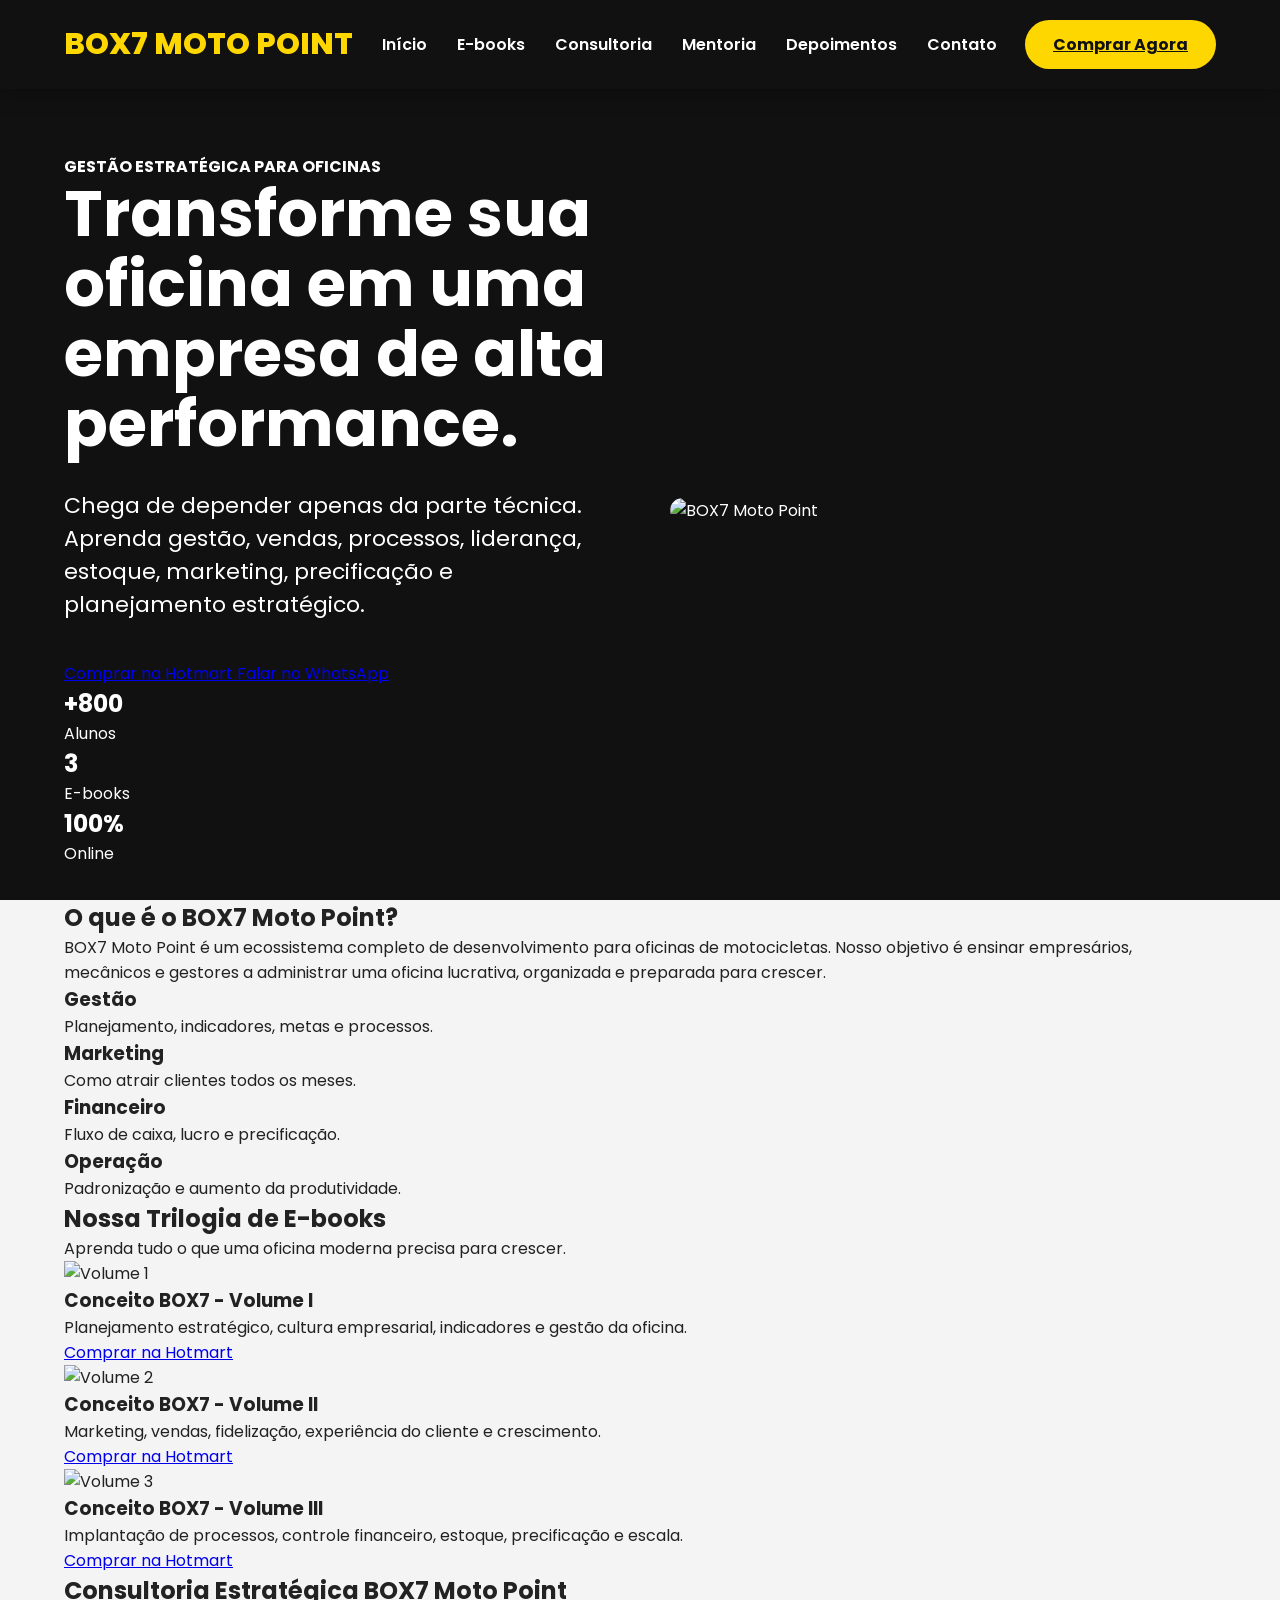
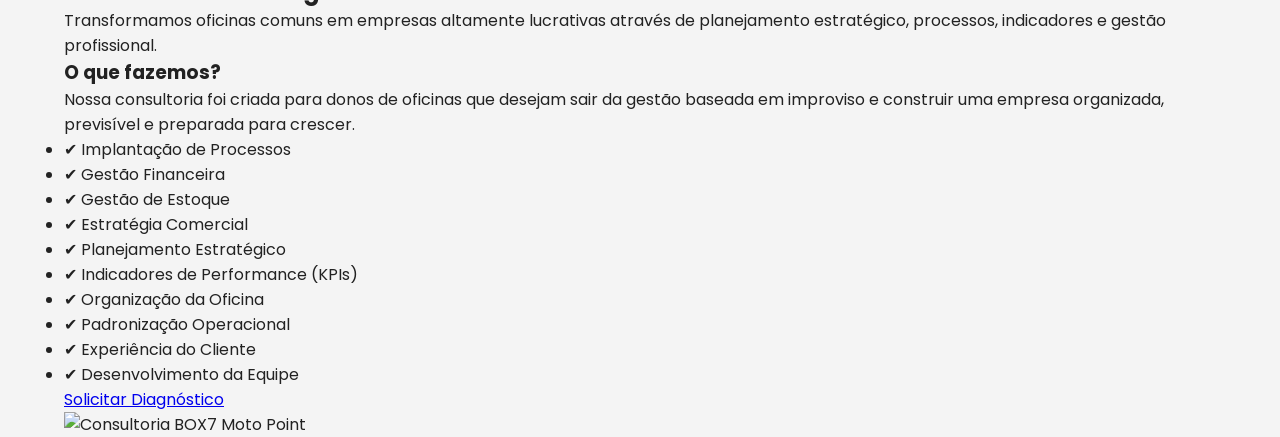
==== index.html @ c1606a13 "Update index.html" ====
<!DOCTYPE html>

<html lang="pt-BR">

<head>

<meta charset="UTF-8">

<meta name="viewport" content="width=device-width, initial-scale=1.0">

<title>BOX7 Moto Point | Gestão Estratégica para Oficinas de Motocicletas</title>

<meta name="description" content="Transforme sua oficina em uma empresa de alta performance através do método BOX7 Moto Point.">

<link rel="preconnect" href="https://fonts.googleapis.com">

<link rel="preconnect" href="https://fonts.gstatic.com" crossorigin>

<link href="https://fonts.googleapis.com/css2?family=Poppins:wght@300;400;500;600;700;800&display=swap" rel="stylesheet">

<link rel="stylesheet" href="css/style.css">

<link rel="stylesheet" href="css/responsive.css">

<link rel="stylesheet" href="css/animations.css">

</head>

<body>

<header>

<div class="container">

<div class="logo">

BOX7 <span>MOTO POINT</span>

</div>

<nav>

<ul>

<li><a href="#inicio">Início</a></li>

<li><a href="#ebooks">E-books</a></li>

<li><a href="#consultoria">Consultoria</a></li>

<li><a href="#mentoria">Mentoria</a></li>

<li><a href="#depoimentos">Depoimentos</a></li>

<li><a href="#contato">Contato</a></li>

</ul>

</nav>

<a class="btn-menu" href="#">Comprar Agora</a>

</div>

</header>

<section class="hero" id="inicio">

<div class="container hero-grid">

<div class="hero-text">

<h4>

GESTÃO ESTRATÉGICA PARA OFICINAS

</h4>

<h1>

Transforme sua oficina em uma empresa de alta performance.

</h1>

<p>

Chega de depender apenas da parte técnica.

Aprenda gestão, vendas, processos, liderança, estoque, marketing,

precificação e planejamento estratégico.

</p>

<div class="hero-buttons">

<a href="#" class="btn-primary">

Comprar na Hotmart

</a>

<a href="#" class="btn-secondary">

Falar no WhatsApp

</a>

</div>

<div class="hero-numbers">

<div>

<h2>+800</h2>

<span>Alunos</span>

</div>

<div>

<h2>3</h2>

<span>E-books</span>

</div>

<div>

<h2>100%</h2>

<span>Online</span>

</div>

</div>

</div>

<div class="hero-image">

<img src="img/banner.png" alt="BOX7 Moto Point">

</div>

</div>

</section>

<section class="sobre">

<div class="container">

<h2>

O que é o BOX7 Moto Point?

</h2>

<p>

BOX7 Moto Point é um ecossistema completo de desenvolvimento para oficinas de motocicletas.

Nosso objetivo é ensinar empresários, mecânicos e gestores a administrar uma oficina lucrativa,

organizada e preparada para crescer.

</p>

<div class="cards">

<div class="card">

<h3>

Gestão

</h3>

<p>

Planejamento, indicadores, metas e processos.

</p>

</div>

<div class="card">

<h3>

Marketing

</h3>

<p>

Como atrair clientes todos os meses.

</p>

</div>

<div class="card">

<h3>

Financeiro

</h3>

<p>

Fluxo de caixa, lucro e precificação.

</p>

</div>

<div class="card">

<h3>

Operação

</h3>

<p>

Padronização e aumento da produtividade.

</p>

</div>

</div>

</div>

</section>
<section class="ebooks" id="ebooks">

<div class="container">

<h2>Nossa Trilogia de E-books</h2>

<p class="subtitulo">
Aprenda tudo o que uma oficina moderna precisa para crescer.
</p>

<div class="ebooks-grid">

<div class="ebook-card">

<img src="img/ebook1.png" alt="Volume 1">

<h3>Conceito BOX7 - Volume I</h3>

<p>

Planejamento estratégico, cultura empresarial,
indicadores e gestão da oficina.

</p>

<a href="#" class="btn-primary">

Comprar na Hotmart

</a>

</div>

<div class="ebook-card">

<img src="img/ebook2.png" alt="Volume 2">

<h3>Conceito BOX7 - Volume II</h3>

<p>

Marketing, vendas, fidelização,
experiência do cliente e crescimento.

</p>

<a href="#" class="btn-primary">

Comprar na Hotmart

</a>

</div>

<div class="ebook-card">

<img src="img/ebook3.png" alt="Volume 3">

<h3>Conceito BOX7 - Volume III</h3>

<p>

Implantação de processos,
controle financeiro,
estoque,
precificação
e escala.

</p>

<a href="#" class="btn-primary">

Comprar na Hotmart

</a>

</div>

</div>

</div>

</section>
<section class="consultoria" id="consultoria">

<div class="container">

<div class="titulo-secao">

<h2>Consultoria Estratégica BOX7 Moto Point</h2>

<p>

Transformamos oficinas comuns em empresas altamente lucrativas através de planejamento estratégico, processos, indicadores e gestão profissional.

</p>

</div>

<div class="consultoria-grid">

<div class="consultoria-texto">

<h3>O que fazemos?</h3>

<p>

Nossa consultoria foi criada para donos de oficinas que desejam sair da gestão baseada em improviso e construir uma empresa organizada, previsível e preparada para crescer.

</p>

<ul>

<li>✔ Implantação de Processos</li>

<li>✔ Gestão Financeira</li>

<li>✔ Gestão de Estoque</li>

<li>✔ Estratégia Comercial</li>

<li>✔ Planejamento Estratégico</li>

<li>✔ Indicadores de Performance (KPIs)</li>

<li>✔ Organização da Oficina</li>

<li>✔ Padronização Operacional</li>

<li>✔ Experiência do Cliente</li>

<li>✔ Desenvolvimento da Equipe</li>

</ul>

<a href="#" class="btn-primary">

Solicitar Diagnóstico

</a>

</div>

<div class="consultoria-imagem">

<img src="img/consultoria.png" alt="Consultoria BOX7 Moto Point">

</div>

</div>

</div>

</section>
---- css/style.css ----
/* =====================================
   BOX7 MOTO POINT
   STYLE.CSS
===================================== */

*{
    margin:0;
    padding:0;
    box-sizing:border-box;
}

html{
    scroll-behavior:smooth;
}

body{

    font-family:'Poppins',sans-serif;
    background:#f4f4f4;
    color:#222;
    overflow-x:hidden;

}

.container{

    width:90%;
    max-width:1400px;
    margin:auto;

}

header{

    position:fixed;

    top:0;

    width:100%;

    background:#111;

    padding:20px 0;

    z-index:999;

    box-shadow:0 5px 20px rgba(0,0,0,.3);

}

header .container{

    display:flex;

    justify-content:space-between;

    align-items:center;

}

.logo{

    color:#FFD700;

    font-size:30px;

    font-weight:800;

}

nav ul{

    display:flex;

    gap:30px;

    list-style:none;

}

nav a{

    color:#fff;

    text-decoration:none;

    font-weight:600;

}

.btn-menu{

    background:#FFD700;

    color:#111;

    padding:12px 28px;

    border-radius:40px;

    font-weight:700;

}

.hero{

    min-height:100vh;

    display:flex;

    align-items:center;

    background:#111;

    color:white;

    padding-top:120px;

}

.hero-grid{

    display:grid;

    grid-template-columns:1fr 1fr;

    gap:60px;

    align-items:center;

}

.hero h1{

    font-size:64px;

    line-height:70px;

    margin-bottom:30px;

}

.hero p{

    font-size:22px;

    margin-bottom:40px;

}

.botoes{

    display:flex;

    gap:20px;

}

.btn-principal{

    background:#FFD700;

    color:#111;

    padding:18px 40px;

    border-radius:40px;

    text-decoration:none;

    font-weight:700;

}

.btn-secundario{

    border:2px solid #FFD700;

    color:#FFD700;

    padding:18px 40px;

    border-radius:40px;

    text-decoration:none;

}

.hero img{

    width:100%;

    border-radius:20px;

}
---- css/responsive.css ----
/*=====================================
RESPONSIVO
======================================*/

@media(max-width:992px){

.hero-grid{

display:flex;
flex-direction:column;

}

.hero h1{

font-size:42px;
line-height:48px;

}

nav ul{

display:none;

}

}

@media(max-width:768px){

.container{

width:95%;

}

.hero{

padding:120px 20px;

}

.hero p{

font-size:18px;

}

.botoes{

display:flex;
flex-direction:column;

}

.btn-principal,
.btn-secundario{

text-align:center;

}

}
---- css/animations.css ----

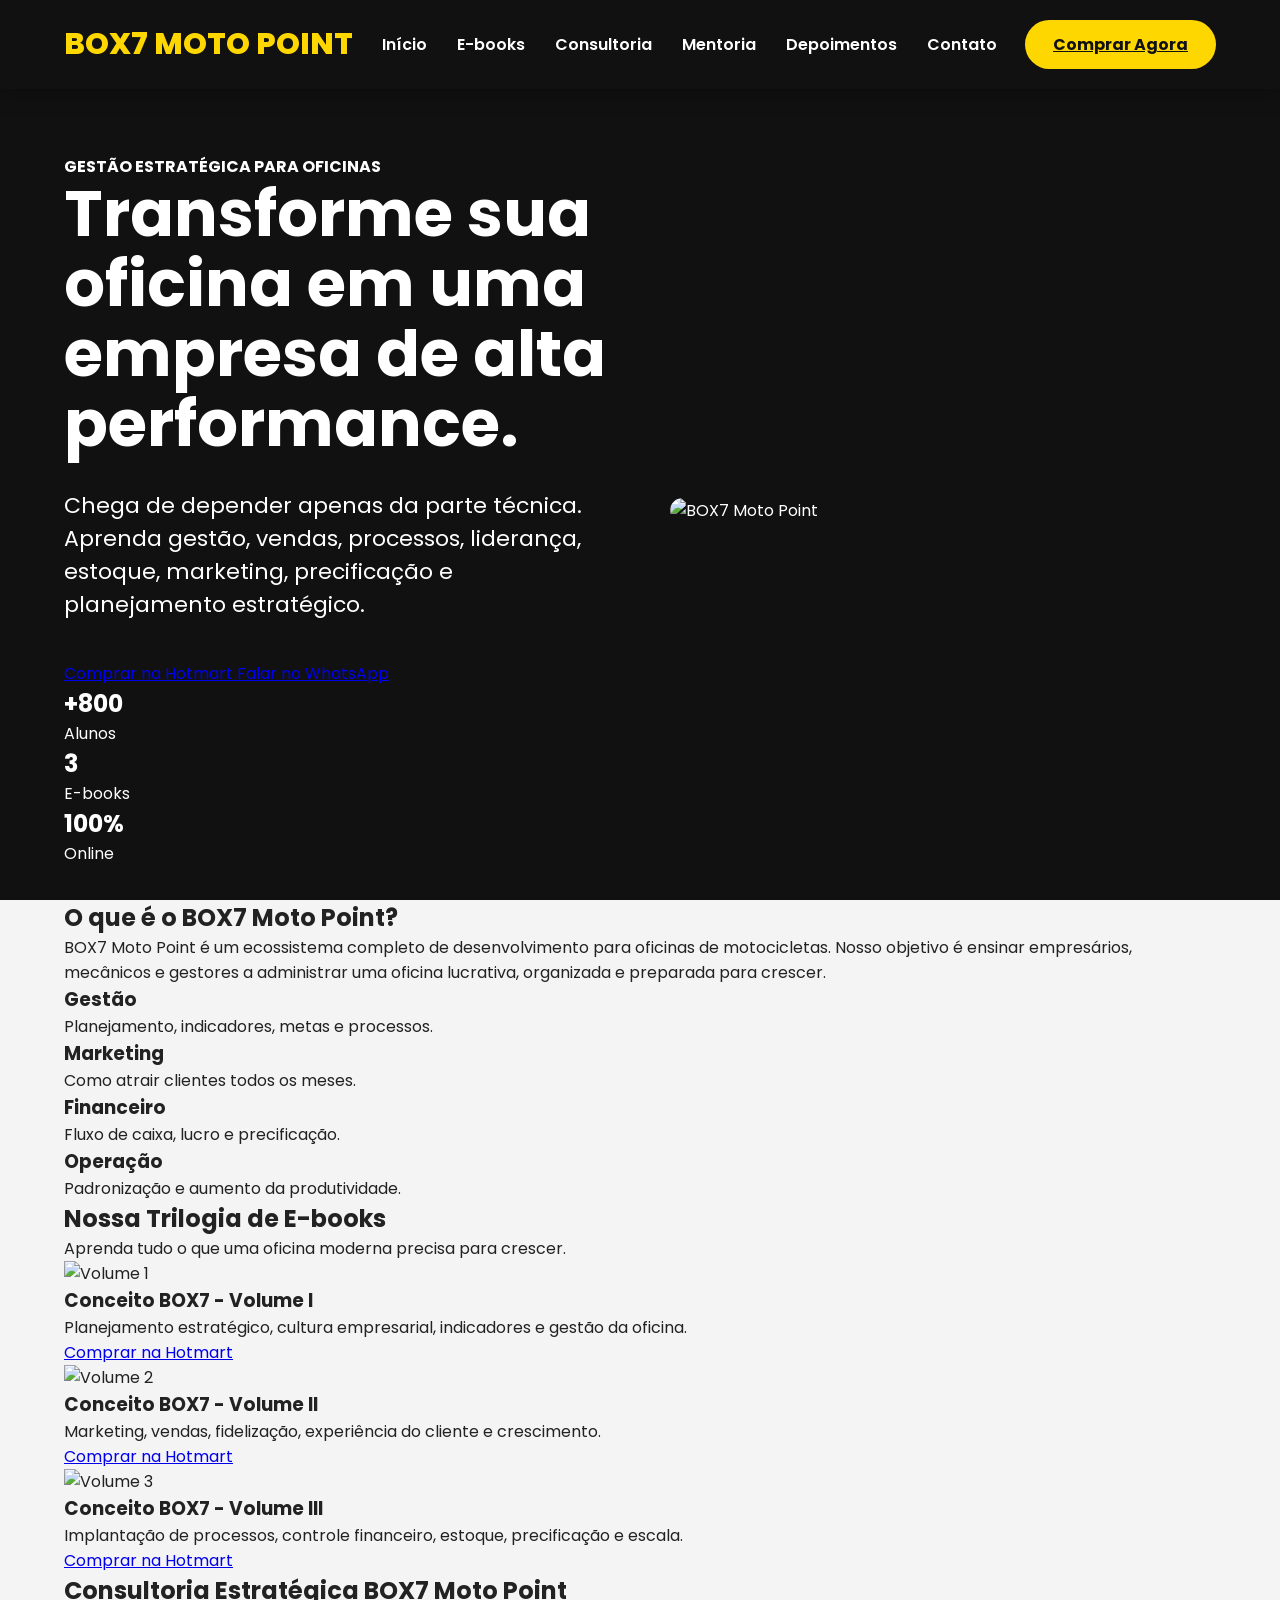
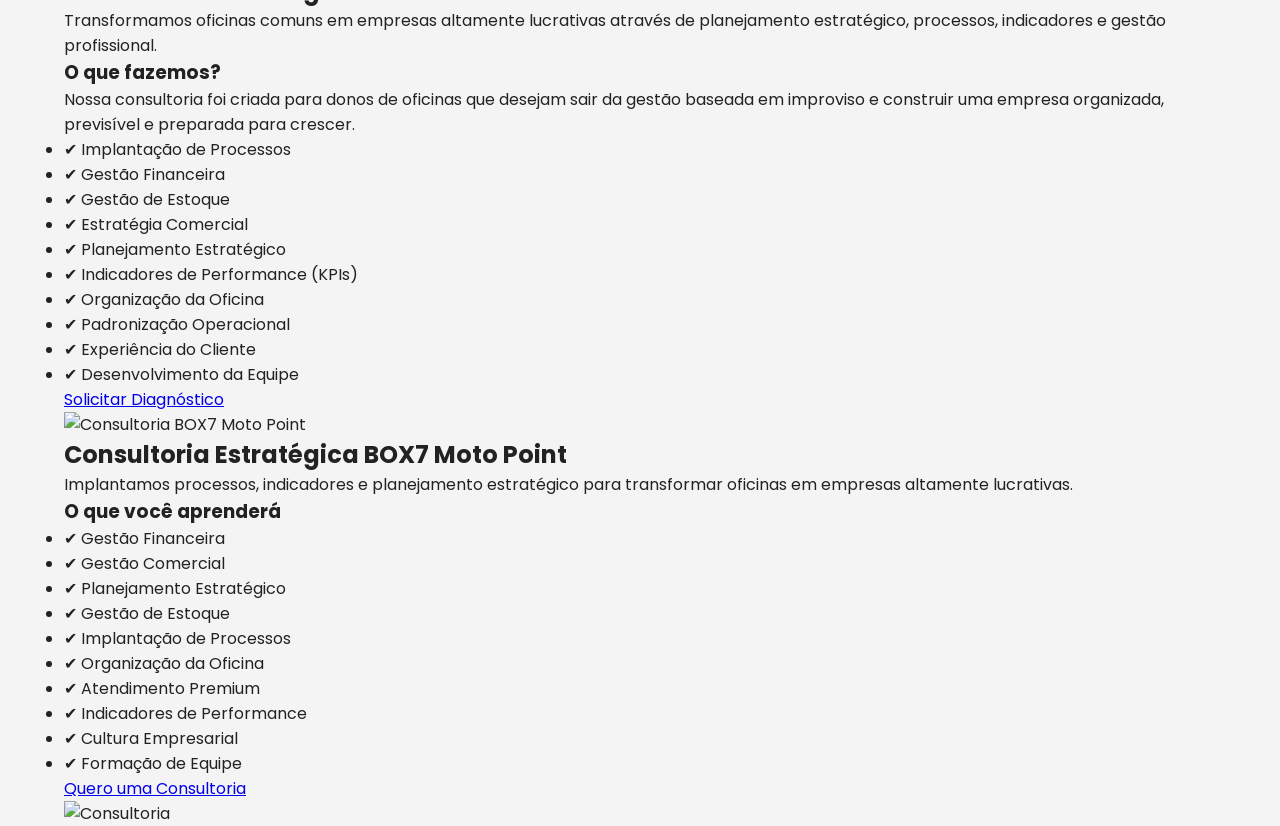
==== commit ba407b2e: "Update index.html" ====
--- a/index.html
+++ b/index.html
@@ -393,3 +393,68 @@
 </div>
 
 </section>
+<section class="consultoria" id="consultoria">
+
+<div class="container">
+
+<div class="titulo-secao">
+
+<h2>Consultoria Estratégica BOX7 Moto Point</h2>
+
+<p>
+
+Implantamos processos, indicadores e planejamento estratégico para transformar oficinas em empresas altamente lucrativas.
+
+</p>
+
+</div>
+
+<div class="consultoria-grid">
+
+<div class="consultoria-texto">
+
+<h3>O que você aprenderá</h3>
+
+<ul>
+
+<li>✔ Gestão Financeira</li>
+
+<li>✔ Gestão Comercial</li>
+
+<li>✔ Planejamento Estratégico</li>
+
+<li>✔ Gestão de Estoque</li>
+
+<li>✔ Implantação de Processos</li>
+
+<li>✔ Organização da Oficina</li>
+
+<li>✔ Atendimento Premium</li>
+
+<li>✔ Indicadores de Performance</li>
+
+<li>✔ Cultura Empresarial</li>
+
+<li>✔ Formação de Equipe</li>
+
+</ul>
+
+<a href="#" class="btn-primary">
+
+Quero uma Consultoria
+
+</a>
+
+</div>
+
+<div class="consultoria-imagem">
+
+<img src="img/consultoria.png" alt="Consultoria">
+
+</div>
+
+</div>
+
+</div>
+
+</section>
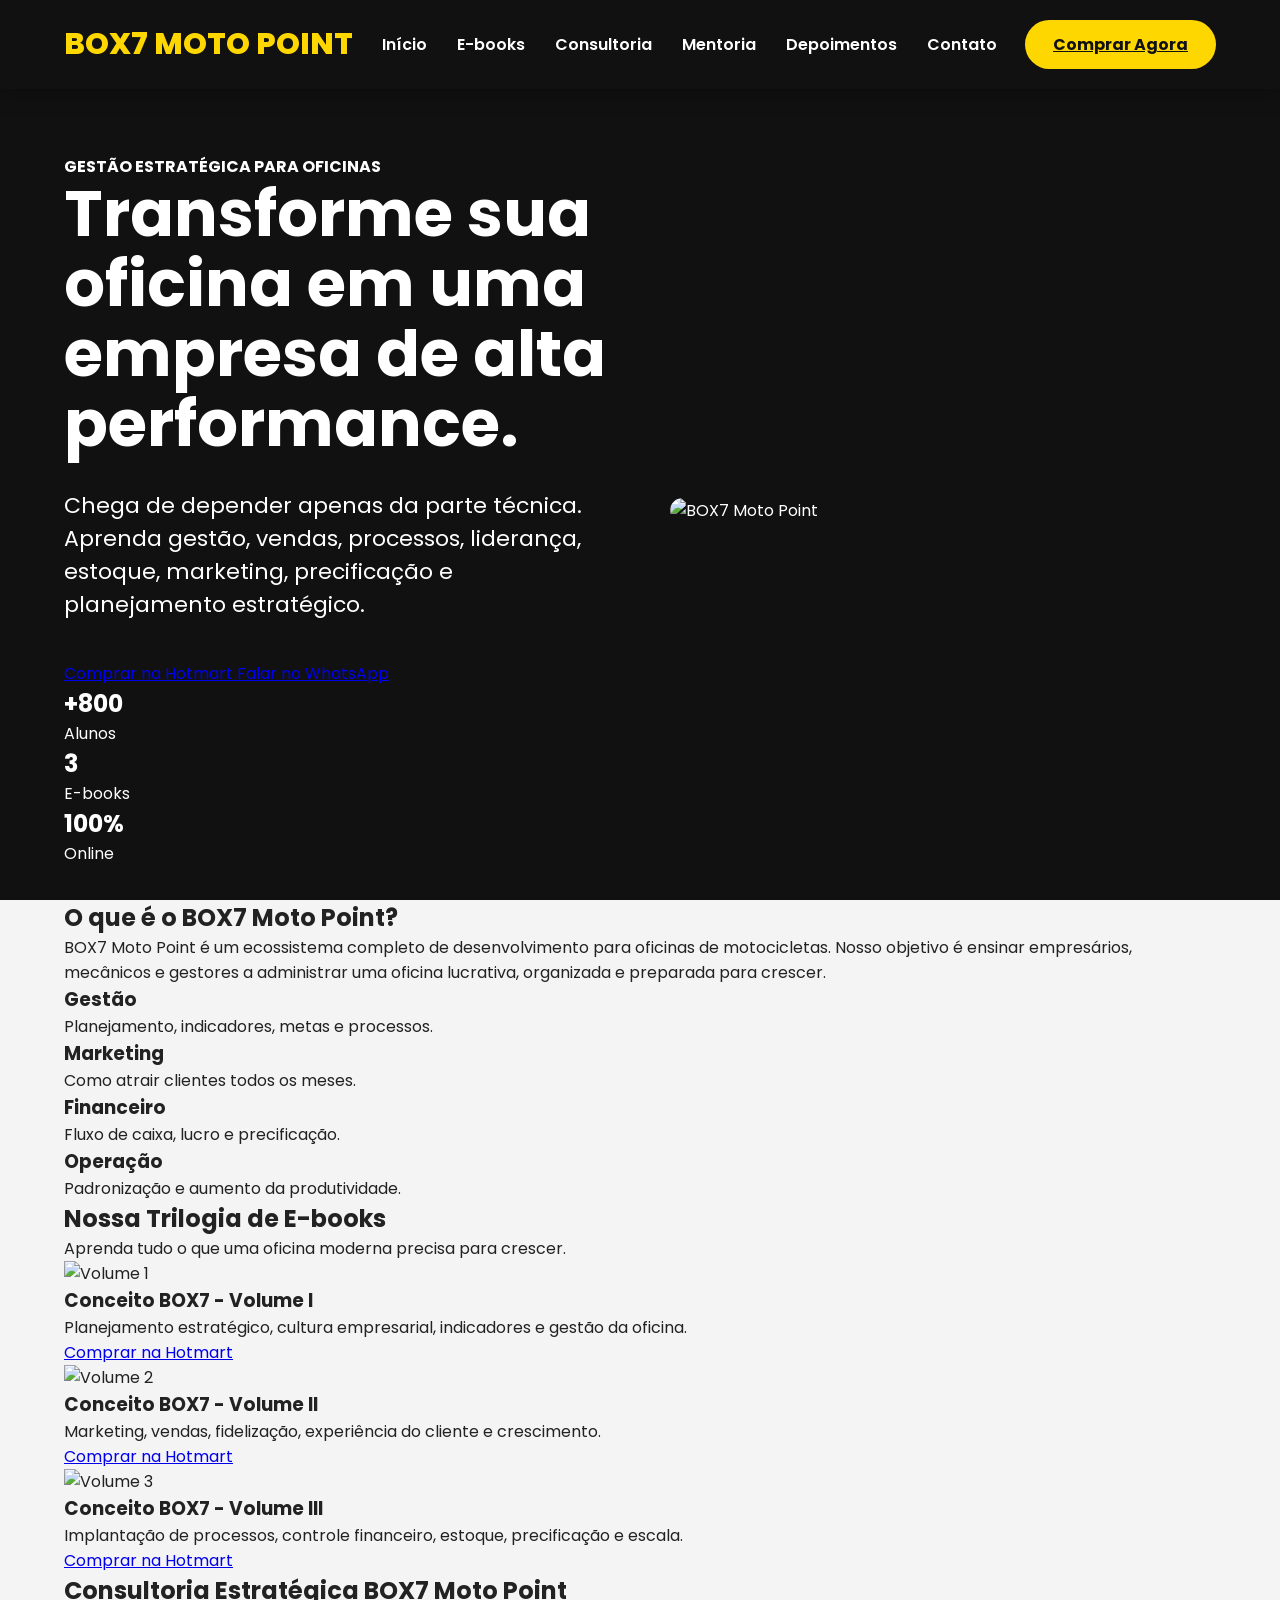
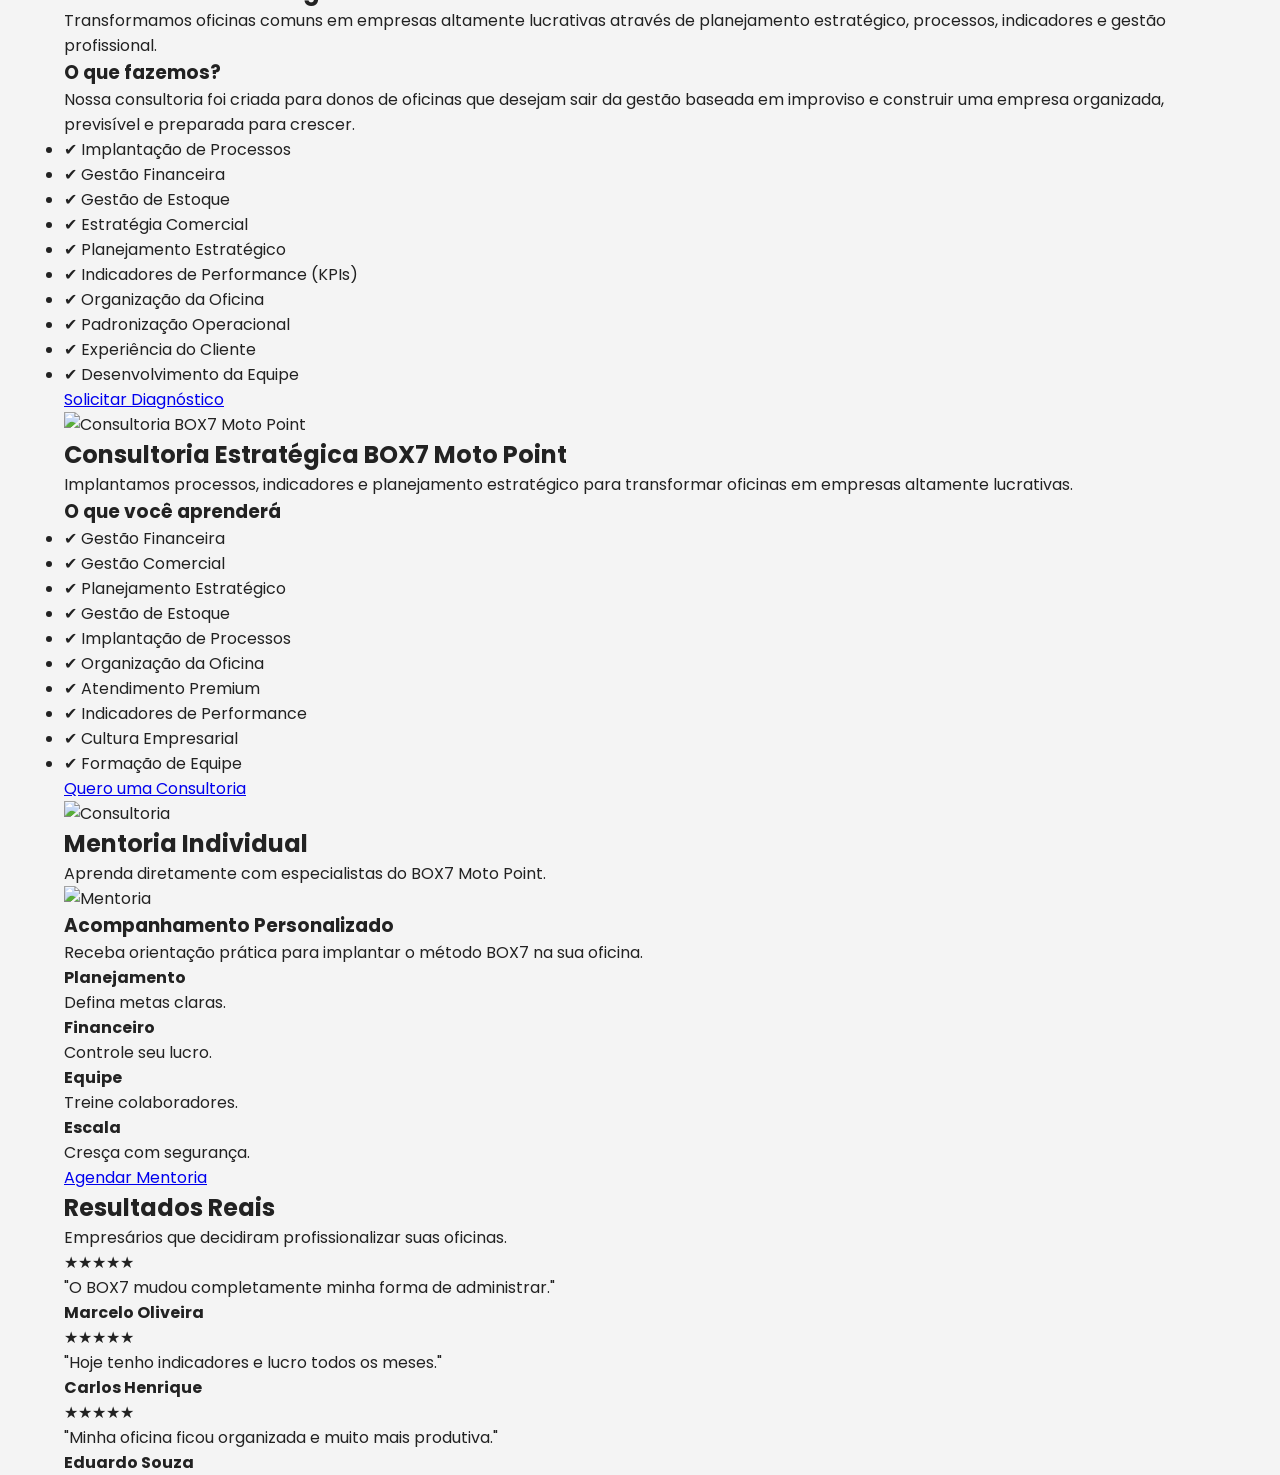
==== commit 3857bc54: "Update index.html" ====
--- a/index.html
+++ b/index.html
@@ -458,3 +458,163 @@
 </div>
 
 </section>
+<section class="mentoria" id="mentoria">
+
+<div class="container">
+
+<div class="titulo-secao">
+
+<h2>Mentoria Individual</h2>
+
+<p>
+
+Aprenda diretamente com especialistas do BOX7 Moto Point.
+
+</p>
+
+</div>
+
+<div class="mentoria-grid">
+
+<div>
+
+<img src="img/mentor.png" alt="Mentoria">
+
+</div>
+
+<div>
+
+<h3>
+
+Acompanhamento Personalizado
+
+</h3>
+
+<p>
+
+Receba orientação prática para implantar o método BOX7 na sua oficina.
+
+</p>
+
+<div class="cards-mentoria">
+
+<div>
+
+<h4>Planejamento</h4>
+
+<p>Defina metas claras.</p>
+
+</div>
+
+<div>
+
+<h4>Financeiro</h4>
+
+<p>Controle seu lucro.</p>
+
+</div>
+
+<div>
+
+<h4>Equipe</h4>
+
+<p>Treine colaboradores.</p>
+
+</div>
+
+<div>
+
+<h4>Escala</h4>
+
+<p>Cresça com segurança.</p>
+
+</div>
+
+</div>
+
+<a href="#" class="btn-primary">
+
+Agendar Mentoria
+
+</a>
+
+</div>
+
+</div>
+
+</div>
+
+</section>
+<section class="depoimentos" id="depoimentos">
+
+<div class="container">
+
+<h2>Resultados Reais</h2>
+
+<p>
+
+Empresários que decidiram profissionalizar suas oficinas.
+
+</p>
+
+<div class="depoimentos-grid">
+
+<div class="depoimento">
+
+★★★★★
+
+<p>
+
+"O BOX7 mudou completamente minha forma de administrar."
+
+</p>
+
+<strong>
+
+Marcelo Oliveira
+
+</strong>
+
+</div>
+
+<div class="depoimento">
+
+★★★★★
+
+<p>
+
+"Hoje tenho indicadores e lucro todos os meses."
+
+</p>
+
+<strong>
+
+Carlos Henrique
+
+</strong>
+
+</div>
+
+<div class="depoimento">
+
+★★★★★
+
+<p>
+
+"Minha oficina ficou organizada e muito mais produtiva."
+
+</p>
+
+<strong>
+
+Eduardo Souza
+
+</strong>
+
+</div>
+
+</div>
+
+</div>
+
+</section>
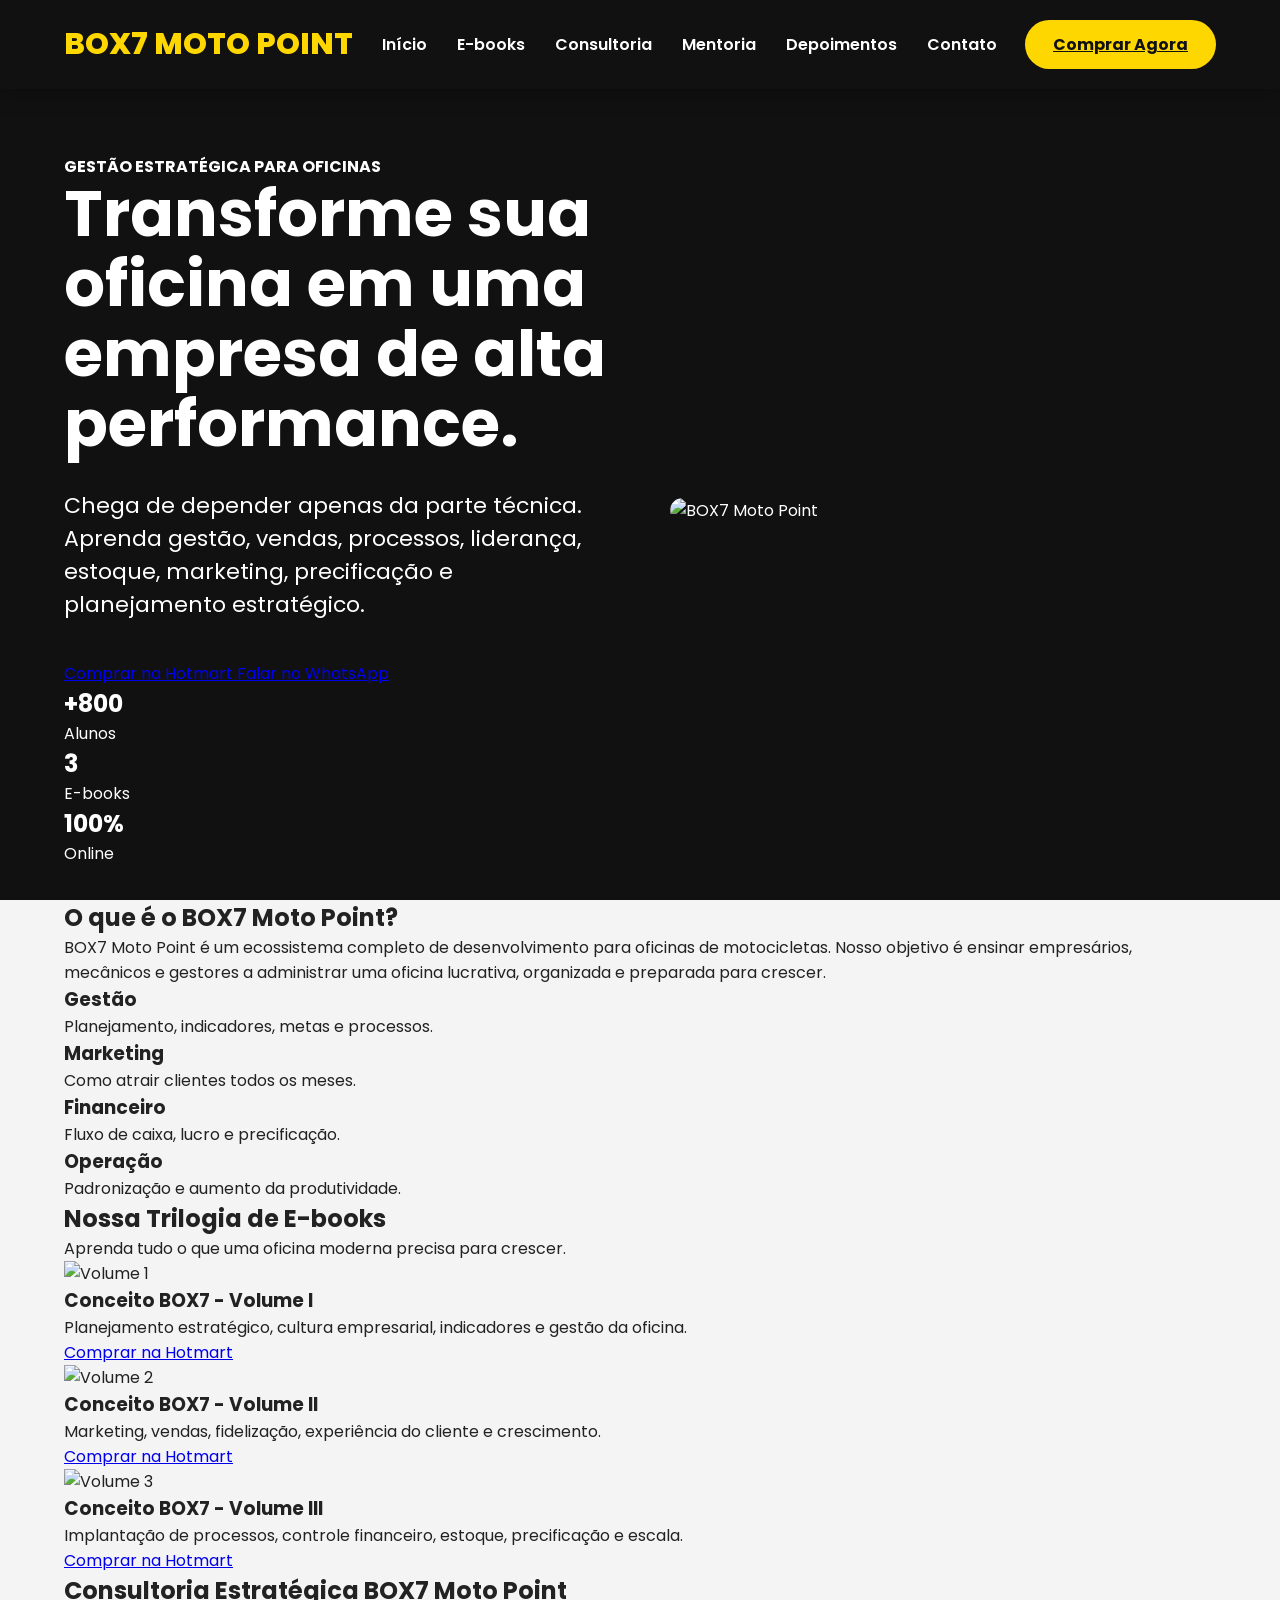
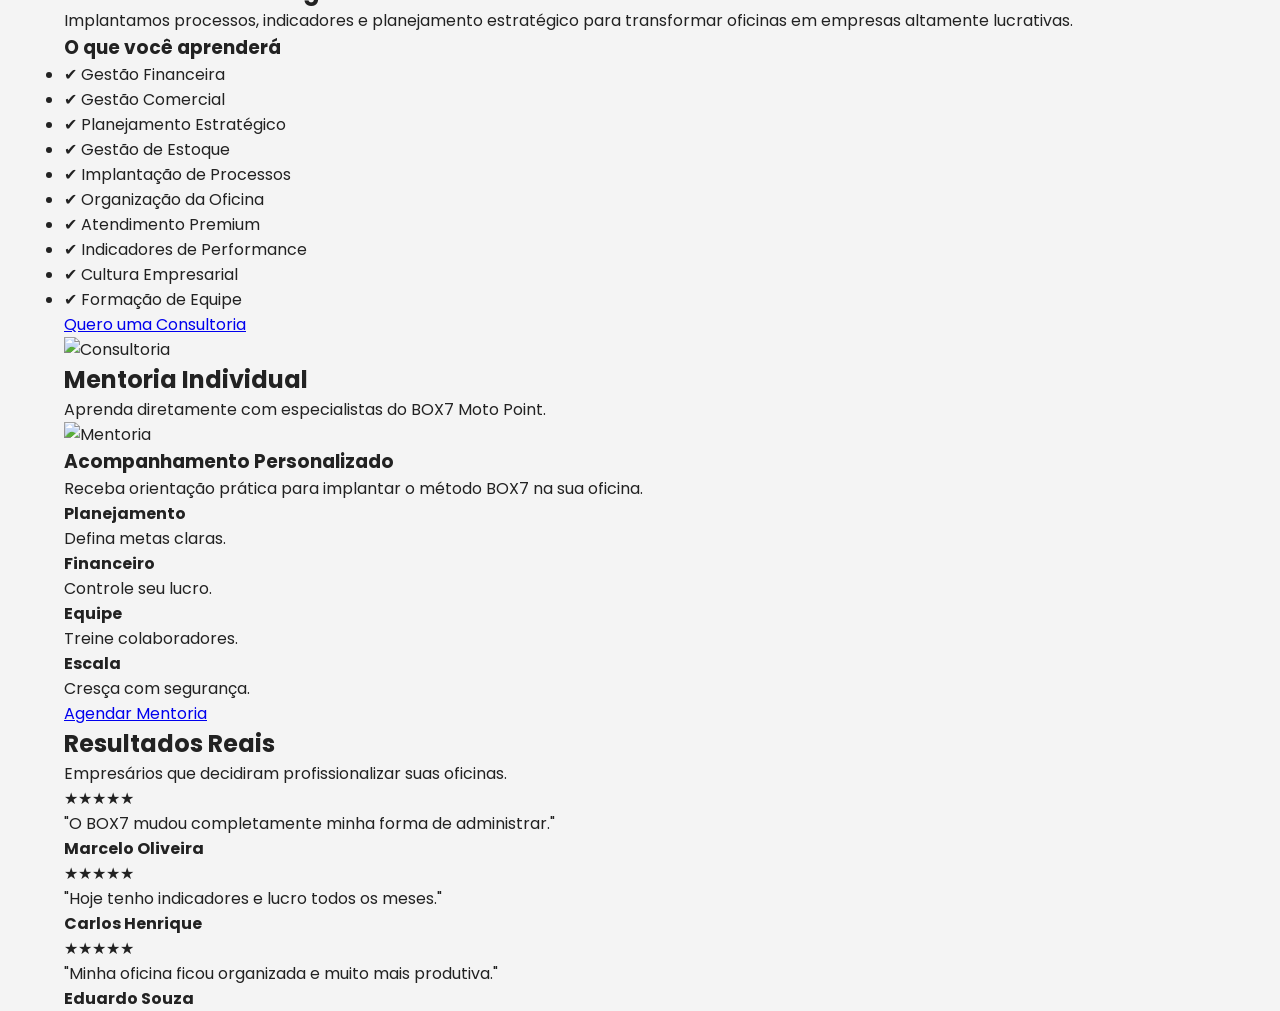
==== commit 8fa1a51f: "Etapa 1 - Estrutura da Landing Page BOX7 Moto Point Hero, Sobre, E-books, Consultoria, Mentoria e De" ====
--- a/index.html
+++ b/index.html
@@ -323,78 +323,6 @@
 
 </section>
 <section class="consultoria" id="consultoria">
-
-<div class="container">
-
-<div class="titulo-secao">
-
-<h2>Consultoria Estratégica BOX7 Moto Point</h2>
-
-<p>
-
-Transformamos oficinas comuns em empresas altamente lucrativas através de planejamento estratégico, processos, indicadores e gestão profissional.
-
-</p>
-
-</div>
-
-<div class="consultoria-grid">
-
-<div class="consultoria-texto">
-
-<h3>O que fazemos?</h3>
-
-<p>
-
-Nossa consultoria foi criada para donos de oficinas que desejam sair da gestão baseada em improviso e construir uma empresa organizada, previsível e preparada para crescer.
-
-</p>
-
-<ul>
-
-<li>✔ Implantação de Processos</li>
-
-<li>✔ Gestão Financeira</li>
-
-<li>✔ Gestão de Estoque</li>
-
-<li>✔ Estratégia Comercial</li>
-
-<li>✔ Planejamento Estratégico</li>
-
-<li>✔ Indicadores de Performance (KPIs)</li>
-
-<li>✔ Organização da Oficina</li>
-
-<li>✔ Padronização Operacional</li>
-
-<li>✔ Experiência do Cliente</li>
-
-<li>✔ Desenvolvimento da Equipe</li>
-
-</ul>
-
-<a href="#" class="btn-primary">
-
-Solicitar Diagnóstico
-
-</a>
-
-</div>
-
-<div class="consultoria-imagem">
-
-<img src="img/consultoria.png" alt="Consultoria BOX7 Moto Point">
-
-</div>
-
-</div>
-
-</div>
-
-</section>
-<section class="consultoria" id="consultoria">
-
 <div class="container">
 
 <div class="titulo-secao">
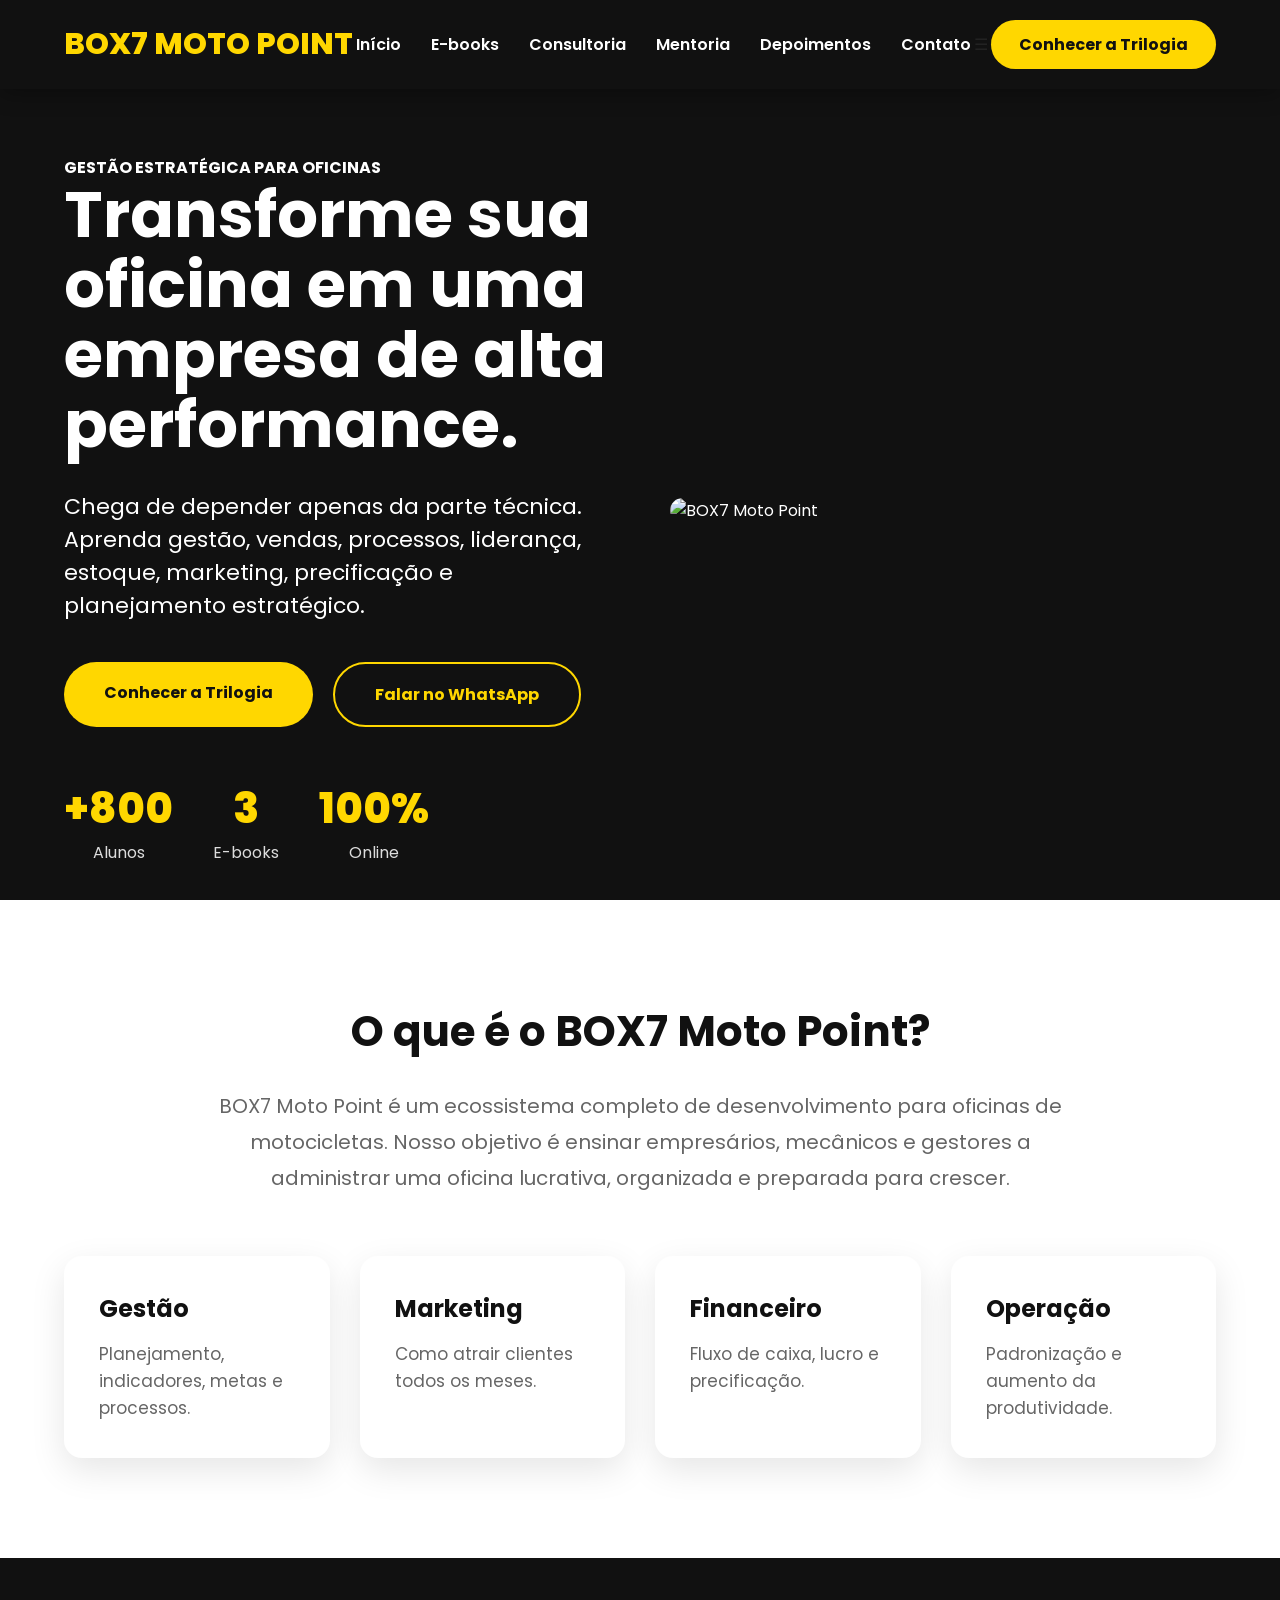
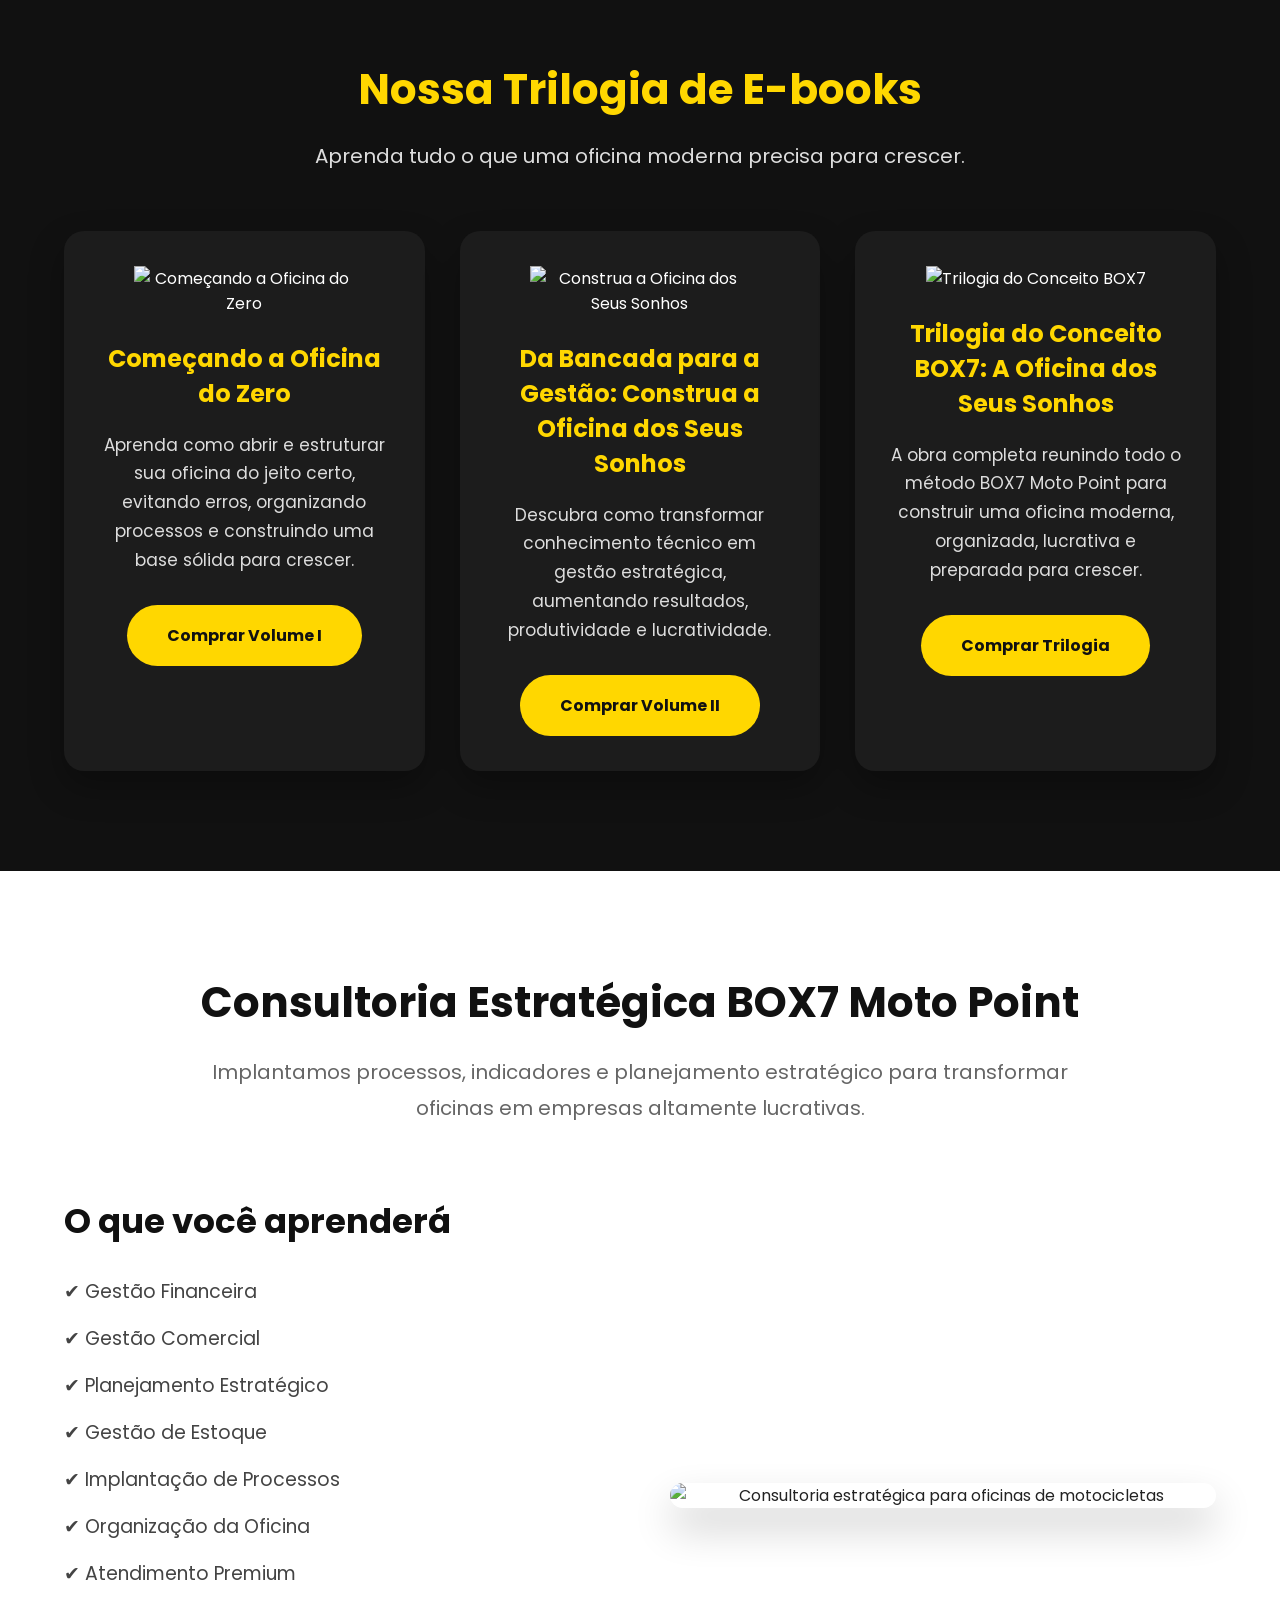
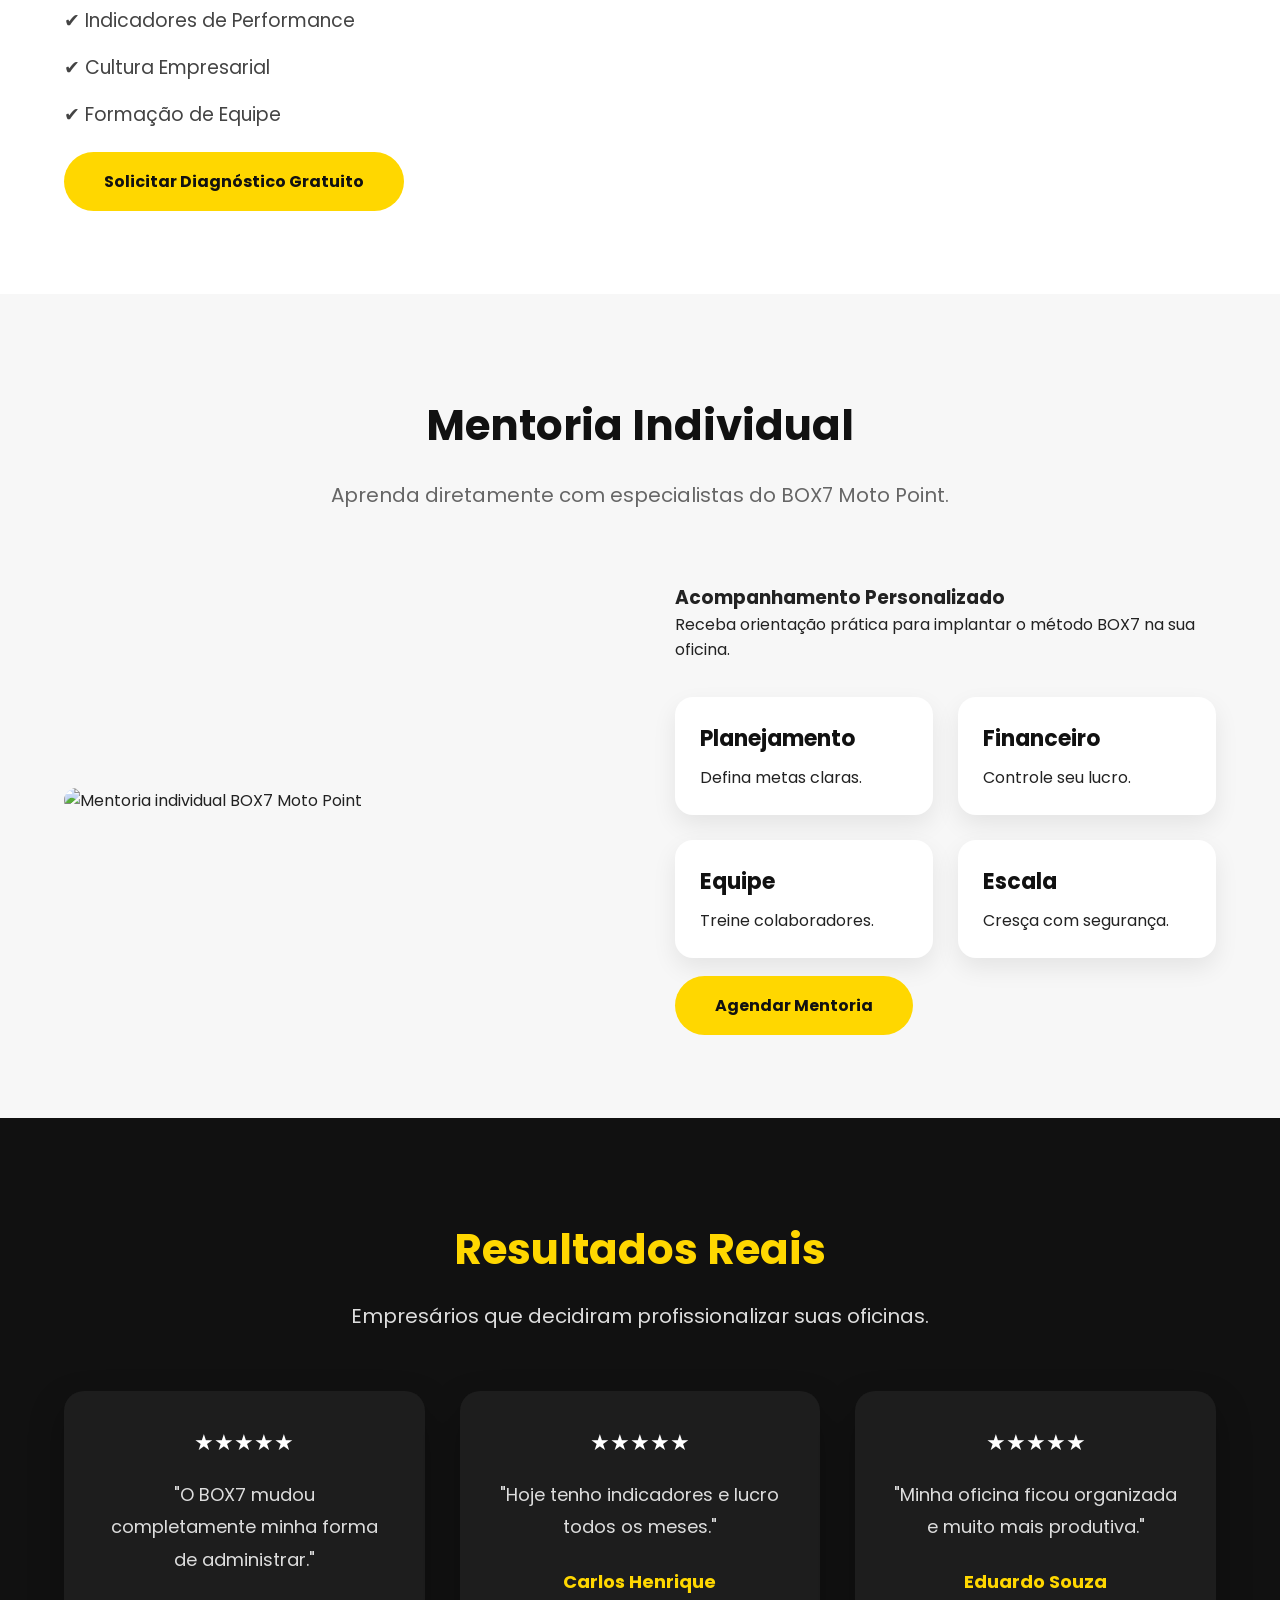
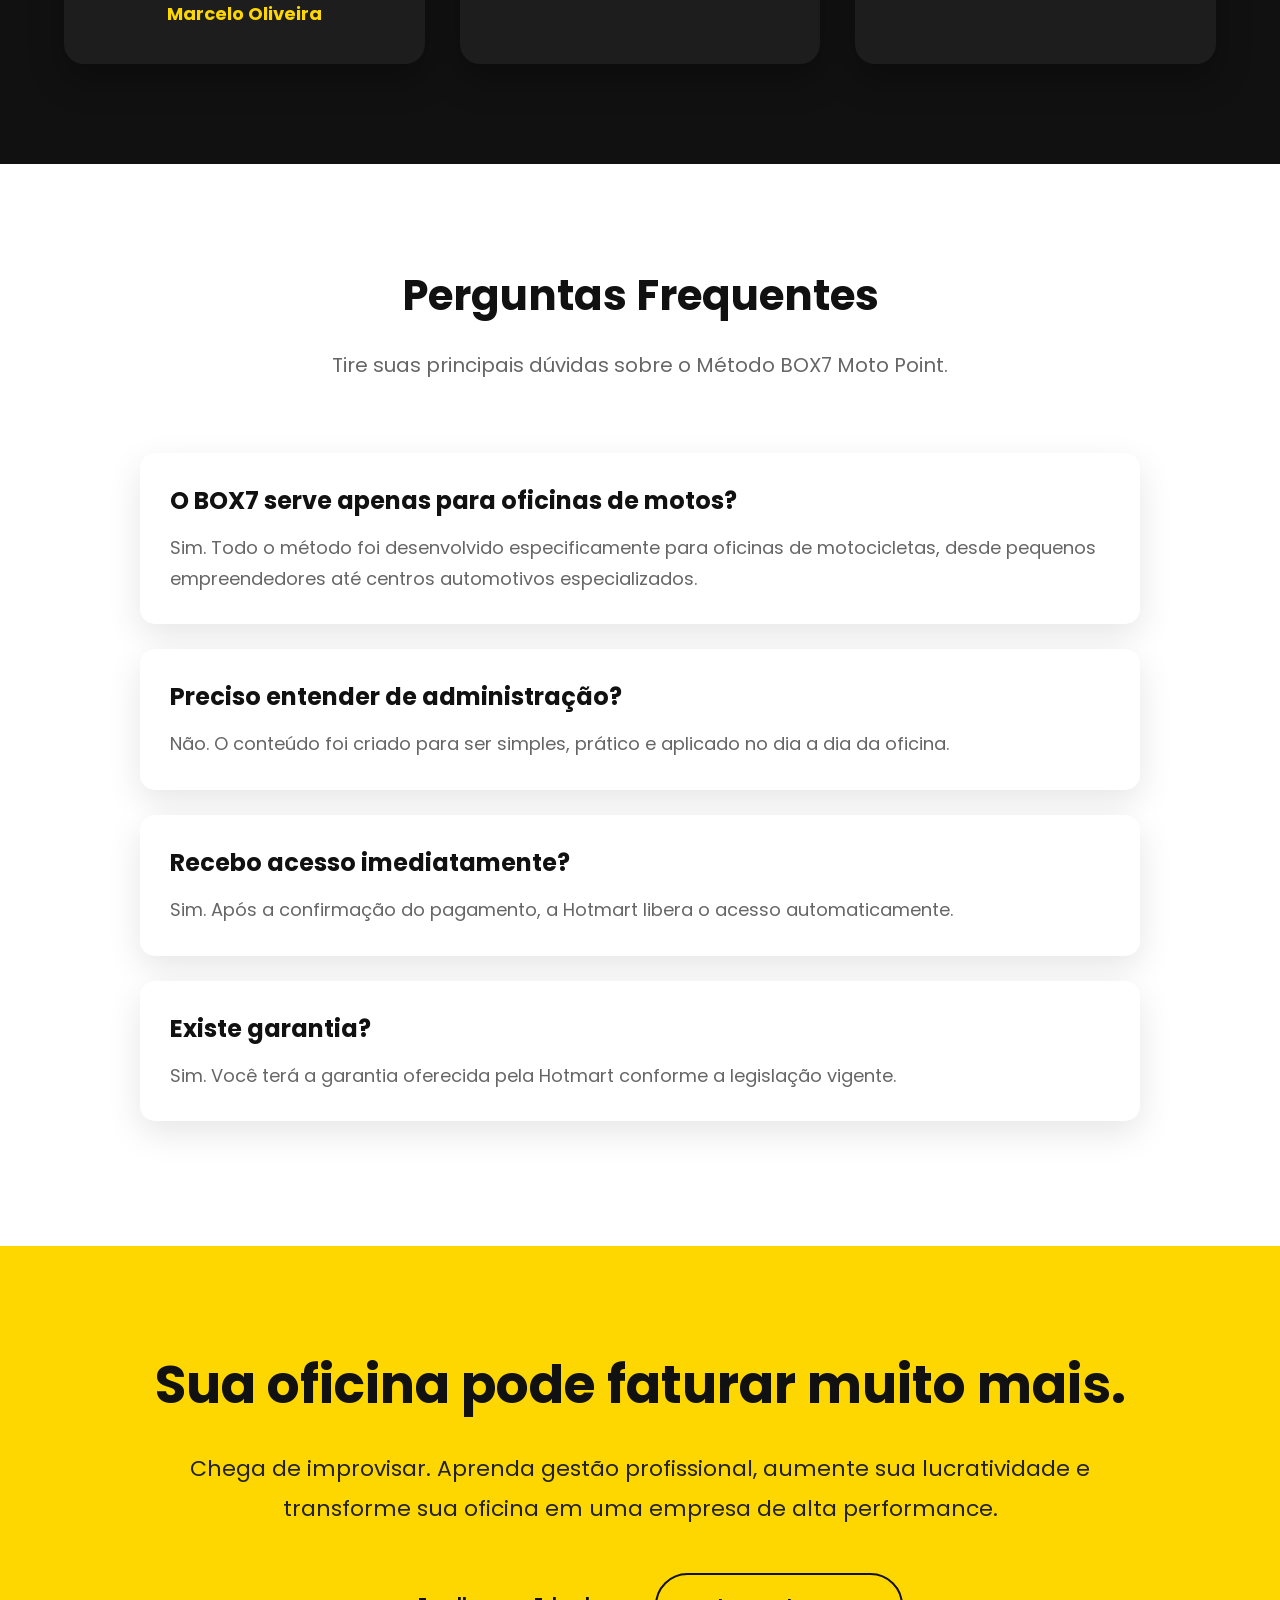
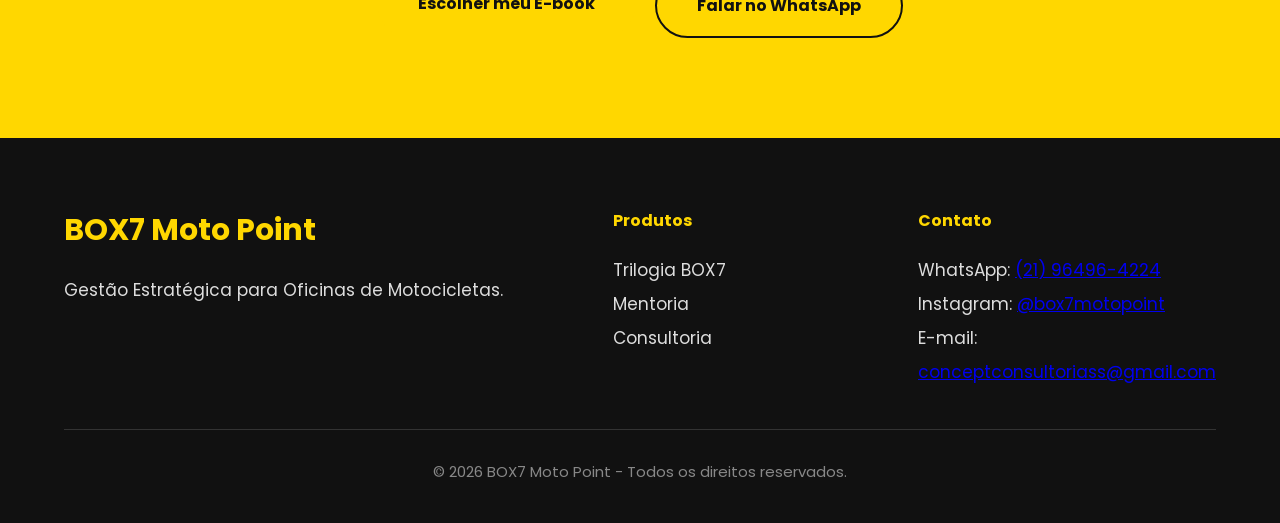
==== commit f2198426: "Update index.html" ====
--- a/index.html
+++ b/index.html
@@ -3,15 +3,33 @@
 <html lang="pt-BR">
 
 <head>
+ <link rel="canonical" href="https://www.box7motopoint.com.br/">
 
 <meta charset="UTF-8">
 
 <meta name="viewport" content="width=device-width, initial-scale=1.0">
 
 <title>BOX7 Moto Point | Gestão Estratégica para Oficinas de Motocicletas</title>
-
-<meta name="description" content="Transforme sua oficina em uma empresa de alta performance através do método BOX7 Moto Point.">
-
+   <meta name="description"
+content="Aprenda gestão estratégica para oficinas de motocicletas com a Trilogia BOX7 Moto Point. Consultoria, mentoria e e-books para aumentar lucro e produtividade.">
+<link rel="icon" href="img/favicon.png" type="image/png">
+   
+<meta name="theme-color" content="#111111">
+   
+<meta name="author" content="BOX7 Moto Point">
+
+<meta name="keywords" content="oficina de motos, gestão de oficina, mecânica de motos, empreendedorismo, consultoria, BOX7, e-book oficina">
+
+<meta property="og:title" content="BOX7 Moto Point">
+   
+  <meta property="og:type" content="website">
+
+<meta property="og:locale" content="pt_BR">
+
+<meta property="og:description" content="Transforme sua oficina em uma empresa de alta performance.">
+
+<meta property="og:image" content="img/banner.png">
+   
 <link rel="preconnect" href="https://fonts.googleapis.com">
 
 <link rel="preconnect" href="https://fonts.gstatic.com" crossorigin>
@@ -57,8 +75,14 @@
 </ul>
 
 </nav>
-
-<a class="btn-menu" href="#">Comprar Agora</a>
+<div class="menu-toggle">
+    ☰
+</div>
+<a class="btn-menu" href="#ebooks">
+
+Conhecer a Trilogia
+
+</a>
 
 </div>
 
@@ -94,13 +118,17 @@
 
 <div class="hero-buttons">
 
-<a href="#" class="btn-primary">
-
-Comprar na Hotmart
-
-</a>
-
-<a href="#" class="btn-secondary">
+<a href="#ebooks"
+   class="btn-primary">
+
+Conhecer a Trilogia
+
+</a>
+
+<a href="https://wa.me/5521964964224"
+   class="btn-secondary"
+   target="_blank"
+   rel="noopener noreferrer">
 
 Falar no WhatsApp
 
@@ -140,7 +168,9 @@
 
 <div class="hero-image">
 
-<img src="img/banner.png" alt="BOX7 Moto Point">
+<img src="img/banner.png"
+     alt="BOX7 Moto Point"
+     loading="lazy">
 
 </div>
 
@@ -148,7 +178,7 @@
 
 </section>
 
-<section class="sobre">
+<section class="sobre" id="sobre">
 
 <div class="container">
 
@@ -253,20 +283,23 @@
 
 <div class="ebook-card">
 
-<img src="img/ebook1.png" alt="Volume 1">
-
-<h3>Conceito BOX7 - Volume I</h3>
-
-<p>
-
-Planejamento estratégico, cultura empresarial,
-indicadores e gestão da oficina.
-
-</p>
-
-<a href="#" class="btn-primary">
-
-Comprar na Hotmart
+<img src="img/ebook1.png"
+     alt="Começando a Oficina do Zero"          
+     loading="lazy">
+<h3>Começando a Oficina do Zero</h3>
+
+<p>
+
+Aprenda como abrir e estruturar sua oficina do jeito certo, evitando erros, organizando processos e construindo uma base sólida para crescer.
+
+</p>
+
+<a href="https://go.hotmart.com/G106242407E"
+   class="btn-primary"
+   target="_blank"
+   rel="noopener noreferrer">
+
+Comprar Volume I
 
 </a>
 
@@ -274,20 +307,24 @@
 
 <div class="ebook-card">
 
-<img src="img/ebook2.png" alt="Volume 2">
-
-<h3>Conceito BOX7 - Volume II</h3>
-
-<p>
-
-Marketing, vendas, fidelização,
-experiência do cliente e crescimento.
-
-</p>
-
-<a href="#" class="btn-primary">
-
-Comprar na Hotmart
+<img src="img/ebook2.png"
+     alt="Construa a Oficina dos Seus Sonhos"
+     loading="lazy">
+
+<h3>Da Bancada para a Gestão: Construa a Oficina dos Seus Sonhos</h3>
+
+<p>
+
+Descubra como transformar conhecimento técnico em gestão estratégica, aumentando resultados, produtividade e lucratividade.
+
+</p>
+
+<a href="https://go.hotmart.com/M106240523O"
+   class="btn-primary"
+   target="_blank"
+   rel="noopener noreferrer">
+
+Comprar Volume II
 
 </a>
 
@@ -295,23 +332,23 @@
 
 <div class="ebook-card">
 
-<img src="img/ebook3.png" alt="Volume 3">
-
-<h3>Conceito BOX7 - Volume III</h3>
-
-<p>
-
-Implantação de processos,
-controle financeiro,
-estoque,
-precificação
-e escala.
-
-</p>
-
-<a href="#" class="btn-primary">
-
-Comprar na Hotmart
+<img src="img/ebook3.png"
+     alt="Trilogia do Conceito BOX7"
+     loading="lazy">
+<h3>Trilogia do Conceito BOX7: A Oficina dos Seus Sonhos</h3>
+
+<p>
+
+A obra completa reunindo todo o método BOX7 Moto Point para construir uma oficina moderna, organizada, lucrativa e preparada para crescer.
+
+</p>
+
+<a href="https://go.hotmart.com/K106467358R"
+   class="btn-primary"
+   target="_blank"
+   rel="noopener noreferrer">
+
+Comprar Trilogia
 
 </a>
 
@@ -367,17 +404,22 @@
 
 </ul>
 
-<a href="#" class="btn-primary">
-
-Quero uma Consultoria
-
-</a>
-
+<a href="https://wa.me/5521964964224"
+   class="btn-primary"
+   target="_blank"
+   rel="noopener noreferrer">
+
+Solicitar Diagnóstico Gratuito
+
+</a>
+  
 </div>
 
 <div class="consultoria-imagem">
 
-<img src="img/consultoria.png" alt="Consultoria">
+<img src="img/consultoria.png"
+     alt="Consultoria estratégica para oficinas de motocicletas"
+     loading="lazy">
 
 </div>
 
@@ -406,7 +448,9 @@
 
 <div>
 
-<img src="img/mentor.png" alt="Mentoria">
+<img src="img/mentor.png"
+     alt="Mentoria individual BOX7 Moto Point"
+     loading="lazy">
 
 </div>
 
@@ -460,7 +504,10 @@
 
 </div>
 
-<a href="#" class="btn-primary">
+<a href="https://wa.me/5521964964224"
+   class="btn-primary"
+   target="_blank"
+   rel="noopener noreferrer">
 
 Agendar Mentoria
 
@@ -546,3 +593,172 @@
 </div>
 
 </section>
+<section class="faq" id="faq">
+
+<div class="container">
+
+<div class="titulo-secao">
+
+<h2>Perguntas Frequentes</h2>
+
+<p>Tire suas principais dúvidas sobre o Método BOX7 Moto Point.</p>
+
+</div>
+
+<div class="faq-container">
+
+<div class="faq-item">
+
+<h3>O BOX7 serve apenas para oficinas de motos?</h3>
+
+<p>Sim. Todo o método foi desenvolvido especificamente para oficinas de motocicletas, desde pequenos empreendedores até centros automotivos especializados.</p>
+
+</div>
+
+<div class="faq-item">
+
+<h3>Preciso entender de administração?</h3>
+
+<p>Não. O conteúdo foi criado para ser simples, prático e aplicado no dia a dia da oficina.</p>
+
+</div>
+
+<div class="faq-item">
+
+<h3>Recebo acesso imediatamente?</h3>
+
+<p>Sim. Após a confirmação do pagamento, a Hotmart libera o acesso automaticamente.</p>
+
+</div>
+
+<div class="faq-item">
+
+<h3>Existe garantia?</h3>
+
+<p>Sim. Você terá a garantia oferecida pela Hotmart conforme a legislação vigente.</p>
+
+</div>
+
+</div>
+
+</div>
+
+</section>
+<section class="cta-final">
+
+<div class="container">
+
+<h2>
+
+Sua oficina pode faturar muito mais.
+
+</h2>
+
+<p>
+
+Chega de improvisar.
+
+Aprenda gestão profissional, aumente sua lucratividade e transforme sua oficina em uma empresa de alta performance.
+
+</p>
+
+<div class="hero-buttons">
+
+<a href="#ebooks"
+   class="btn-primary">
+
+Escolher meu E-book
+
+</a>
+
+<a href="https://wa.me/5521964964224"
+   class="btn-secondary"
+   target="_blank"
+   rel="noopener noreferrer">
+
+Falar no WhatsApp
+
+</a>
+
+</div>
+
+</div>
+
+</section>
+<footer id="contato">
+
+<div class="container">
+
+<div class="footer-grid">
+
+<div>
+
+<h3>BOX7 Moto Point</h3>
+
+<p>
+
+Gestão Estratégica para Oficinas de Motocicletas.
+
+</p>
+
+</div>
+
+<div>
+
+<h4>Produtos</h4>
+
+<ul>
+
+<li>Trilogia BOX7</li>
+
+<li>Mentoria</li>
+
+<li>Consultoria</li>
+
+</ul>
+
+</div>
+
+<div>
+
+<h4>Contato</h4>
+
+<p>
+   WhatsApp:
+<a href="https://wa.me/5521964964224" target="_blank">
+(21) 96496-4224
+</a>
+</p>   
+<p>
+ Instagram:
+   <a href="https://www.instagram.com/box7motopoint/" target="_blank">
+@box7motopoint  
+ </a>
+</p>  
+<p>
+   E-mail:
+   <a href="mailto:conceptconsultoriass@gmail.com">
+conceptconsultoriass@gmail.com
+   </a> 
+ </p>   
+</div>
+
+</div>
+
+<hr>
+
+<p class="copyright">
+
+© 2026 BOX7 Moto Point - Todos os direitos reservados.
+
+</p>
+
+</div>
+
+</footer>
+
+<script src="js/script.js" defer></script>
+
+</body>
+
+</html>
--- a/css/style.css
+++ b/css/style.css
@@ -71,9 +71,7 @@
 nav ul{
 
     display:flex;
-
     gap:30px;
-
     list-style:none;
 
 }
@@ -81,11 +79,17 @@
 nav a{
 
     color:#fff;
-
     text-decoration:none;
-
     font-weight:600;
-
+    cursor:pointer;
+    transition:all .3s;
+
+}
+
+nav a:hover{
+
+    color:#FFD700;
+     
 }
 
 .btn-menu{
@@ -99,7 +103,9 @@
     border-radius:40px;
 
     font-weight:700;
-
+   
+text-decoration:none;
+transition:all .3s; 
 }
 
 .hero{
@@ -148,48 +154,784 @@
 
 }
 
-.botoes{
-
-    display:flex;
-
-    gap:20px;
-
-}
-
-.btn-principal{
-
-    background:#FFD700;
-
-    color:#111;
-
-    padding:18px 40px;
-
-    border-radius:40px;
-
-    text-decoration:none;
-
-    font-weight:700;
-
-}
-
-.btn-secundario{
-
-    border:2px solid #FFD700;
-
-    color:#FFD700;
-
-    padding:18px 40px;
-
-    border-radius:40px;
-
-    text-decoration:none;
+.hero-buttons{
+
+display:flex;
+
+gap:20px;
+
+flex-wrap:wrap;
+
+}
+
+.btn-primary{
+
+background:#FFD700;
+
+color:#111;
+
+padding:18px 40px;
+
+border-radius:40px;
+
+text-decoration:none;
+
+font-weight:700;
+
+transition:all .3s; 
+
+cursor:pointer;
+   
+}
+
+.btn-primary:hover{
+background:#ffcc00;
+transform:translateY(-4px);
+ box-shadow:0 12px 30px rgba(255,215,0,.35);
+   
+}
+
+img{
+    max-width:100%;
+    height:auto;
+    display:block;
+}
+
+.ebook-card img{
+    width:220px;
+    margin:0 auto 25px;
+    transition:.4s;
+}
+
+.ebook-card:hover img{
+    transform:scale(1.05);
+}  
+
+.btn-secondary{
+
+border:2px solid #FFD700;
+
+color:#FFD700;
+
+padding:18px 40px;
+
+border-radius:40px;
+
+text-decoration:none;
+
+font-weight:700;
+
+transition:.3s;
+   
+cursor:pointer;
+}
+
+.btn-menu:hover{
+    background:#ffcc00;
+    transform:translateY(-3px);
+    box-shadow:0 10px 25px rgba(255,215,0,.35);
+}
+ 
+.btn-secondary:hover{
+
+background:#FFD700;
+
+color:#111;
 
 }
 
 .hero img{
 
     width:100%;
-
     border-radius:20px;
-
-}
+    transition:all .5s ease;
+
+}
+
+.hero img:hover{
+
+    transform:scale(1.03);
+
+}
+
+/* =====================================
+   HERO - ESTATÍSTICAS
+===================================== */
+
+.hero-numbers{
+
+display:flex;
+gap:40px;
+margin-top:50px;
+flex-wrap:wrap;
+
+}
+
+.hero-numbers div{
+
+text-align:center;
+
+}
+
+.hero-numbers h2{
+
+font-size:42px;
+color:#FFD700;
+font-weight:800;
+
+}
+
+.hero-numbers span{
+
+font-size:16px;
+color:#ddd;
+
+}
+
+/* =====================================
+   SEÇÃO SOBRE
+===================================== */
+
+.sobre{
+
+background:#ffffff;
+padding:100px 0;
+
+}
+
+.sobre h2{
+
+font-size:42px;
+text-align:center;
+margin-bottom:25px;
+color:#111;
+
+}
+
+.sobre > .container > p{
+
+max-width:900px;
+margin:0 auto 60px;
+text-align:center;
+font-size:20px;
+color:#666;
+line-height:1.8;
+
+}
+
+/* =====================================
+   CARDS
+===================================== */
+
+.cards{
+
+display:grid;
+grid-template-columns:repeat(4,1fr);
+gap:30px;
+
+}
+
+.card{
+
+background:#fff;
+padding:35px;
+border-radius:18px;
+box-shadow:0 12px 35px rgba(0,0,0,.10);
+ transition:.35s;
+
+}
+
+.card:hover{
+
+transform:translateY(-10px);
+box-shadow:0 20px 45px rgba(0,0,0,.15);
+
+}
+
+.card h3{
+
+font-size:24px;
+margin-bottom:15px;
+color:#111;
+
+}
+
+.card p{
+
+font-size:17px;
+color:#666;
+line-height:1.6;
+
+}   
+/* =====================================
+   E-BOOKS
+===================================== */
+
+.ebooks{
+
+background:#111;
+padding:100px 0;
+color:#fff;
+
+}
+
+.ebooks h2{
+
+font-size:42px;
+text-align:center;
+margin-bottom:20px;
+color:#FFD700;
+
+}
+
+.subtitulo{
+
+text-align:center;
+font-size:20px;
+color:#ddd;
+margin-bottom:60px;
+
+}
+
+.ebooks-grid{
+
+display:grid;
+grid-template-columns:repeat(3,1fr);
+gap:35px;
+
+}
+
+.ebook-card{
+
+background:#1c1c1c;
+border-radius:20px;
+padding:35px;
+text-align:center;
+box-shadow:0 15px 35px rgba(0,0,0,.30);
+transition:.35s;
+
+}
+
+.ebook-card:hover{
+
+    transform:translateY(-12px);
+    box-shadow:0 25px 45px rgba(212,175,55,.25);
+
+}
+
+.ebook-card h3{
+
+font-size:24px;
+margin-bottom:20px;
+color:#FFD700;
+
+}
+
+.ebook-card p{
+
+font-size:17px;
+line-height:1.7;
+color:#ddd;
+margin-bottom:30px;
+
+}
+
+.ebook-card .btn-primary{
+
+display:inline-block;
+
+}
+/* =====================================
+   CONSULTORIA
+===================================== */
+
+.consultoria{
+
+padding:100px 0;
+background:#ffffff;
+
+}
+
+.titulo-secao{
+
+text-align:center;
+margin-bottom:70px;
+
+}
+
+.titulo-secao h2{
+
+font-size:42px;
+color:#111;
+margin-bottom:20px;
+
+}
+
+.titulo-secao p{
+
+max-width:900px;
+margin:auto;
+font-size:20px;
+line-height:1.8;
+color:#666;
+
+}
+
+.consultoria-grid{
+
+display:grid;
+grid-template-columns:1fr 1fr;
+gap:60px;
+align-items:center;
+
+}
+
+.consultoria-texto h3{
+
+font-size:34px;
+margin-bottom:30px;
+color:#111;
+
+}
+
+.consultoria-texto ul{
+
+list-style:none;
+padding:0;
+margin-bottom:40px;
+
+}
+
+.consultoria-texto li{
+
+font-size:19px;
+margin-bottom:18px;
+color:#444;
+
+}
+
+.consultoria-imagem{
+
+text-align:center;
+
+}
+
+.consultoria-imagem img{
+
+width:100%;
+max-width:550px;
+border-radius:20px;
+box-shadow:0 20px 40px rgba(0,0,0,.20);
+
+}
+
+/* =====================================
+   MENTORIA
+===================================== */
+
+.mentoria{
+
+padding:100px 0;
+background:#f7f7f7;
+
+}
+
+.mentoria-grid{
+
+display:grid;
+grid-template-columns:1fr 1fr;
+gap:70px;
+align-items:center;
+
+}
+
+.mentoria-grid img{
+
+width:100%;
+max-width:500px;
+border-radius:20px;
+
+}
+
+.cards-mentoria{
+
+display:grid;
+grid-template-columns:repeat(2,1fr);
+gap:25px;
+margin:35px 0;
+
+}
+
+.cards-mentoria div{
+
+background:#fff;
+padding:25px;
+border-radius:18px;
+box-shadow:0 10px 25px rgba(0,0,0,.08);
+
+}
+
+.cards-mentoria h4{
+
+font-size:22px;
+margin-bottom:10px;
+color:#111;
+
+}
+
+/* =====================================
+   DEPOIMENTOS
+===================================== */
+
+.depoimentos{
+
+background:#111;
+padding:100px 0;
+color:#fff;
+
+}
+
+.depoimentos h2{
+
+text-align:center;
+font-size:42px;
+color:#FFD700;
+margin-bottom:20px;
+
+}
+
+.depoimentos> .container> p{
+
+text-align:center;
+margin-bottom:60px;
+font-size:20px;
+color:#ddd;
+
+}
+
+.depoimentos-grid{
+
+display:grid;
+grid-template-columns:repeat(3,1fr);
+gap:35px;
+
+}
+
+.depoimento{
+
+background:#1d1d1d;
+padding:35px;
+border-radius:20px;
+text-align:center;
+font-size:22px;
+box-shadow:0 15px 35px rgba(0,0,0,.30);
+
+}
+
+.depoimento p{
+
+margin:20px 0;
+font-size:18px;
+line-height:1.8;
+color:#ddd;
+
+}
+
+.depoimento strong{
+
+color:#FFD700;
+font-size:18px;
+
+}
+
+/* =====================================
+   FAQ
+===================================== */
+
+.faq{
+
+padding:100px 0;
+background:#ffffff;
+
+}
+
+.faq-container{
+
+max-width:1000px;
+margin:auto;
+
+}
+
+.faq-item{
+
+background:#fff;
+padding:30px;
+margin-bottom:25px;
+border-radius:15px;
+box-shadow:0 12px 35px rgba(0,0,0,.10);
+
+}
+
+.faq-item h3{
+
+font-size:24px;
+margin-bottom:15px;
+color:#111;
+
+}
+
+.faq-item p{
+
+font-size:18px;
+line-height:1.7;
+color:#666;
+
+}
+
+/* =====================================
+   CTA FINAL
+===================================== */
+
+.cta-final{
+
+background:#FFD700;
+padding:100px 0;
+text-align:center;
+
+}
+
+.cta-final h2{
+
+font-size:52px;
+margin-bottom:25px;
+color:#111;
+
+}
+
+.cta-final p{
+
+font-size:22px;
+max-width:900px;
+margin:0 auto 45px;
+line-height:1.8;
+
+}
+
+.cta-final .hero-buttons{
+
+justify-content:center;
+
+}
+
+.cta-final .btn-secondary{
+
+border:2px solid #111;
+color:#111;
+
+}
+
+.cta-final .btn-secondary:hover{
+
+background:#111;
+color:#FFD700;
+
+}
+
+/* =====================================
+   FOOTER
+===================================== */
+
+footer{
+
+background:#111;
+color:#fff;
+padding:70px 0 40px;
+
+}
+
+.footer-grid{
+
+display:grid;
+grid-template-columns:2fr 1fr 1fr;
+gap:60px;
+margin-bottom:40px;
+
+}
+
+.footer-grid h3{
+
+font-size:30px;
+color:#FFD700;
+margin-bottom:20px;
+
+}
+
+.footer-grid h4{
+
+margin-bottom:20px;
+color:#FFD700;
+
+}
+
+.footer-grid p,
+.footer-grid li{
+
+font-size:17px;
+line-height:2;
+color:#ddd;
+list-style:none;
+
+}
+
+footer hr{
+
+border:none;
+height:1px;
+background:#333;
+margin:30px 0;
+
+}
+
+.copyright{
+
+text-align:center;
+color:#888;
+font-size:15px;
+
+}
+
+/* =====================================
+   RESPONSIVO
+===================================== */
+
+@media(max-width:992px){
+
+.hero-grid,
+.consultoria-grid,
+.mentoria-grid,
+.footer-grid{
+
+grid-template-columns:1fr;
+
+}
+
+.cards{
+
+grid-template-columns:repeat(2,1fr);
+
+}
+
+.ebooks-grid{
+
+grid-template-columns:1fr;
+
+}
+
+.depoimentos-grid{
+
+grid-template-columns:1fr;
+
+}
+
+.hero h1{
+
+font-size:46px;
+line-height:55px;
+
+}
+
+.hero{
+
+text-align:center;
+
+}
+
+.hero-buttons{
+
+justify-content:center;
+
+}
+
+.hero-numbers{
+
+justify-content:center;
+
+}
+
+header .container{
+
+flex-direction:column;
+gap:20px;
+
+}
+
+nav ul{
+
+flex-wrap:wrap;
+justify-content:center;
+
+}
+
+}
+
+@media(max-width:768px){
+
+.cards{
+
+grid-template-columns:1fr;
+
+}
+
+.cards-mentoria{
+
+grid-template-columns:1fr;
+
+}
+
+.hero h1{
+
+font-size:36px;
+line-height:45px;
+
+}
+
+.hero p{
+
+font-size:18px;
+
+}
+
+.titulo-secao h2,
+.sobre h2,
+.ebooks h2,
+.depoimentos h2,
+.cta-final h2{
+
+font-size:34px;
+
+}
+
+.btn-primary,
+.btn-secondary{
+
+display:block;
+width:100%;
+text-align:center;
+
+}
+
+.hero-buttons{
+
+flex-direction:column;
+
+}
+
+nav{
+
+display:none;
+
+}
+
+}
+
+
--- a/css/animations.css
+++ b/css/animations.css
@@ -1 +1,89 @@
 
+/* =====================================
+   ANIMAÇÕES BOX7 MOTO POINT
+===================================== */
+
+/* Estado inicial */
+.card,
+.ebook-card,
+.depoimento,
+.faq-item,
+.consultoria,
+.mentoria{
+    opacity:0;
+    transform:translateY(40px);
+    transition:all .8s ease;
+}
+
+/* Estado visível */
+.show{
+    opacity:1 !important;
+    transform:translateY(0) !important;
+}
+
+/* Hero */
+.hero h1{
+    animation:fadeUp 1s ease forwards;
+}
+
+.hero p{
+    animation:fadeUp 1.3s ease forwards;
+}
+
+.hero-buttons{
+    animation:fadeUp 1.6s ease forwards;
+}
+
+.hero img{
+    animation:zoom 1.2s ease forwards;
+}
+
+/* Botões */
+.btn-primary,
+.btn-secondary,
+.btn-menu{
+    transition:all .3s ease;
+}
+
+.btn-primary:hover,
+.btn-secondary:hover,
+.btn-menu:hover{
+    transform:translateY(-4px);
+}
+
+/* Cards */
+.card:hover,
+.ebook-card:hover,
+.depoimento:hover{
+    transform:translateY(-10px) scale(1.02);
+}
+
+/* Keyframes */
+
+@keyframes fadeUp{
+
+    from{
+        opacity:0;
+        transform:translateY(40px);
+    }
+
+    to{
+        opacity:1;
+        transform:translateY(0);
+    }
+
+}
+
+@keyframes zoom{
+
+    from{
+        opacity:0;
+        transform:scale(.9);
+    }
+
+    to{
+        opacity:1;
+        transform:scale(1);
+    }
+
+}
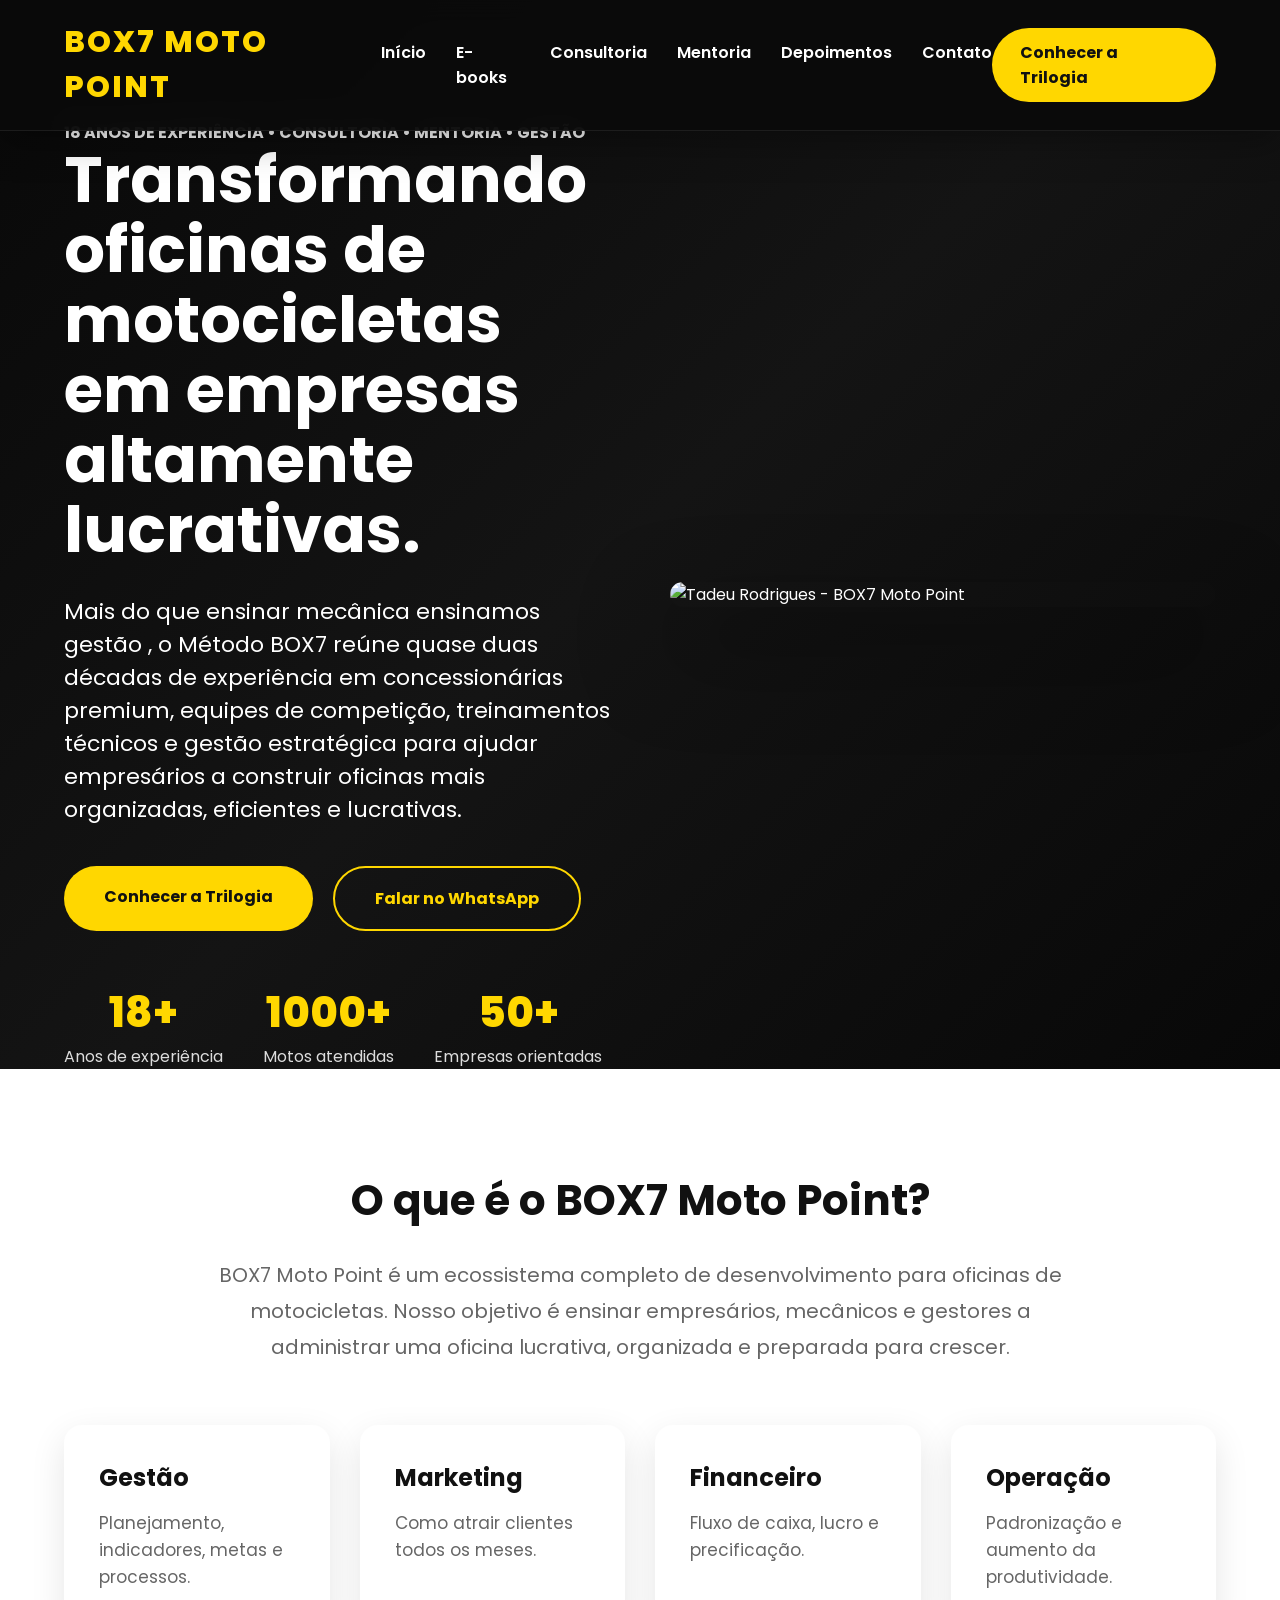
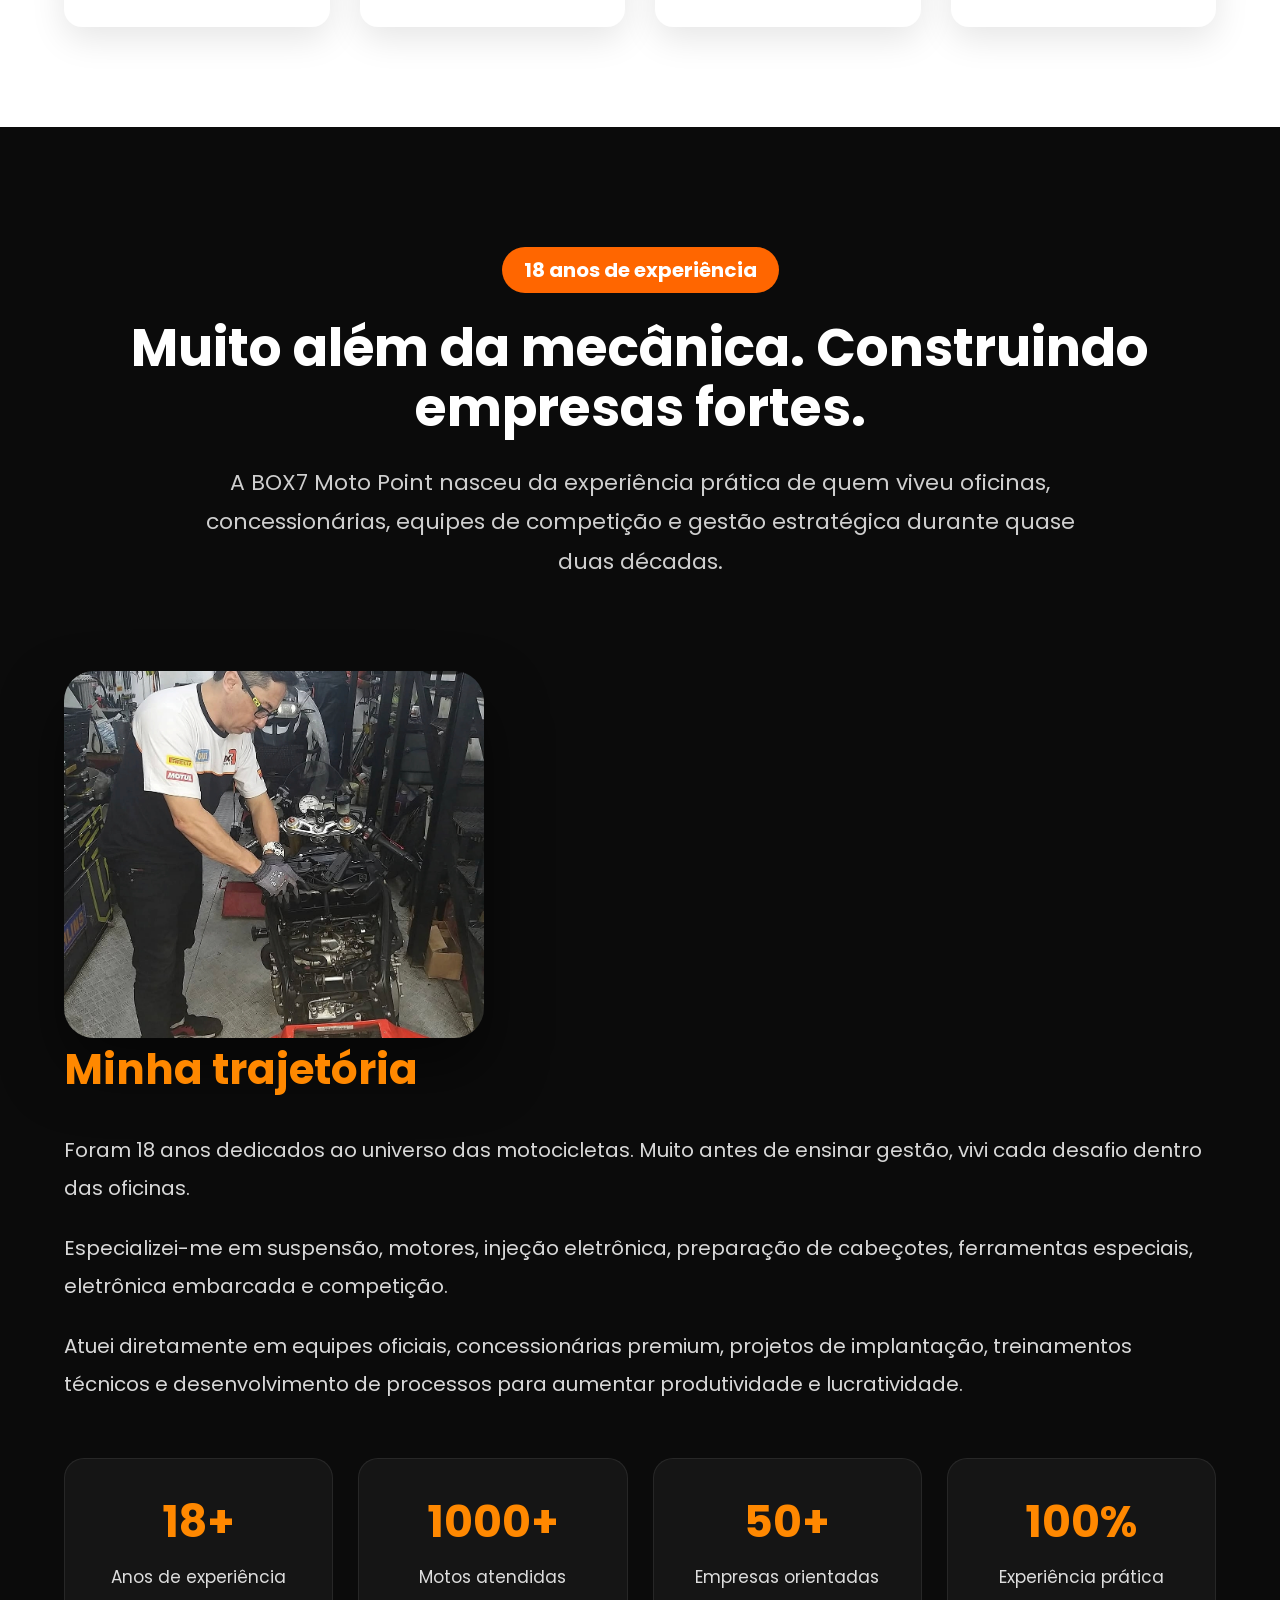
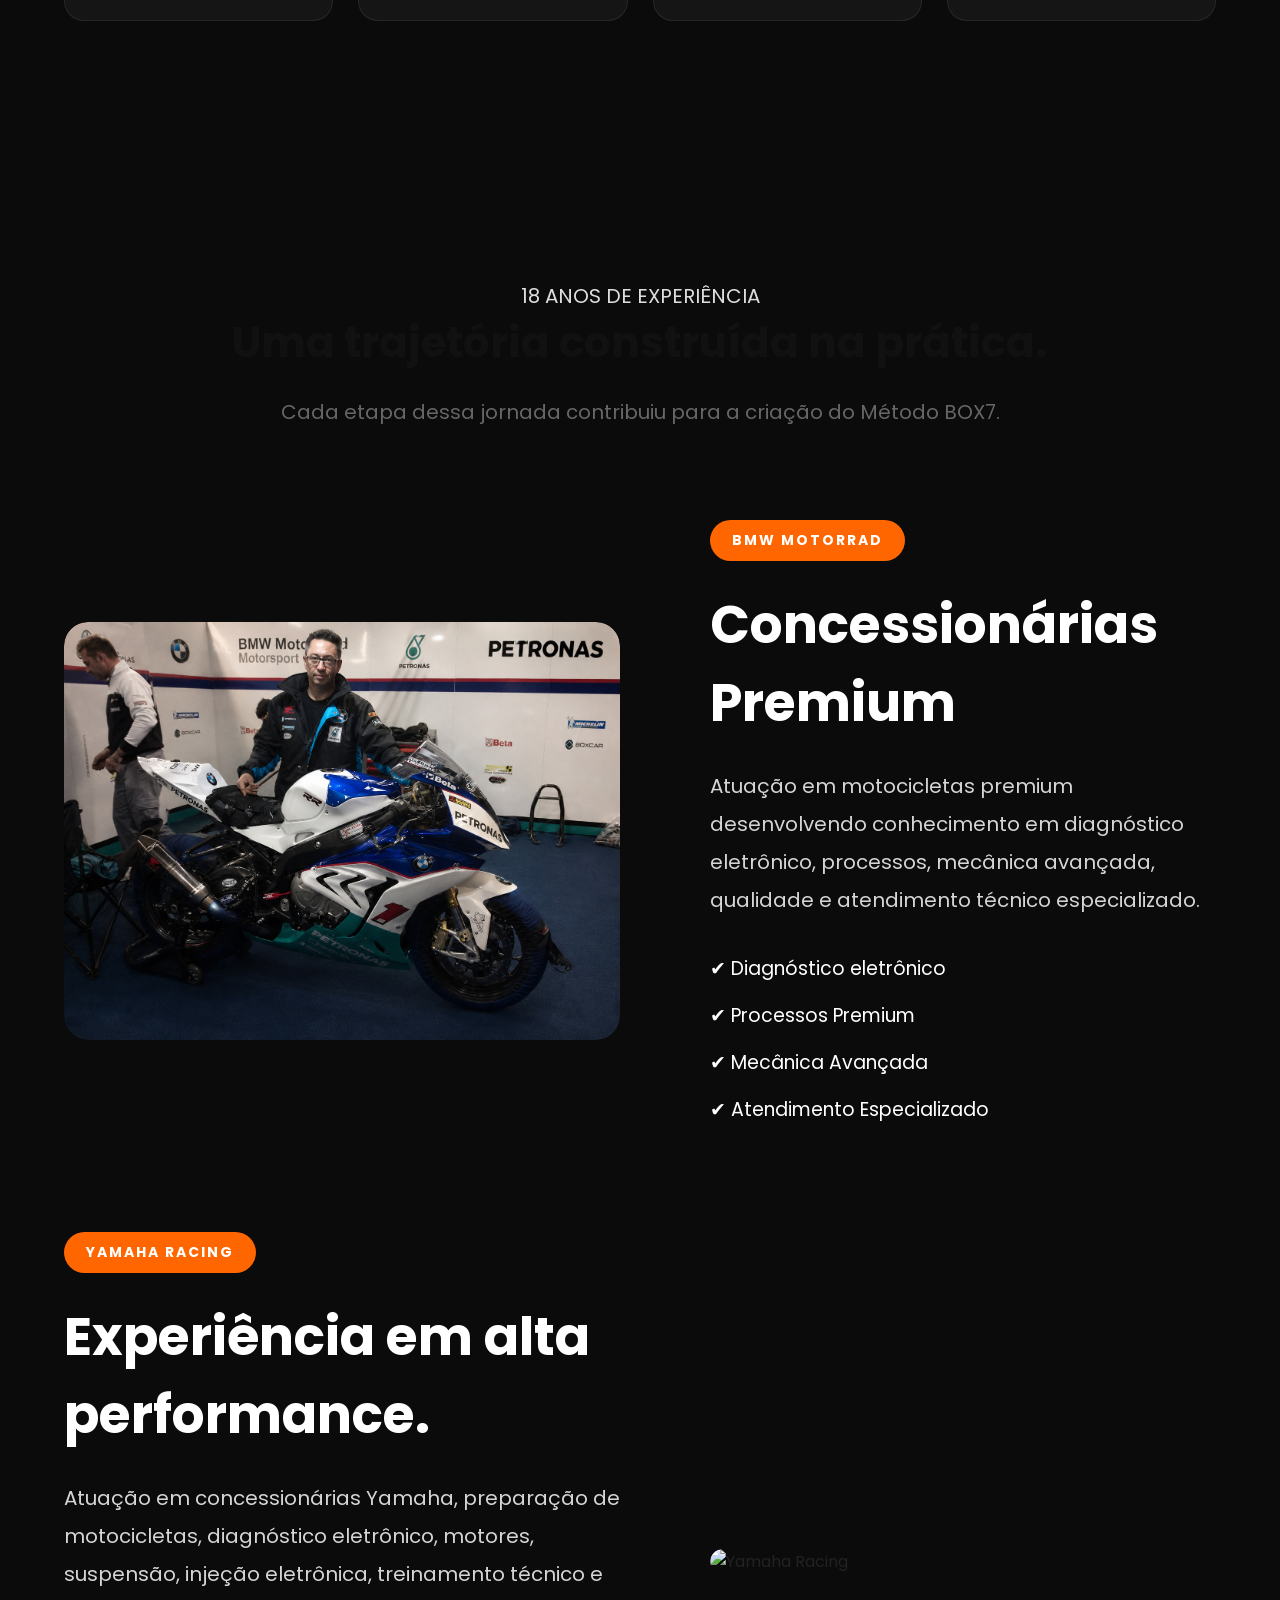
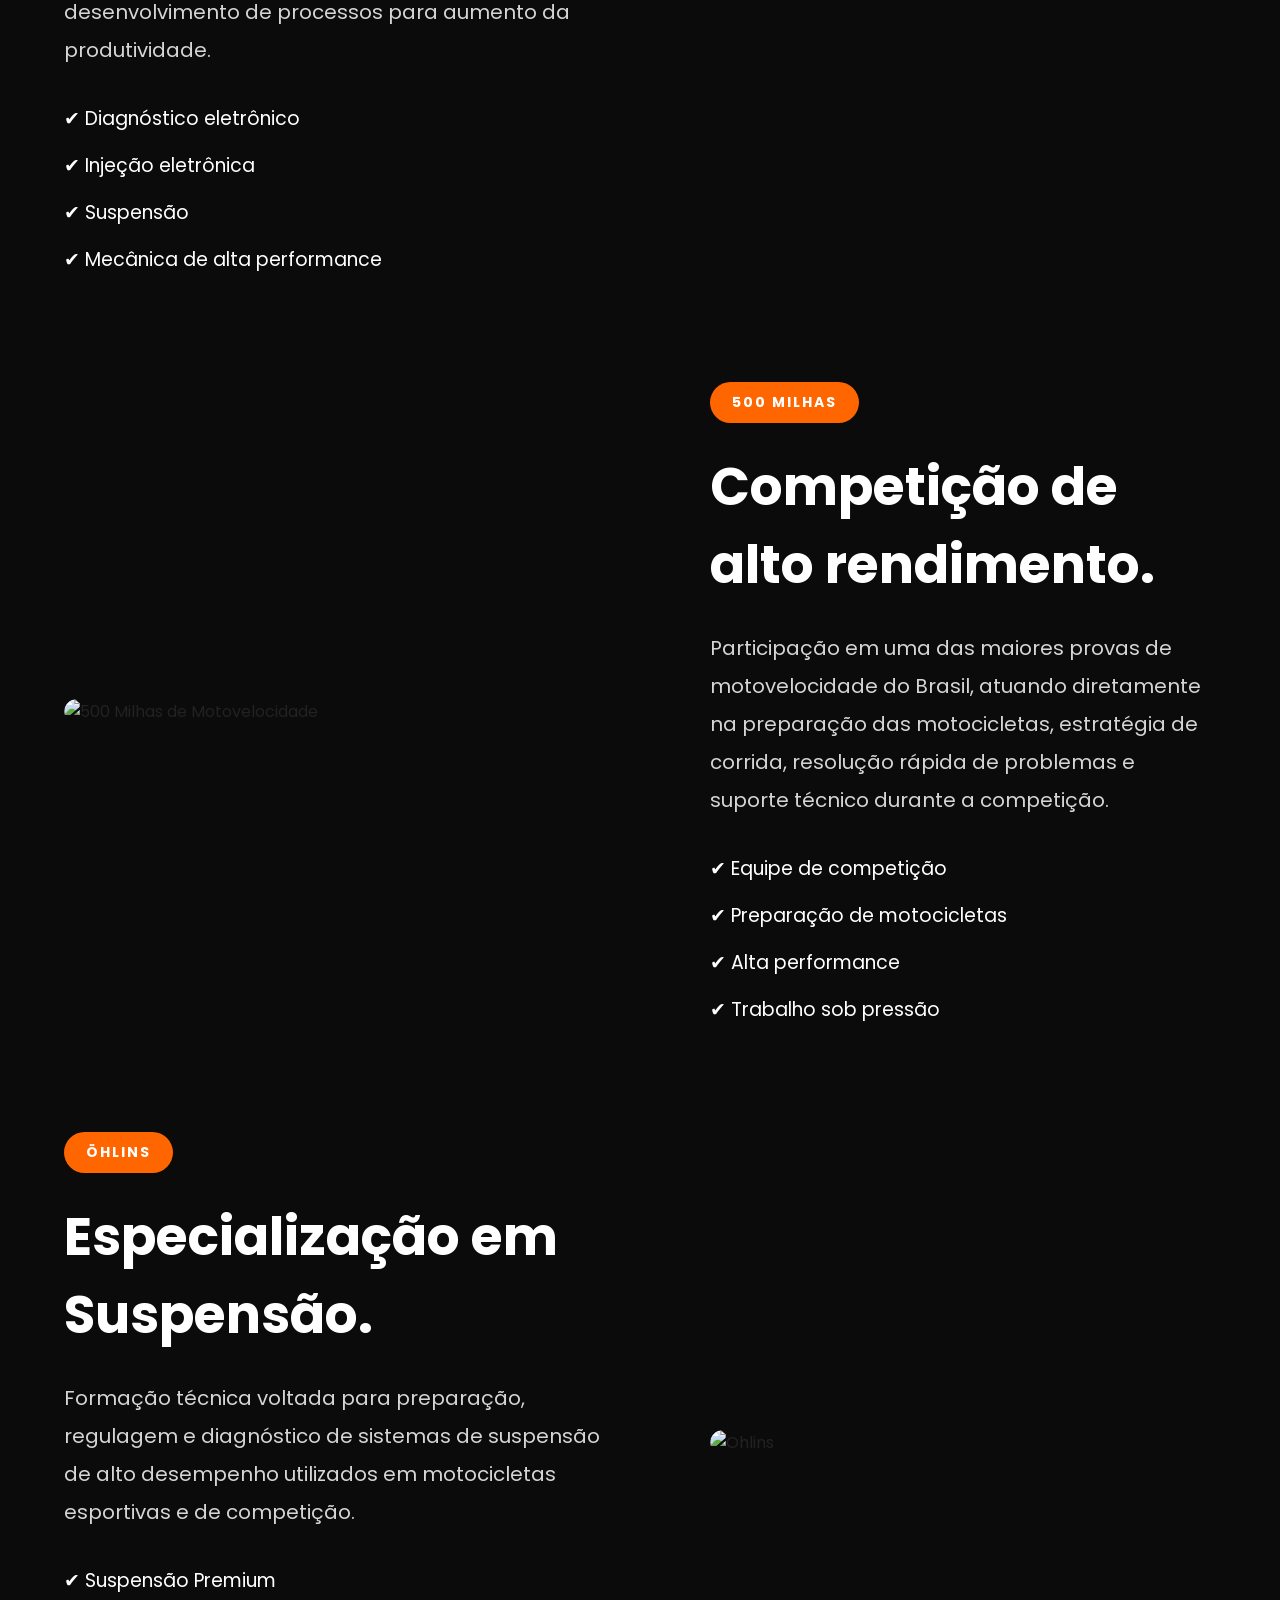
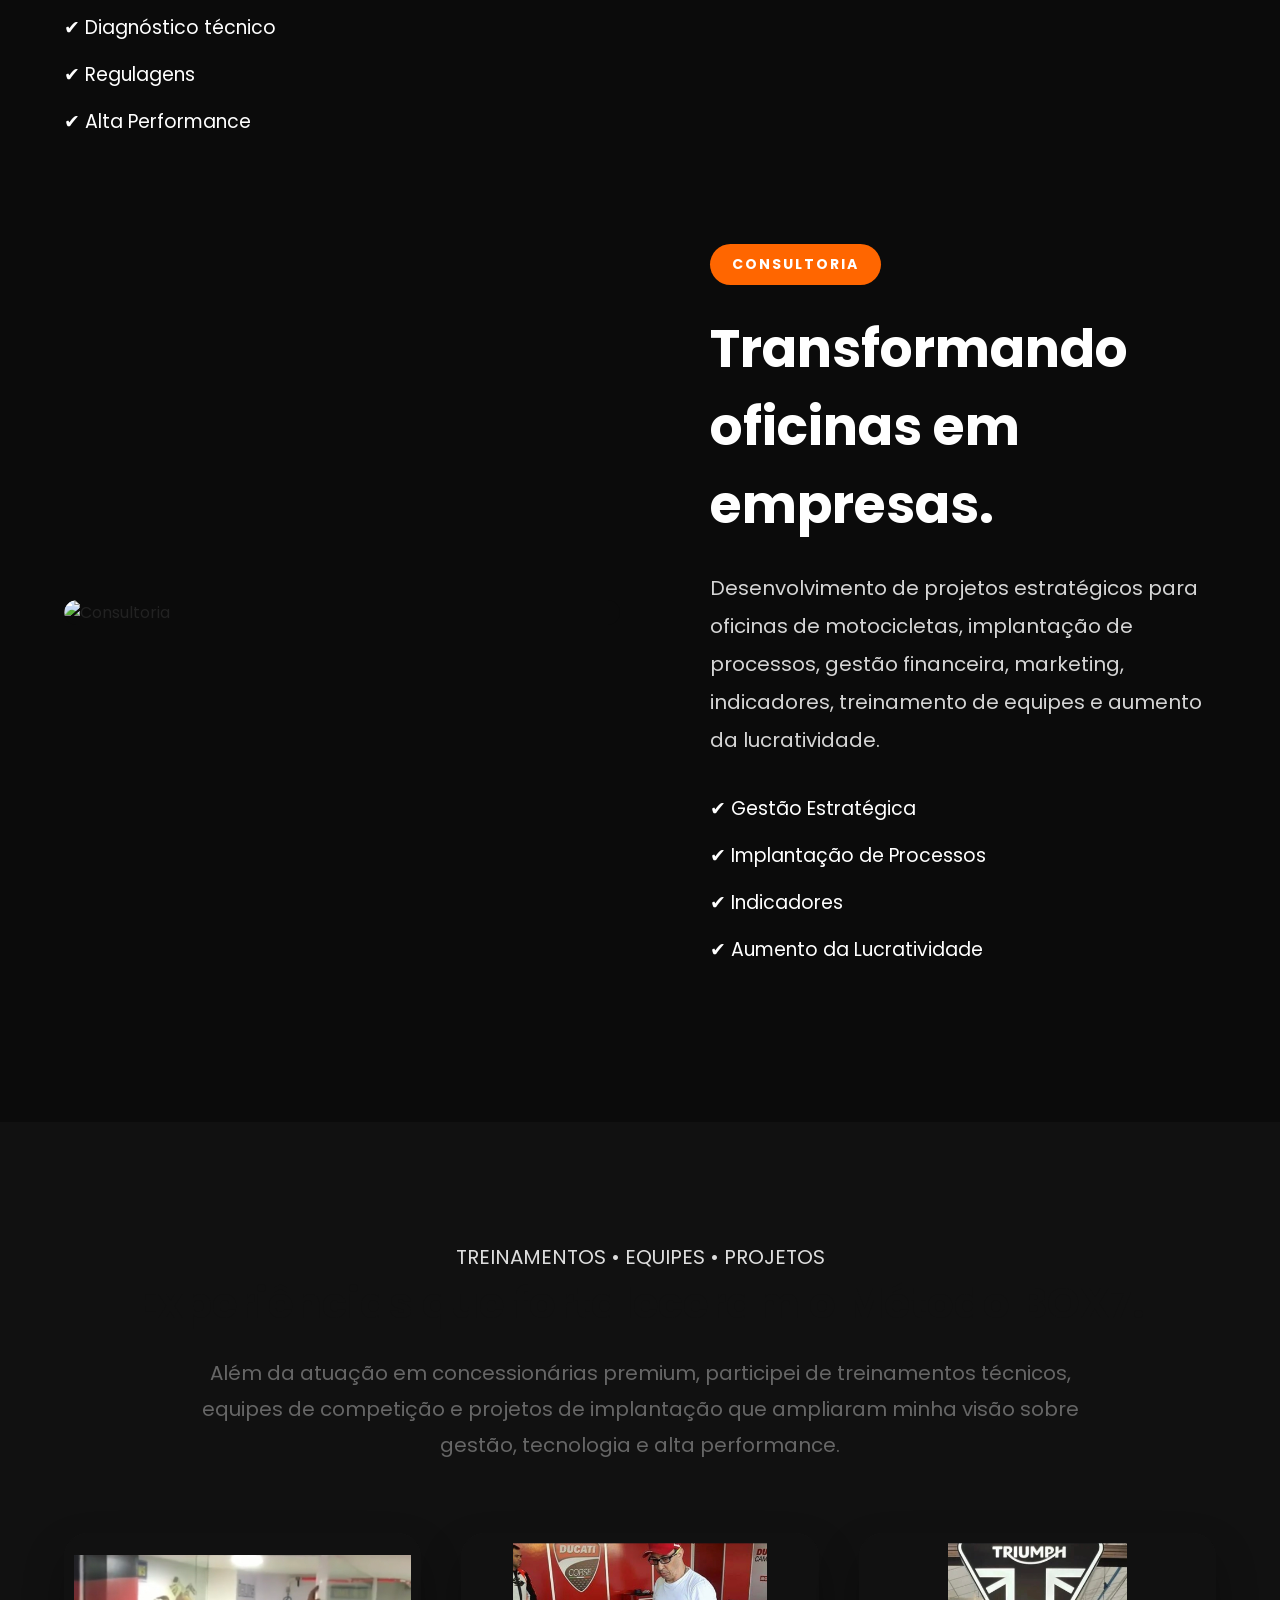
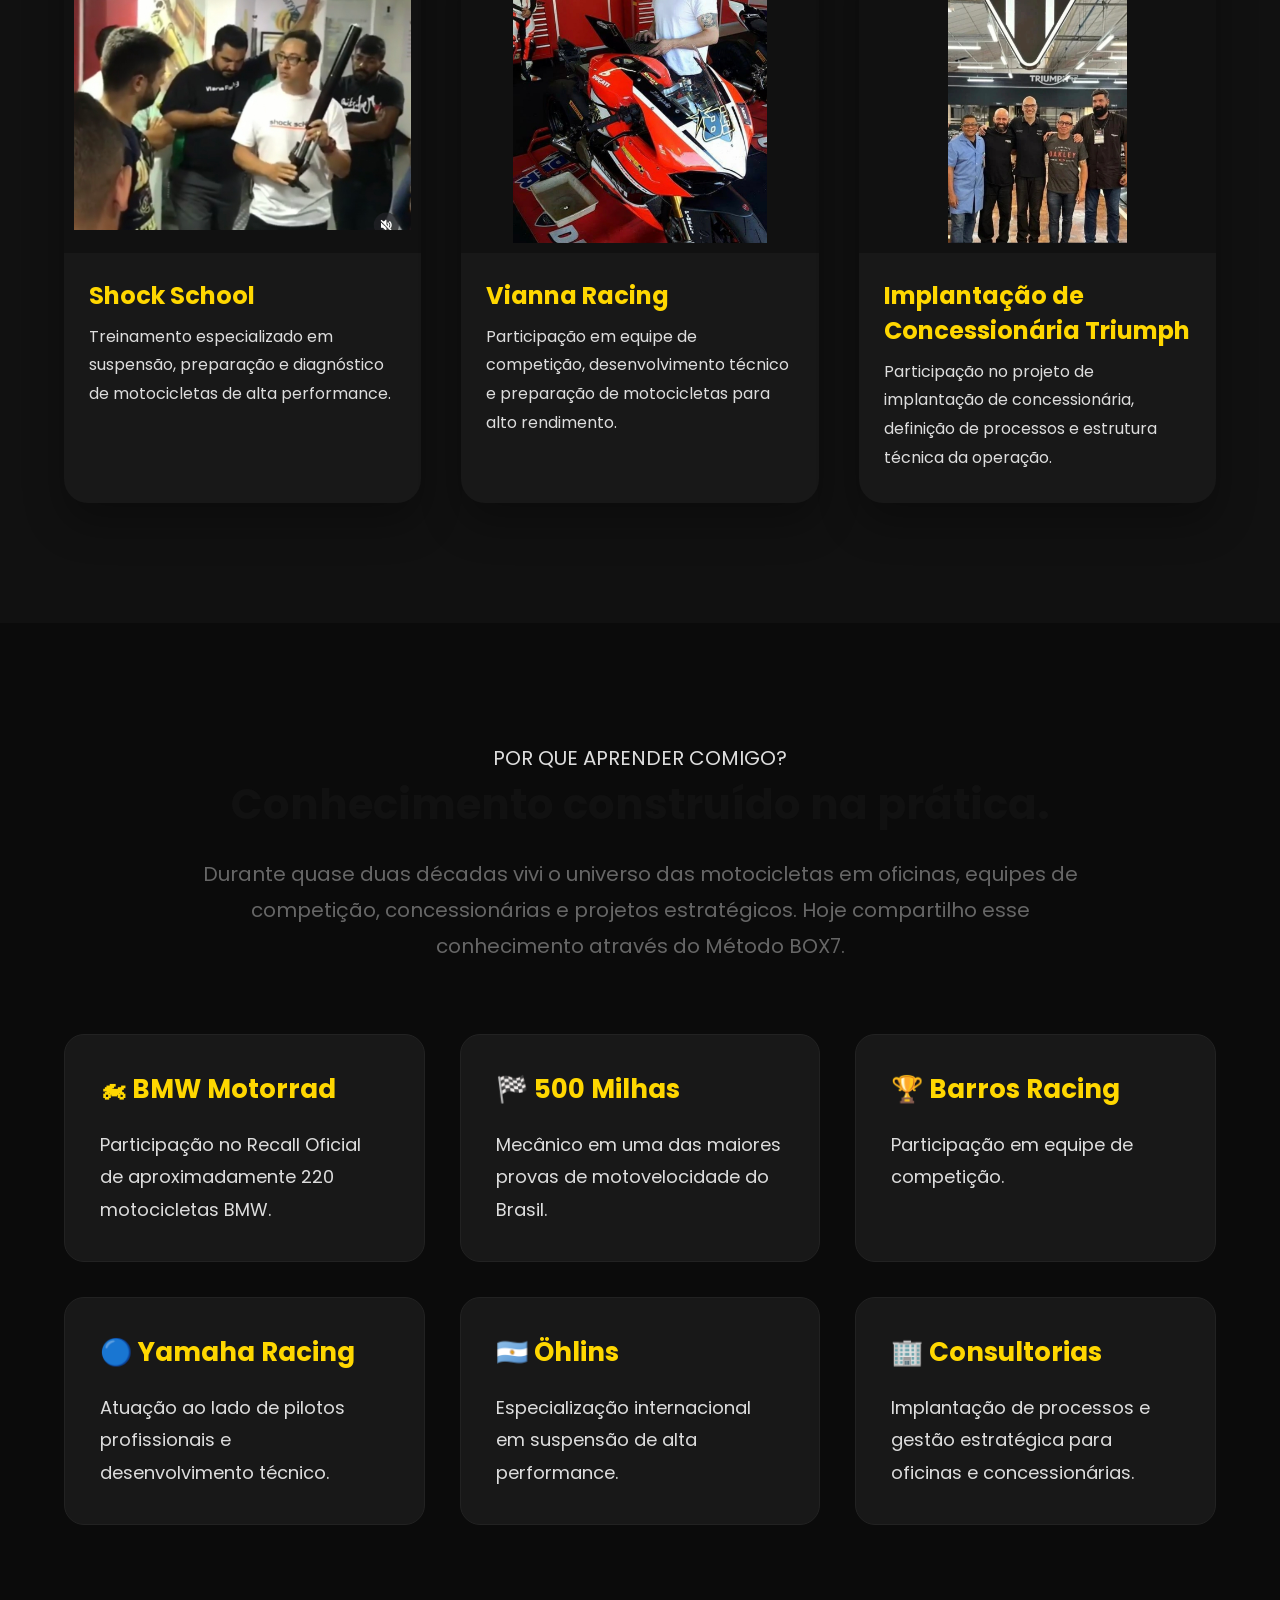
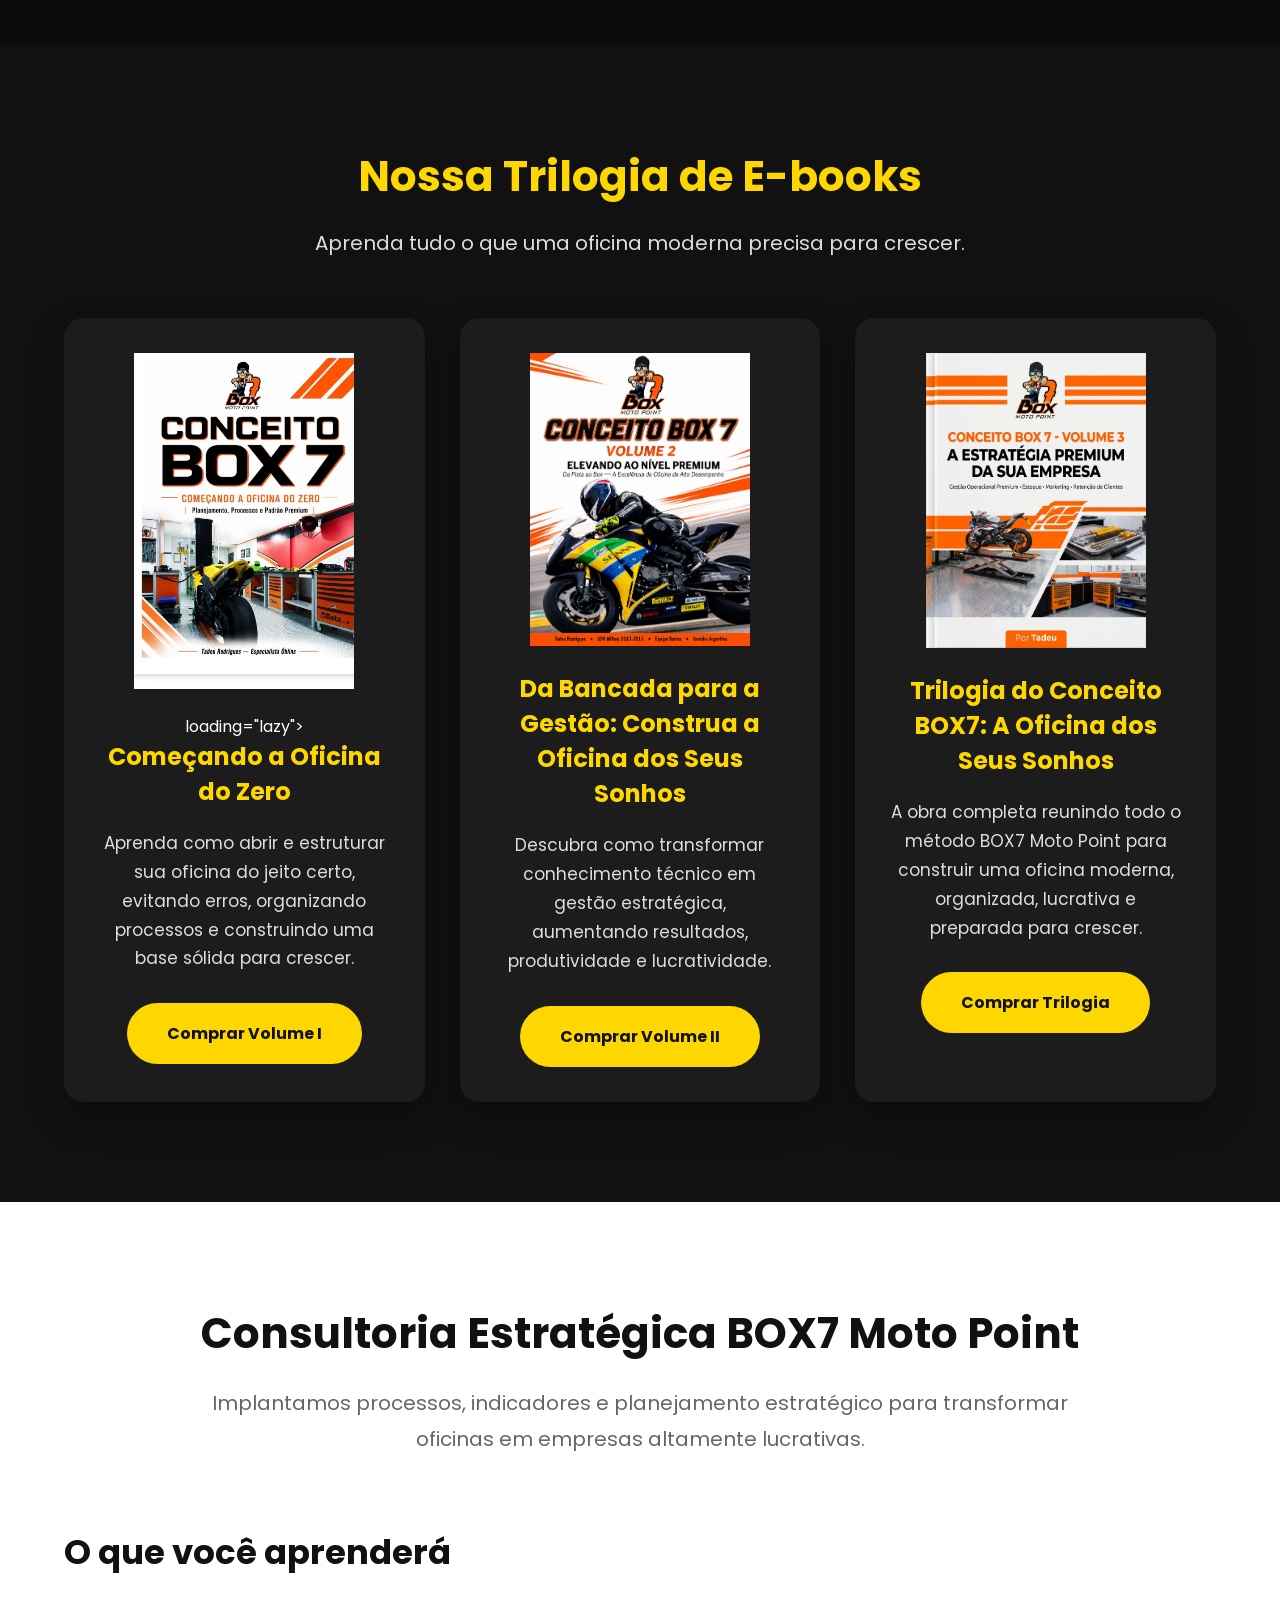
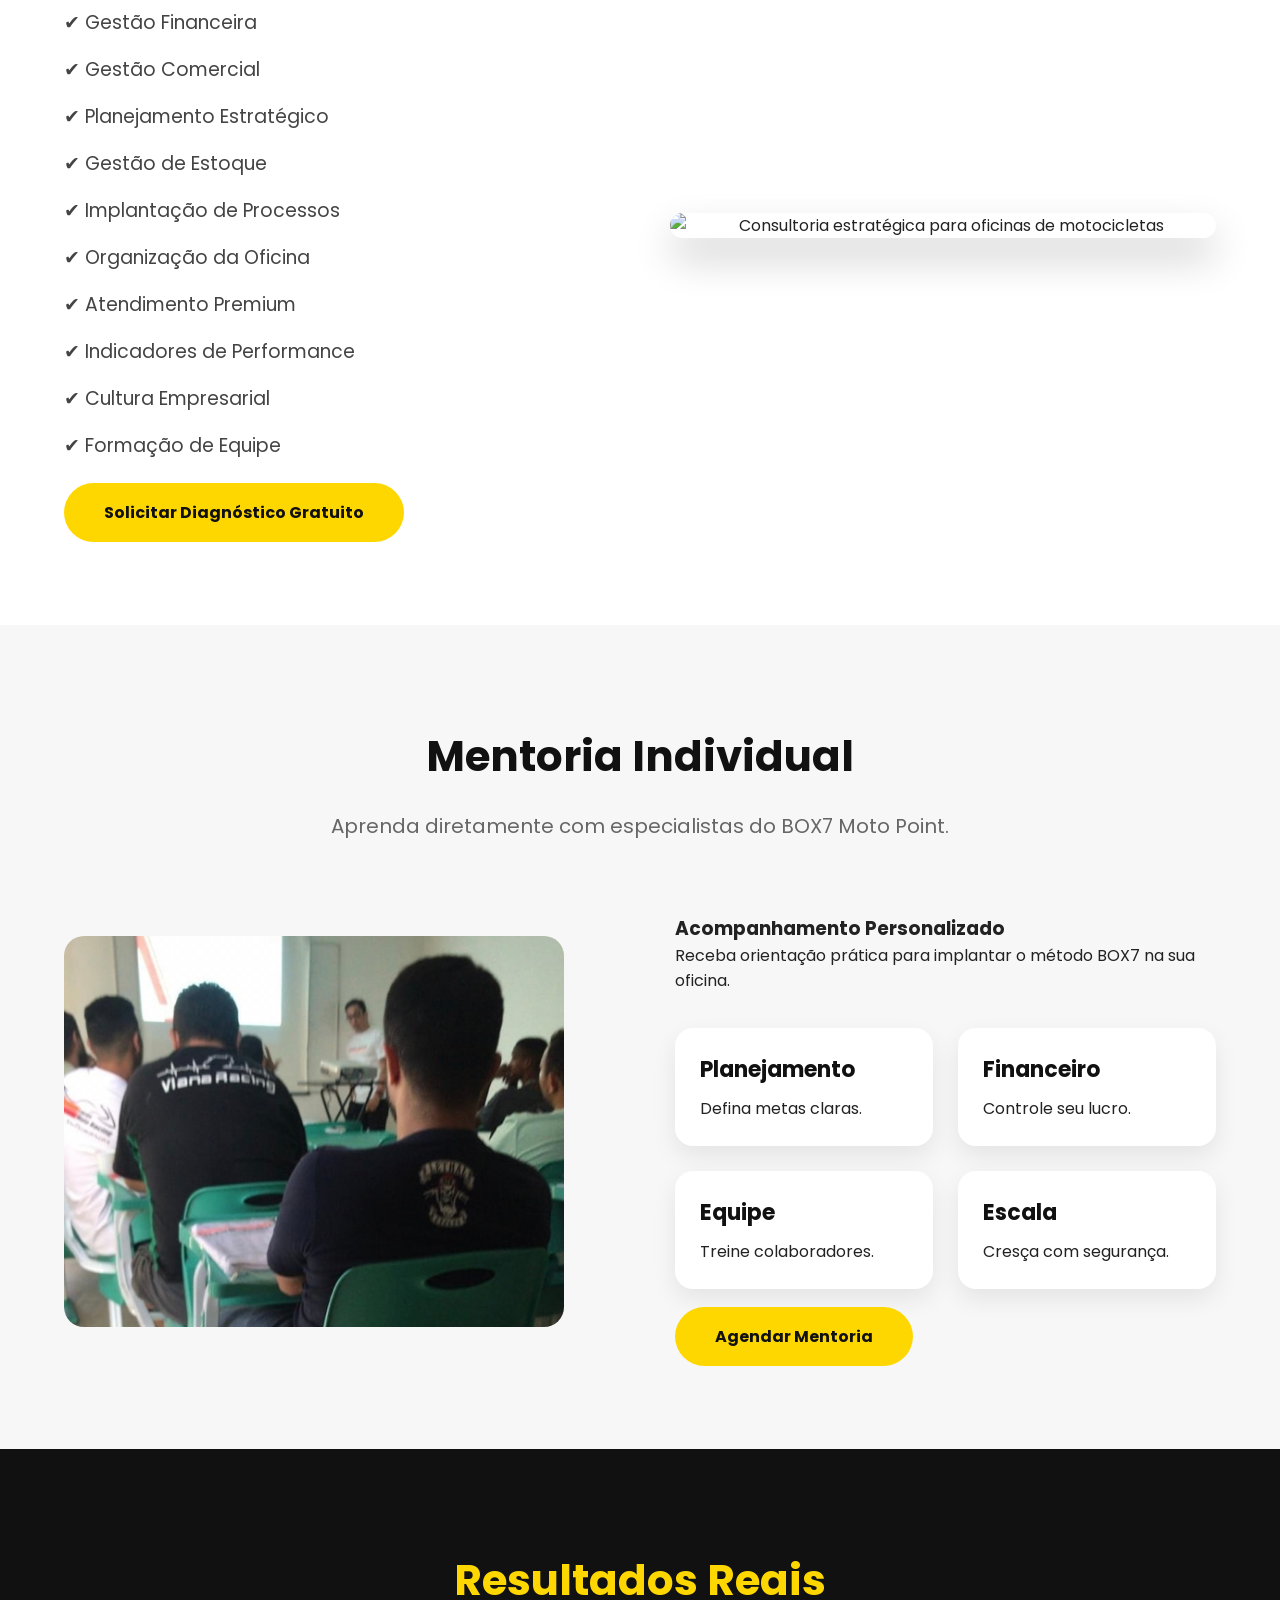
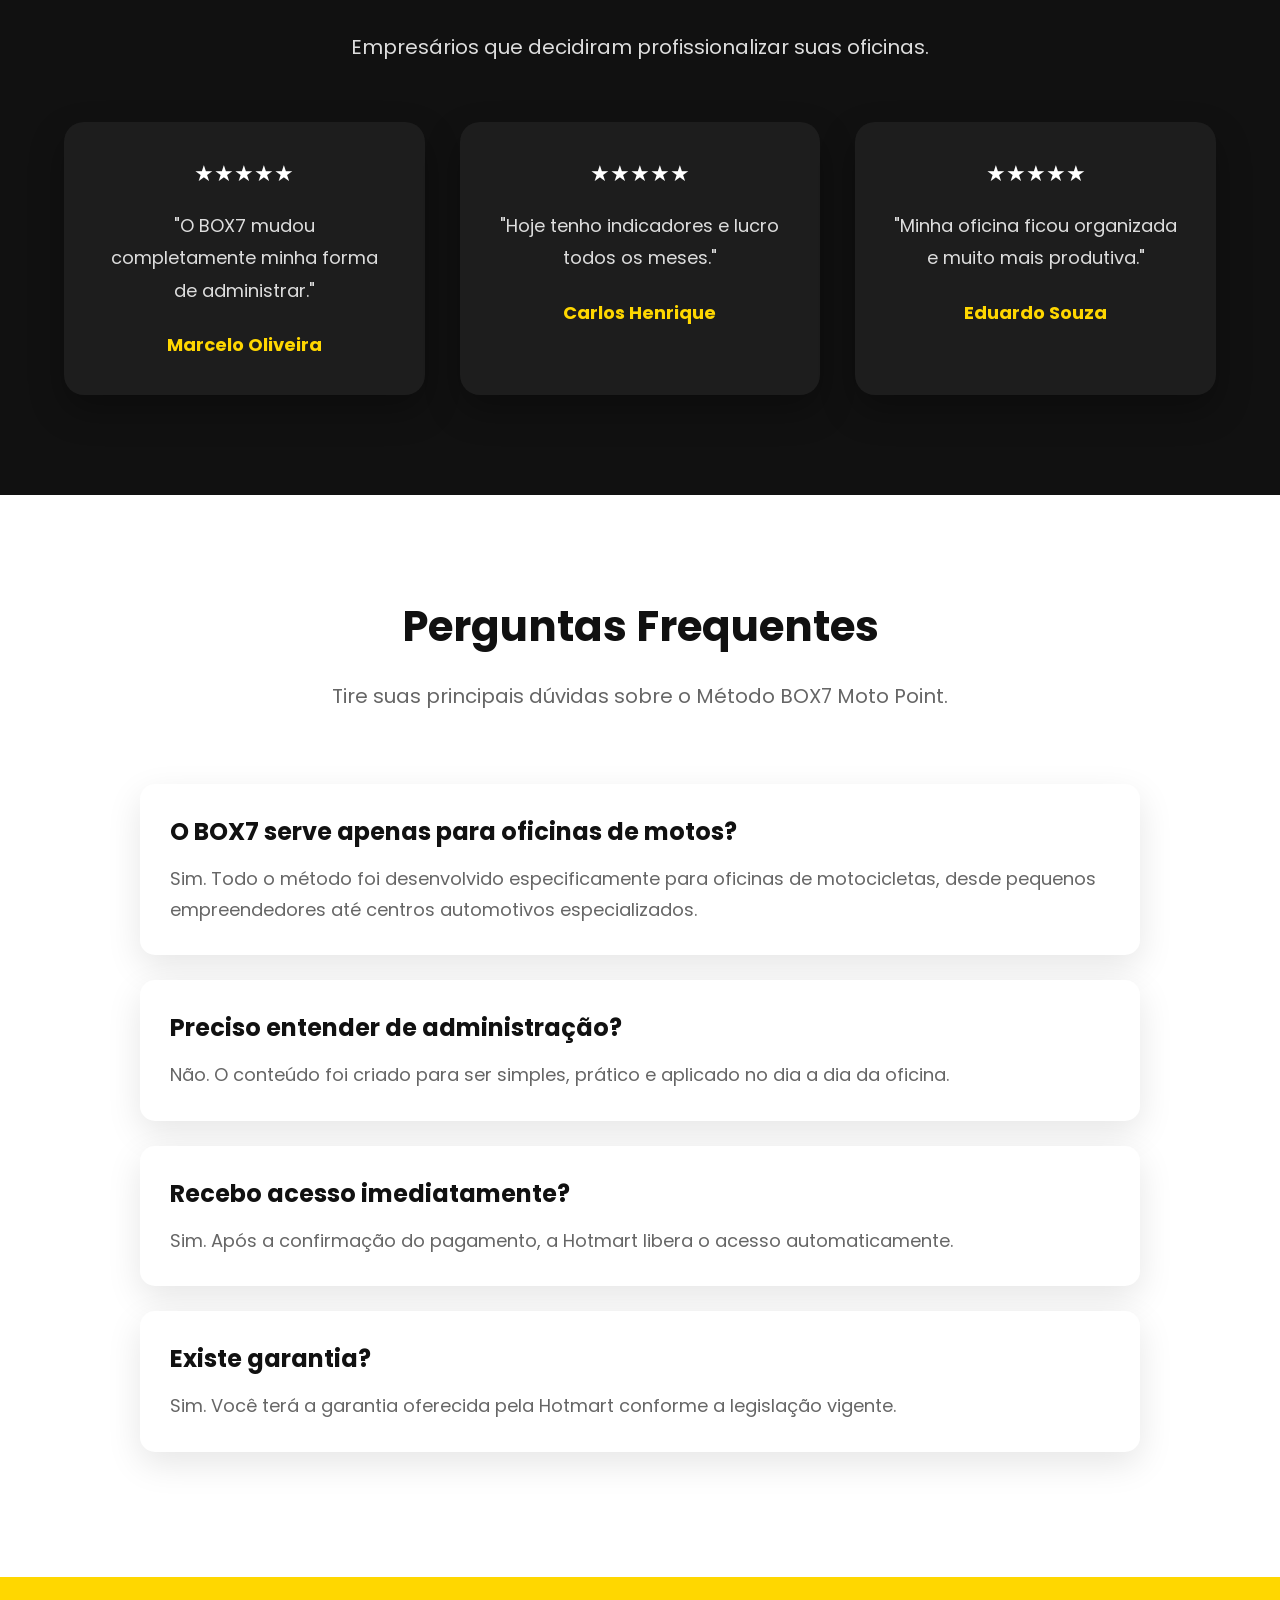
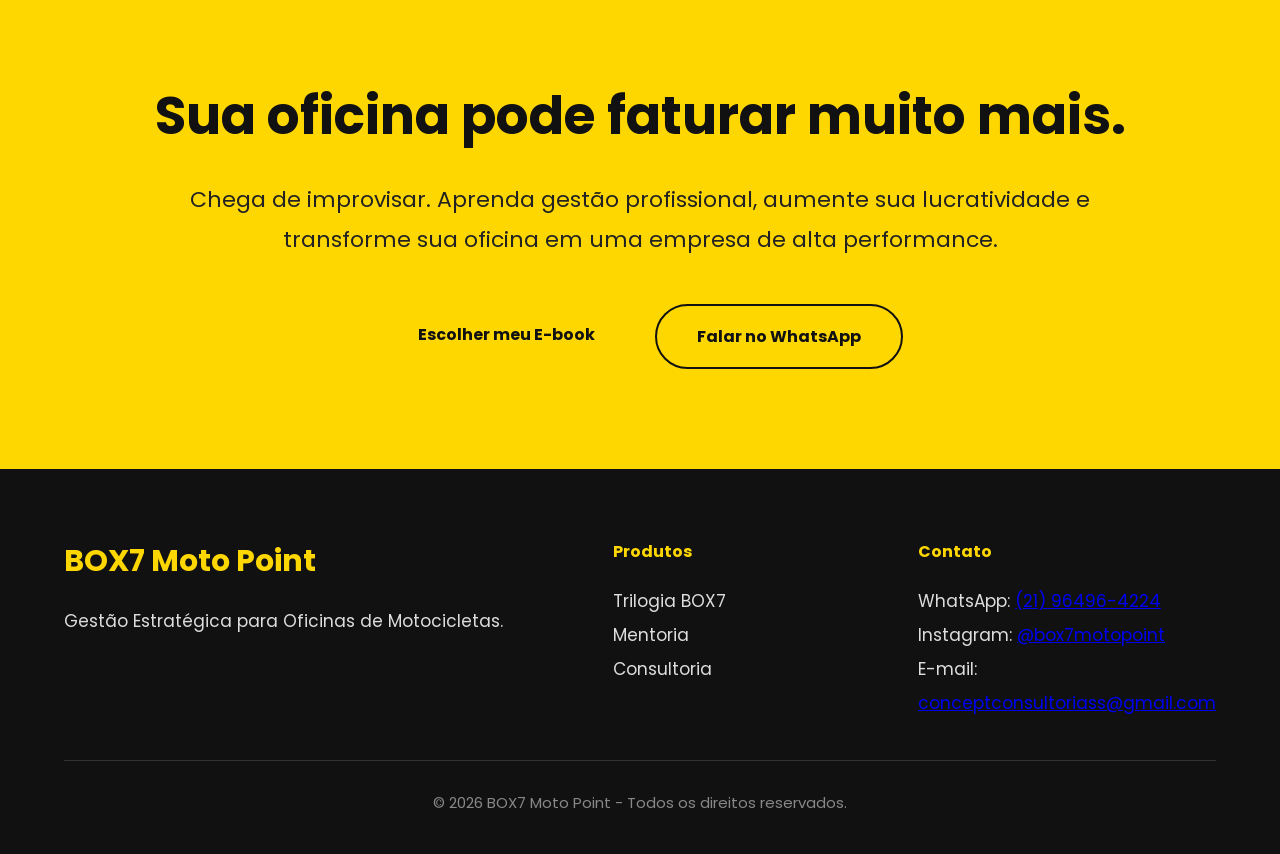
==== commit 25982e9b: "Versão 1.0 - Ajustes finais do site Correção das imagens, melhorias nas seções, atualização do HTML " ====
--- a/index.html
+++ b/index.html
@@ -96,23 +96,20 @@
 
 <h4>
 
-GESTÃO ESTRATÉGICA PARA OFICINAS
+18 ANOS DE EXPERIÊNCIA • CONSULTORIA • MENTORIA • GESTÃO
 
 </h4>
 
 <h1>
 
-Transforme sua oficina em uma empresa de alta performance.
+Transformando oficinas de motocicletas em empresas altamente lucrativas.
 
 </h1>
 
-<p>
-
-Chega de depender apenas da parte técnica.
-
-Aprenda gestão, vendas, processos, liderança, estoque, marketing,
-
-precificação e planejamento estratégico.
+
+<p>
+
+Mais do que ensinar mecânica ensinamos gestão , o Método BOX7 reúne quase duas décadas de experiência em concessionárias premium, equipes de competição, treinamentos técnicos e gestão estratégica para ajudar empresários a construir oficinas mais organizadas, eficientes e lucrativas.
 
 </p>
 
@@ -140,17 +137,231 @@
 
 <div>
 
-<h2>+800</h2>
-
-<span>Alunos</span>
-
-</div>
-
-<div>
-
-<h2>3</h2>
-
-<span>E-books</span>
+<h2>18+</h2>
+
+<span>Anos de experiência</span>
+
+</div>
+
+<div>
+
+<h2>1000+</h2>
+
+<span>Motos atendidas</span>
+
+</div>
+
+<div>
+
+<h2>50+</h2>
+
+<span>Empresas orientadas
+</span>
+
+</div>
+
+</div>
+
+</div>
+
+<div class="hero-image">
+
+   <img src="img/HERO/hero.jpg"
+     alt="Tadeu Rodrigues - BOX7 Moto Point"
+     loading="lazy">
+
+</div>
+
+</div>
+
+</section>
+
+<section class="sobre" id="sobre">
+
+<div class="container">
+
+<h2>
+
+O que é o BOX7 Moto Point?
+
+</h2>
+
+<p>
+
+BOX7 Moto Point é um ecossistema completo de desenvolvimento para oficinas de motocicletas.
+
+Nosso objetivo é ensinar empresários, mecânicos e gestores a administrar uma oficina lucrativa,
+
+organizada e preparada para crescer.
+
+</p>
+
+<div class="cards">
+
+<div class="card">
+
+<h3>
+
+Gestão
+
+</h3>
+
+<p>
+
+Planejamento, indicadores, metas e processos.
+
+</p>
+
+</div>
+
+<div class="card">
+
+<h3>
+
+Marketing
+
+</h3>
+
+<p>
+
+Como atrair clientes todos os meses.
+
+</p>
+
+</div>
+
+<div class="card">
+
+<h3>
+
+Financeiro
+
+</h3>
+
+<p>
+
+Fluxo de caixa, lucro e precificação.
+
+</p>
+
+</div>
+
+<div class="card">
+
+<h3>
+
+Operação
+
+</h3>
+
+<p>
+
+Padronização e aumento da produtividade.
+
+</p>
+
+</div>
+
+</div>
+
+</div>
+
+</section>
+<!-- ========================================= -->
+<!-- MINHA HISTÓRIA -->
+<!-- ========================================= -->
+
+<section class="historia-box7" id="historia">
+
+<div class="container">
+
+<div class="titulo-secao">
+
+<span class="subtitulo">
+
+18 anos de experiência
+
+</span>
+
+<h2>
+
+Muito além da mecânica.
+
+Construindo empresas fortes.
+
+</h2>
+
+<p>
+
+A BOX7 Moto Point nasceu da experiência prática de quem viveu oficinas, concessionárias, equipes de competição e gestão estratégica durante quase duas décadas.
+
+</p>
+
+</div>
+
+<div class="historia-grid">
+
+<div class="historia-imagem">
+
+    <img src="img/HISTORIA/tadeu-historia.jpg"
+         alt="Tadeu Rodrigues"
+         loading="lazy">
+
+</div>
+
+</div>
+
+<div class="historia-texto">
+
+<h3>
+
+Minha trajetória
+
+</h3>
+
+<p>
+
+Foram 18 anos dedicados ao universo das motocicletas.
+
+Muito antes de ensinar gestão, vivi cada desafio dentro das oficinas.
+
+</p>
+
+<p>
+
+Especializei-me em suspensão, motores, injeção eletrônica, preparação de cabeçotes, ferramentas especiais, eletrônica embarcada e competição.
+
+</p>
+
+<p>
+
+Atuei diretamente em equipes oficiais, concessionárias premium, projetos de implantação, treinamentos técnicos e desenvolvimento de processos para aumentar produtividade e lucratividade.
+
+</p>
+
+<div class="numeros-box7">
+
+<div>
+
+<h2>18+</h2>
+
+<span>Anos de experiência</span>
+
+</div>
+
+<div>
+
+<h2>1000+</h2>
+
+<span>Motos atendidas</span>
+
+</div>
+
+<div>
+
+<h2>50+</h2>
+
+<span>Empresas orientadas</span>
 
 </div>
 
@@ -158,107 +369,488 @@
 
 <h2>100%</h2>
 
-<span>Online</span>
-
-</div>
-
-</div>
-
-</div>
-
-<div class="hero-image">
-
-<img src="img/banner.png"
-     alt="BOX7 Moto Point"
+<span>Experiência prática</span>
+
+</div>
+
+</div>
+
+</div>
+
+</div>
+
+</div>
+
+</section>   <!-- fecha Minha História -->
+
+<section class="experiencia" id="carreira">
+
+<div class="container">
+
+<div class="titulo-secao">
+
+<span class="subtitulo">
+
+18 ANOS DE EXPERIÊNCIA
+
+</span>
+
+<h2>
+
+Uma trajetória construída na prática.
+
+</h2>
+
+<p>
+
+Cada etapa dessa jornada contribuiu para a criação do Método BOX7.
+
+</p>
+
+</div>
+
+<!-- BMW -->
+
+<div class="exp-item">
+
+<div class="exp-image">
+
+<img src="img/HERO/bmw-premium.jpg"
+     alt="BMW Motorrad Motorsport"
      loading="lazy">
 
 </div>
 
+<div class="exp-text">
+
+<span>BMW MOTORRAD</span>
+
+<h2>
+
+Concessionárias Premium
+
+</h2>
+
+<p>
+
+Atuação em motocicletas premium desenvolvendo conhecimento em
+diagnóstico eletrônico, processos, mecânica avançada,
+qualidade e atendimento técnico especializado.
+
+</p>
+
+<ul>
+
+<li>✔ Diagnóstico eletrônico</li>
+
+<li>✔ Processos Premium</li>
+
+<li>✔ Mecânica Avançada</li>
+
+<li>✔ Atendimento Especializado</li>
+
+</ul>
+
+</div>
+
+</div>
+
+<div class="exp-item reverse">
+
+    <div class="exp-text">
+
+        <span>YAMAHA RACING</span>
+
+        <h2>
+
+            Experiência em alta performance.
+
+        </h2>
+
+        <p>
+
+            Atuação em concessionárias Yamaha, preparação de motocicletas,
+            diagnóstico eletrônico, motores, suspensão, injeção eletrônica,
+            treinamento técnico e desenvolvimento de processos para aumento da
+            produtividade.
+
+        </p>
+
+        <ul>
+
+            <li>✔ Diagnóstico eletrônico</li>
+
+            <li>✔ Injeção eletrônica</li>
+
+            <li>✔ Suspensão</li>
+
+            <li>✔ Mecânica de alta performance</li>
+
+        </ul>
+
+    </div>
+
+    <div class="exp-image">
+
+        <img src="img/HERO/yamaha.jpg"
+             alt="Yamaha Racing"
+             loading="lazy">
+
+    </div>
+
+</div>
+<!-- ===================================================== -->
+<!-- 500 MILHAS -->
+<!-- ===================================================== -->
+
+<div class="exp-item">
+
+    <div class="exp-image">
+
+        <img src="img/HERO/500milhas.jpg"
+             alt="500 Milhas de Motovelocidade"
+             loading="lazy">
+
+    </div>
+
+    <div class="exp-text">
+
+        <span>500 MILHAS</span>
+
+        <h2>
+
+            Competição de alto rendimento.
+
+        </h2>
+
+        <p>
+
+            Participação em uma das maiores provas de motovelocidade do Brasil,
+            atuando diretamente na preparação das motocicletas, estratégia de
+            corrida, resolução rápida de problemas e suporte técnico durante a competição.
+
+        </p>
+
+        <ul>
+
+            <li>✔ Equipe de competição</li>
+
+            <li>✔ Preparação de motocicletas</li>
+
+            <li>✔ Alta performance</li>
+
+            <li>✔ Trabalho sob pressão</li>
+
+        </ul>
+
+    </div>
+
+</div>
+<!-- ===================================================== -->
+<!-- OHLINS -->
+<!-- ===================================================== -->
+
+<div class="exp-item reverse">
+
+    <div class="exp-text">
+
+        <span>ÖHLINS</span>
+
+        <h2>
+
+            Especialização em Suspensão.
+
+        </h2>
+
+        <p>
+
+            Formação técnica voltada para preparação, regulagem e diagnóstico de
+            sistemas de suspensão de alto desempenho utilizados em motocicletas
+            esportivas e de competição.
+
+        </p>
+
+        <ul>
+
+            <li>✔ Suspensão Premium</li>
+
+            <li>✔ Diagnóstico técnico</li>
+
+            <li>✔ Regulagens</li>
+
+            <li>✔ Alta Performance</li>
+
+        </ul>
+
+    </div>
+
+    <div class="exp-image">
+
+        <img src="img/HERO/ohlins.jpg"
+             alt="Ohlins"
+             loading="lazy">
+
+    </div>
+
+</div>
+<!-- ===================================================== -->
+<!-- CONSULTORIA -->
+<!-- ===================================================== -->
+
+<div class="exp-item">
+
+    <div class="exp-image">
+
+        <img src="img/HERO/consultoria.jpg"
+             alt="Consultoria"
+
+             loading="lazy">
+
+    </div>
+
+    <div class="exp-text">
+
+        <span>CONSULTORIA</span>
+
+        <h2>
+
+            Transformando oficinas em empresas.
+
+        </h2>
+
+        <p>
+
+            Desenvolvimento de projetos estratégicos para oficinas de motocicletas,
+            implantação de processos, gestão financeira, marketing, indicadores,
+            treinamento de equipes e aumento da lucratividade.
+
+        </p>
+
+        <ul>
+
+            <li>✔ Gestão Estratégica</li>
+
+            <li>✔ Implantação de Processos</li>
+
+            <li>✔ Indicadores</li>
+
+            <li>✔ Aumento da Lucratividade</li>
+
+        </ul>
+
+    </div>
+
+</div>
+
 </div>
 
 </section>
-
-<section class="sobre" id="sobre">
+<!-- ===================================================== -->
+<!-- TREINAMENTOS E EQUIPES -->
+<!-- ===================================================== -->
+
+<section class="experiencia-extra">
 
 <div class="container">
 
+<div class="titulo-secao">
+
+<span class="subtitulo">
+
+TREINAMENTOS • EQUIPES • PROJETOS
+
+</span>
+
 <h2>
 
-O que é o BOX7 Moto Point?
+Experiências que fortaleceram o Método BOX7.
 
 </h2>
 
 <p>
 
-BOX7 Moto Point é um ecossistema completo de desenvolvimento para oficinas de motocicletas.
-
-Nosso objetivo é ensinar empresários, mecânicos e gestores a administrar uma oficina lucrativa,
-
-organizada e preparada para crescer.
-
-</p>
-
-<div class="cards">
-
-<div class="card">
+Além da atuação em concessionárias premium, participei de treinamentos técnicos, equipes de competição e projetos de implantação que ampliaram minha visão sobre gestão, tecnologia e alta performance.
+
+</p>
+
+</div>
+
+<div class="experiencia-extra-grid">
+
+<div class="extra-card">
+
+<img src="img/HERO/shock-school.jpg"
+     alt="Shock School"
+     loading="lazy">
+
+<h3>Shock School</h3>
+
+<p>
+
+Treinamento especializado em suspensão, preparação e diagnóstico de motocicletas de alta performance.
+
+</p>
+
+</div>
+
+<div class="extra-card">
+
+<img src="img/HERO/vianna-racing.jpg"
+     alt="Vianna Racing"
+     loading="lazy">
+
+<h3>Vianna Racing</h3>
+
+<p>
+
+Participação em equipe de competição, desenvolvimento técnico e preparação de motocicletas para alto rendimento.
+
+</p>
+
+</div>
+
+<div class="extra-card">
+
+<img src="img/HERO/triumph.jpg"
+     alt="Implantação Concessionária Triumph"
+     loading="lazy">
+
+<h3>Implantação de Concessionária Triumph</h3>
+
+<p>
+
+Participação no projeto de implantação de concessionária, definição de processos e estrutura técnica da operação.
+
+</p>
+
+</div>
+
+</div>
+
+</div>
+
+</section>
+<section class="autoridade-box7" id="autoridade">
+
+<div class="container">
+
+<div class="titulo-secao">
+
+<span class="subtitulo">
+
+POR QUE APRENDER COMIGO?
+
+</span>
+
+<h2>
+
+Conhecimento construído na prática.
+
+</h2>
+
+<p>
+
+Durante quase duas décadas vivi o universo das motocicletas em oficinas, equipes de competição, concessionárias e projetos estratégicos.
+
+Hoje compartilho esse conhecimento através do Método BOX7.
+
+</p>
+
+</div>
+
+<div class="autoridade-grid">
+
+<div class="autoridade-card">
 
 <h3>
 
-Gestão
+🏍 BMW Motorrad
 
 </h3>
 
 <p>
 
-Planejamento, indicadores, metas e processos.
-
-</p>
-
-</div>
-
-<div class="card">
+Participação no Recall Oficial de aproximadamente 220 motocicletas BMW.
+
+</p>
+
+</div>
+
+<div class="autoridade-card">
 
 <h3>
 
-Marketing
+🏁 500 Milhas
 
 </h3>
 
 <p>
 
-Como atrair clientes todos os meses.
-
-</p>
-
-</div>
-
-<div class="card">
+Mecânico em uma das maiores provas de motovelocidade do Brasil.
+
+</p>
+
+</div>
+
+<div class="autoridade-card">
 
 <h3>
 
-Financeiro
+🏆 Barros Racing
 
 </h3>
 
 <p>
 
-Fluxo de caixa, lucro e precificação.
-
-</p>
-
-</div>
-
-<div class="card">
+Participação em equipe de competição.
+
+</p>
+
+</div>
+
+<div class="autoridade-card">
 
 <h3>
 
-Operação
+🔵 Yamaha Racing
 
 </h3>
 
 <p>
 
-Padronização e aumento da produtividade.
+Atuação ao lado de pilotos profissionais e desenvolvimento técnico.
+
+</p>
+
+</div>
+
+<div class="autoridade-card">
+
+<h3>
+
+🇦🇷 Öhlins
+
+</h3>
+
+<p>
+
+Especialização internacional em suspensão de alta performance.
+
+</p>
+
+</div>
+
+<div class="autoridade-card">
+
+<h3>
+
+🏢 Consultorias
+
+</h3>
+
+<p>
+
+Implantação de processos e gestão estratégica para oficinas e concessionárias.
 
 </p>
 
@@ -269,6 +861,7 @@
 </div>
 
 </section>
+
 <section class="ebooks" id="ebooks">
 
 <div class="container">
@@ -276,15 +869,17 @@
 <h2>Nossa Trilogia de E-books</h2>
 
 <p class="subtitulo">
+
 Aprenda tudo o que uma oficina moderna precisa para crescer.
+
 </p>
 
 <div class="ebooks-grid">
 
 <div class="ebook-card">
 
-<img src="img/ebook1.png"
-     alt="Começando a Oficina do Zero"          
+<img src="img/EBOOK/volume1.jpg"
+     alt="Começando a Oficina do Zero">
      loading="lazy">
 <h3>Começando a Oficina do Zero</h3>
 
@@ -307,7 +902,7 @@
 
 <div class="ebook-card">
 
-<img src="img/ebook2.png"
+<img src="img/EBOOK/volume2.jpg"
      alt="Construa a Oficina dos Seus Sonhos"
      loading="lazy">
 
@@ -332,7 +927,7 @@
 
 <div class="ebook-card">
 
-<img src="img/ebook3.png"
+<img src="img/EBOOK/volume3.jpg"
      alt="Trilogia do Conceito BOX7"
      loading="lazy">
 <h3>Trilogia do Conceito BOX7: A Oficina dos Seus Sonhos</h3>
@@ -417,7 +1012,7 @@
 
 <div class="consultoria-imagem">
 
-<img src="img/consultoria.png"
+<img src="img/CONSULTORIA/consultoria-estrategica.jpg"
      alt="Consultoria estratégica para oficinas de motocicletas"
      loading="lazy">
 
@@ -448,7 +1043,7 @@
 
 <div>
 
-<img src="img/mentor.png"
+<img src="img/MENTORIA/mentoria.jpg"
      alt="Mentoria individual BOX7 Moto Point"
      loading="lazy">
 
--- a/css/style.css
+++ b/css/style.css
@@ -38,16 +38,22 @@
 
     width:100%;
 
-    background:#111;
+    background:rgba(10,10,10,.92);
+
+    backdrop-filter:blur(12px);
+
+    -webkit-backdrop-filter:blur(12px);
+
+    border-bottom:1px solid rgba(255,255,255,.08);
 
     padding:20px 0;
 
     z-index:999;
 
-    box-shadow:0 5px 20px rgba(0,0,0,.3);
-
-}
-
+    box-shadow:0 10px 35px rgba(0,0,0,.35);
+
+}
+   
 header .container{
 
     display:flex;
@@ -60,6 +66,8 @@
 
 .logo{
 
+letter-spacing:2px;
+text-transform:uppercase;
     color:#FFD700;
 
     font-size:30px;
@@ -78,10 +86,47 @@
 
 nav a{
 
+    position:relative;
     color:#fff;
     text-decoration:none;
     font-weight:600;
     cursor:pointer;
+    transition:.3s;
+
+}
+
+nav a::after{
+
+    content:"";
+
+    position:absolute;
+
+    left:0;
+
+    bottom:-8px;
+
+    width:0;
+
+    height:2px;
+
+    background:#FFD700;
+
+    transition:.35s;
+
+}
+
+nav a:hover::after{
+
+    width:100%;
+
+}
+
+nav a:hover{
+
+    color:#FFD700;
+
+}
+    cursor:pointer;
     transition:all .3s;
 
 }
@@ -108,16 +153,14 @@
 transition:all .3s; 
 }
 
-.hero{
+.hero{background:linear-gradient(135deg,#080808,#141414,#080808);
 
     min-height:100vh;
 
     display:flex;
 
     align-items:center;
-
-    background:#111;
-
+    
     color:white;
 
     padding-top:120px;
@@ -240,20 +283,20 @@
 
 }
 
-.hero img{
+.hero-image img{
 
     width:100%;
-    border-radius:20px;
-    transition:all .5s ease;
-
-}
-
-.hero img:hover{
-
-    transform:scale(1.03);
-
-}
-
+    border-radius:28px;
+    box-shadow:0 40px 90px rgba(0,0,0,.60);
+    transition:.7s;
+
+}
+
+.hero-image img:hover{
+
+    transform:scale(1.04);
+
+}
 /* =====================================
    HERO - ESTATÍSTICAS
 ===================================== */
@@ -933,5 +976,616 @@
 }
 
 }
-
-
+/* =====================================
+   MENU MOBILE
+===================================== */
+
+.menu-toggle{
+
+    display:none;
+    font-size:34px;
+    color:#FFD700;
+    cursor:pointer;
+    user-select:none;
+
+}
+
+/* =======================================================
+   HISTÓRIA BOX7
+======================================================= */
+
+.historia-box7{
+
+background:#0b0b0b;
+padding:120px 0;
+color:#fff;
+
+}
+
+.historia-box7 .subtitulo{
+
+display:inline-block;
+padding:8px 22px;
+border-radius:30px;
+background:#ff6600;
+color:#fff;
+font-weight:bold;
+margin-bottom:25px;
+
+}
+
+.historia-box7 .titulo-secao h2{
+
+font-size:52px;
+line-height:60px;
+margin-bottom:25px;
+color:#fff;
+
+}
+
+.historia-box7 .titulo-secao p{
+
+font-size:22px;
+max-width:900px;
+margin:auto;
+color:#cfcfcf;
+
+}
+
+.historia-grid{
+
+display:grid;
+grid-template-columns:420px 1fr;
+gap:80px;
+align-items:center;
+margin-top:90px;
+
+}
+
+.historia-imagem{
+
+text-align:center;
+
+}
+
+.historia-imagem img{
+
+width:100%;
+max-width:420px;
+border-radius:30px;
+box-shadow:0 30px 60px rgba(0,0,0,.50);
+
+}
+
+.historia-texto h3{
+
+font-size:42px;
+margin-bottom:30px;
+color:#ff8800;
+
+}
+
+.historia-texto p{
+
+font-size:20px;
+line-height:1.9;
+margin-bottom:22px;
+color:#d8d8d8;
+
+}
+
+.numeros-box7{
+
+display:grid;
+grid-template-columns:repeat(4,1fr);
+gap:25px;
+margin-top:55px;
+
+}
+
+.numeros-box7 div{
+
+background:#151515;
+padding:30px;
+border-radius:20px;
+text-align:center;
+border:1px solid rgba(255,255,255,.08);
+transition:.35s;
+
+}
+
+.numeros-box7 div:hover{
+
+transform:translateY(-10px);
+border-color:#ff6600;
+
+}
+
+.numeros-box7 h2{
+
+font-size:44px;
+color:#ff8800;
+margin-bottom:10px;
+
+}
+
+.numeros-box7 span{
+
+font-size:17px;
+color:#ddd;
+
+}
+/* =======================================================
+   LINHA DO TEMPO
+======================================================= */
+
+.timeline-box7{
+
+background:#111;
+padding:120px 0;
+color:#fff;
+
+}
+
+.timeline{
+
+max-width:1000px;
+margin:70px auto 0;
+
+}
+
+.timeline-item{
+
+display:grid;
+grid-template-columns:120px 1fr;
+gap:40px;
+margin-bottom:45px;
+align-items:flex-start;
+
+}
+
+.timeline-ano{
+
+background:#ff6600;
+color:#fff;
+font-size:28px;
+font-weight:700;
+padding:18px;
+border-radius:15px;
+text-align:center;
+
+}
+
+.timeline-conteudo{
+
+background:#1b1b1b;
+padding:30px;
+border-radius:20px;
+box-shadow:0 20px 40px rgba(0,0,0,.30);
+
+}
+
+.timeline-conteudo h3{
+
+font-size:30px;
+margin-bottom:18px;
+color:#FFD700;
+
+}
+
+.timeline-conteudo p{
+
+font-size:18px;
+line-height:1.8;
+color:#ddd;
+
+}
+
+/* ==========================================
+AUTORIDADE
+========================================== */
+
+.autoridade-box7{
+
+padding:120px 0;
+background:#0b0b0b;
+color:#fff;
+
+}
+
+.autoridade-grid{
+
+display:grid;
+grid-template-columns:repeat(3,1fr);
+gap:35px;
+margin-top:60px;
+
+}
+
+.autoridade-card{
+
+background:#181818;
+padding:35px;
+border-radius:20px;
+transition:.35s;
+border:1px solid #222;
+
+}
+
+.autoridade-card:hover{
+
+transform:translateY(-12px);
+
+border-color:#ff6600;
+
+}
+
+.autoridade-card h3{
+
+font-size:26px;
+margin-bottom:20px;
+color:#FFD700;
+
+}
+
+.autoridade-card p{
+
+font-size:18px;
+line-height:1.8;
+
+color:#ddd;
+
+}
+/* ======================================================
+   TIMELINE PREMIUM
+======================================================*/
+
+.timeline-item{
+
+display:grid;
+
+grid-template-columns:1fr 1fr;
+
+gap:70px;
+
+align-items:center;
+
+margin:120px 0;
+
+}
+
+.timeline-image img{
+
+width:100%;
+
+border-radius:22px;
+
+box-shadow:0 30px 60px rgba(0,0,0,.35);
+
+transition:.45s;
+
+}
+
+.timeline-image img:hover{
+
+transform:scale(1.02);
+
+}
+
+.timeline-content h2{
+
+font-size:42px;
+
+margin:20px 0;
+
+color:#FFD700;
+
+}
+
+.timeline-content p{
+
+font-size:20px;
+
+line-height:1.9;
+
+color:#ddd;
+
+margin-bottom:35px;
+
+}
+
+.timeline-content ul{
+
+list-style:none;
+
+padding:0;
+
+}
+
+.timeline-content li{
+
+margin-bottom:18px;
+
+font-size:18px;
+
+}
+
+.timeline-tag{
+
+display:inline-block;
+
+background:#ff6600;
+
+padding:10px 20px;
+
+border-radius:40px;
+
+font-size:14px;
+
+font-weight:700;
+
+letter-spacing:2px;
+
+color:#fff;
+
+}
+/*==================================================
+EXPERIÊNCIA PROFISSIONAL PREMIUM
+==================================================*/
+
+.experiencia{
+
+background:#0b0b0b;
+padding:140px 0;
+
+}
+
+.exp-item{
+
+display:grid;
+grid-template-columns:1.1fr 1fr;
+gap:90px;
+align-items:center;
+margin-top:90px;
+
+}
+
+.exp-image img{
+
+width:100%;
+display:block;
+border-radius:24px;
+box-shadow:0 35px 80px rgba(0,0,0,.55);
+transition:.5s;
+
+}
+
+.exp-image img:hover{
+
+transform:scale(1.02);
+
+}
+
+.exp-text span{
+
+display:inline-block;
+padding:10px 22px;
+background:#ff6600;
+color:#fff;
+font-size:14px;
+font-weight:700;
+border-radius:30px;
+letter-spacing:2px;
+margin-bottom:25px;
+
+}
+
+.exp-text h2{
+
+font-size:52px;
+color:#fff;
+margin-bottom:25px;
+
+}
+
+.exp-text p{
+
+font-size:20px;
+line-height:1.9;
+color:#d5d5d5;
+margin-bottom:35px;
+
+}
+
+.exp-text ul{
+
+list-style:none;
+padding:0;
+
+}
+
+.exp-text li{
+
+font-size:19px;
+margin-bottom:18px;
+color:#fff;
+
+}
+/*====================================================
+EFEITOS PREMIUM BOX7 MOTO POINT
+====================================================*/
+
+html{
+
+scroll-behavior:smooth;
+
+}
+
+section{
+
+position:relative;
+
+overflow:hidden;
+
+}
+
+.exp-item{
+
+transition:.45s ease;
+
+}
+
+.exp-item:hover{
+
+transform:translateY(-8px);
+
+}
+
+.exp-image{
+
+overflow:hidden;
+
+border-radius:24px;
+
+}
+
+.exp-image img{
+
+transition:.7s;
+
+}
+
+.exp-image:hover img{
+
+transform:scale(1.06);
+
+}
+
+.autoridade-card{
+
+transition:.35s;
+
+cursor:pointer;
+
+}
+
+.autoridade-card:hover{
+
+transform:translateY(-10px);
+
+box-shadow:0 25px 50px rgba(255,102,0,.25);
+
+}
+
+.ebook-card{
+
+transition:.35s;
+
+}
+
+.ebook-card:hover{
+
+transform:translateY(-12px);
+
+box-shadow:0 30px 60px rgba(0,0,0,.35);
+
+}
+
+.btn-primary{
+
+transition:.35s;
+
+}
+
+.btn-primary:hover{
+
+transform:translateY(-4px);
+
+box-shadow:0 20px 40px rgba(255,102,0,.35);
+
+}
+
+.btn-secondary{
+
+transition:.35s;
+
+}
+
+.btn-secondary:hover{
+
+transform:translateY(-4px);
+
+}
+/*====================================================
+TREINAMENTOS E EQUIPES
+====================================================*/
+
+.experiencia-extra{
+
+padding:120px 0;
+
+background:#111;
+
+}
+
+.experiencia-extra-grid{
+
+display:grid;
+
+grid-template-columns:repeat(auto-fit,minmax(320px,1fr));
+
+gap:40px;
+
+margin-top:60px;
+
+}
+
+.extra-card{
+
+background:#181818;
+
+border-radius:24px;
+
+overflow:hidden;
+
+transition:.4s;
+
+box-shadow:0 20px 40px rgba(0,0,0,.30);
+
+}
+
+.extra-card:hover{
+
+transform:translateY(-10px);
+
+}
+
+.extra-card img{
+
+width:100%;
+height:320px;
+object-fit:contain;
+background:#111;
+padding:10px;
+
+}
+
+.extra-card h3{
+
+padding:25px 25px 10px;
+
+font-size:24px;
+
+color:#FFD700;
+
+}
+
+.extra-card p{
+
+padding:0 25px 30px;
+
+line-height:1.8;
+
+color:#ddd;
+
+}
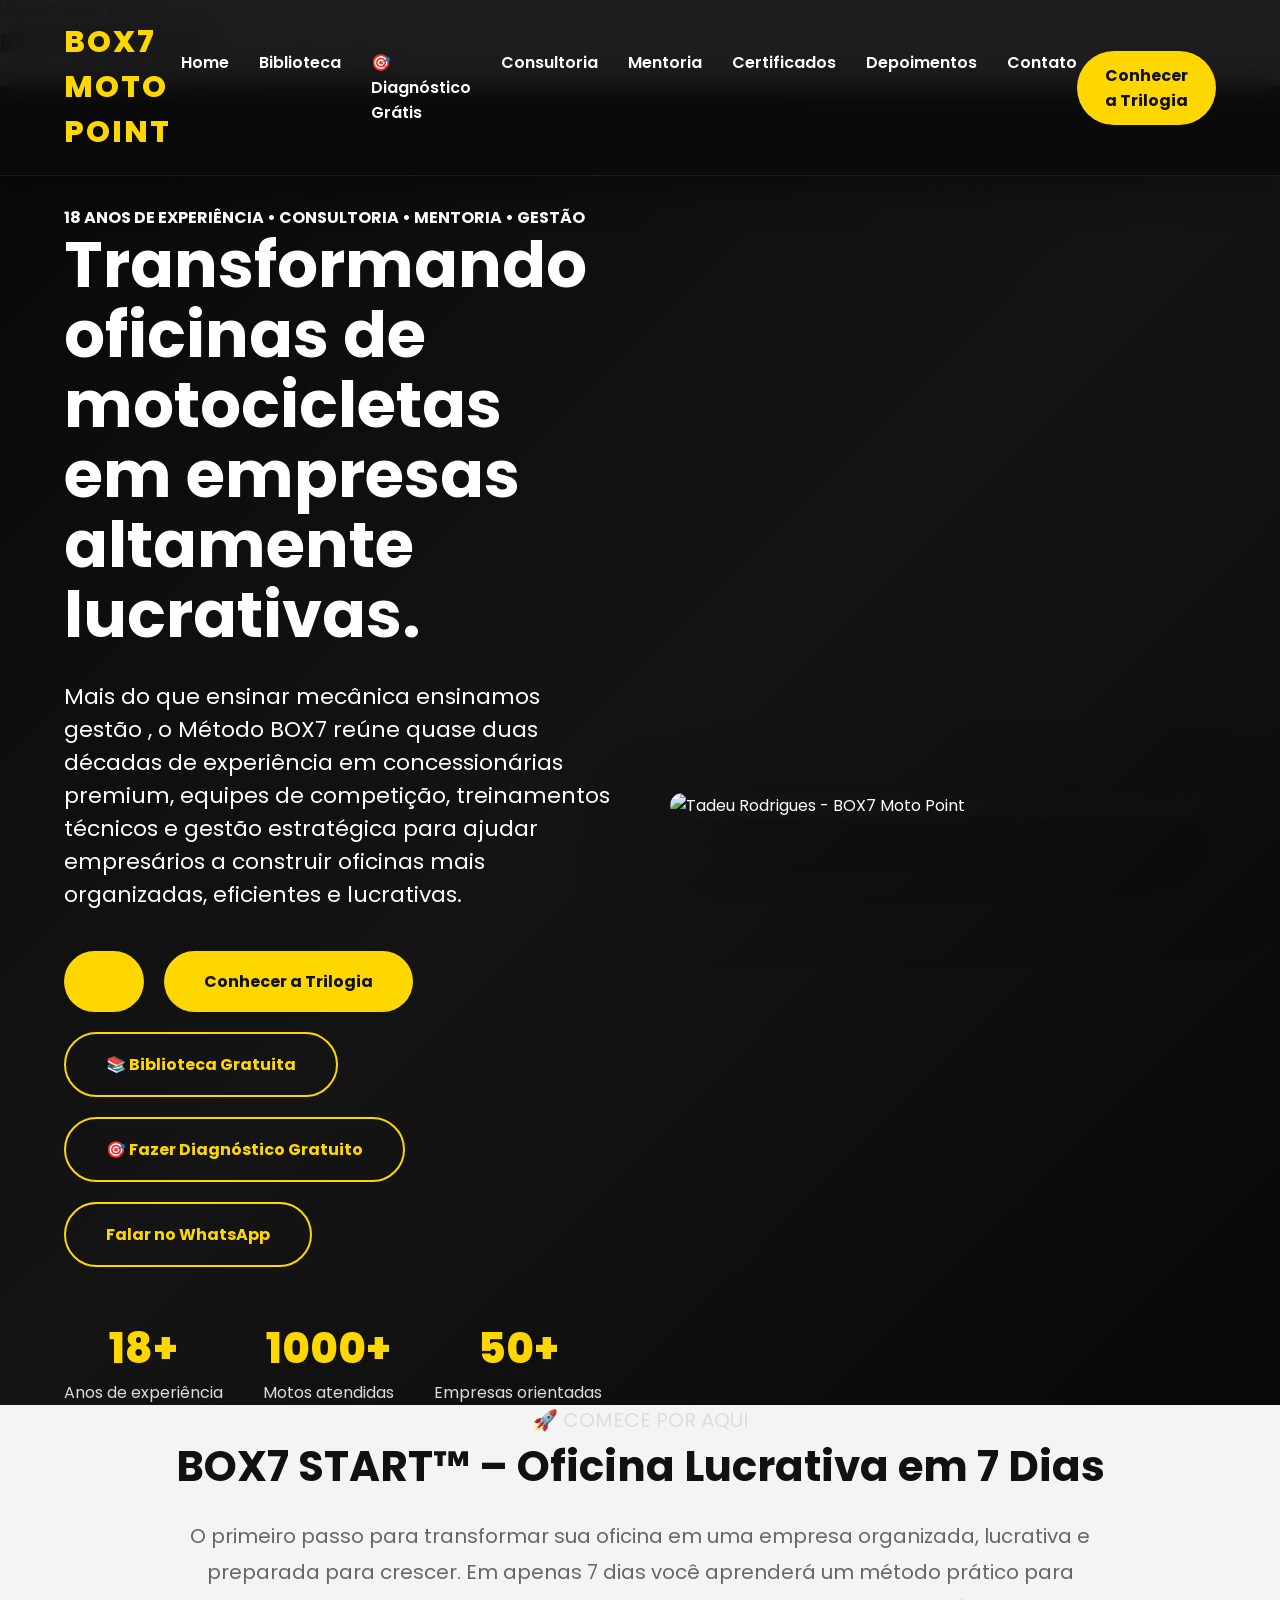
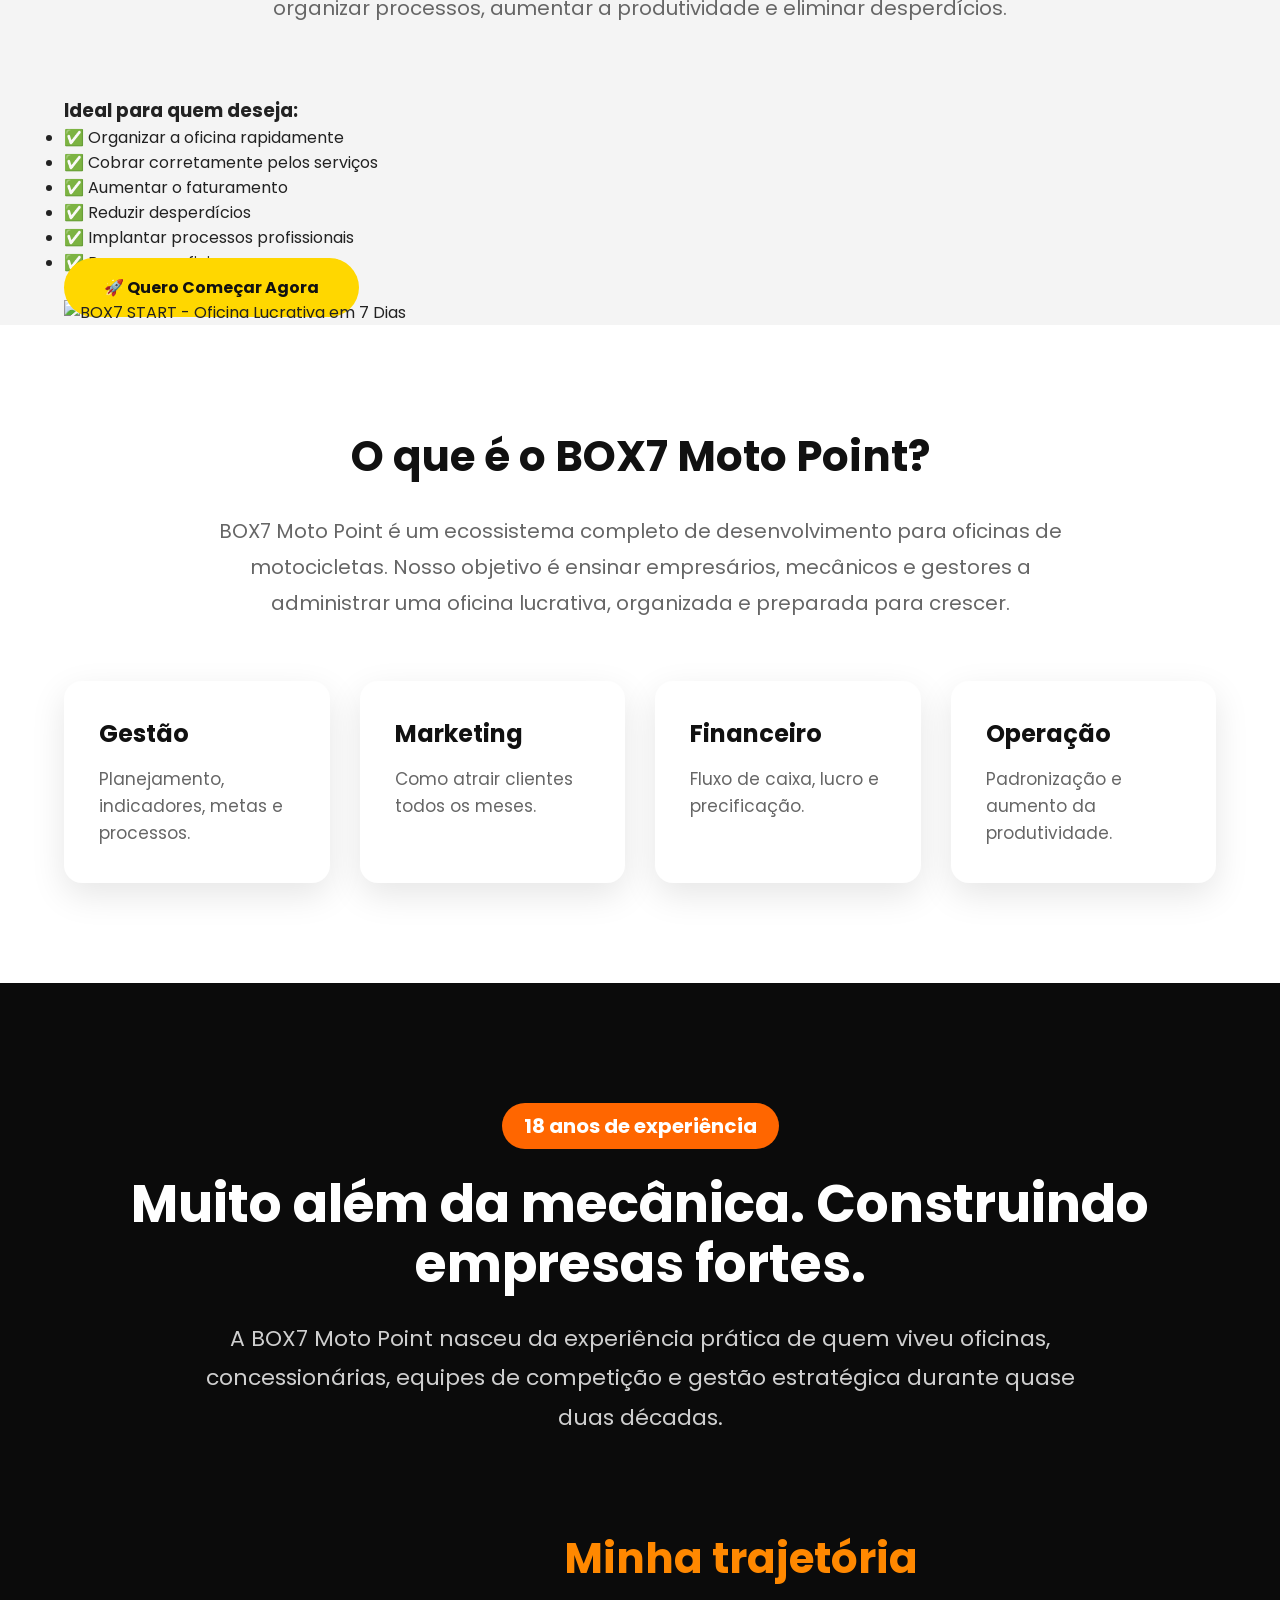
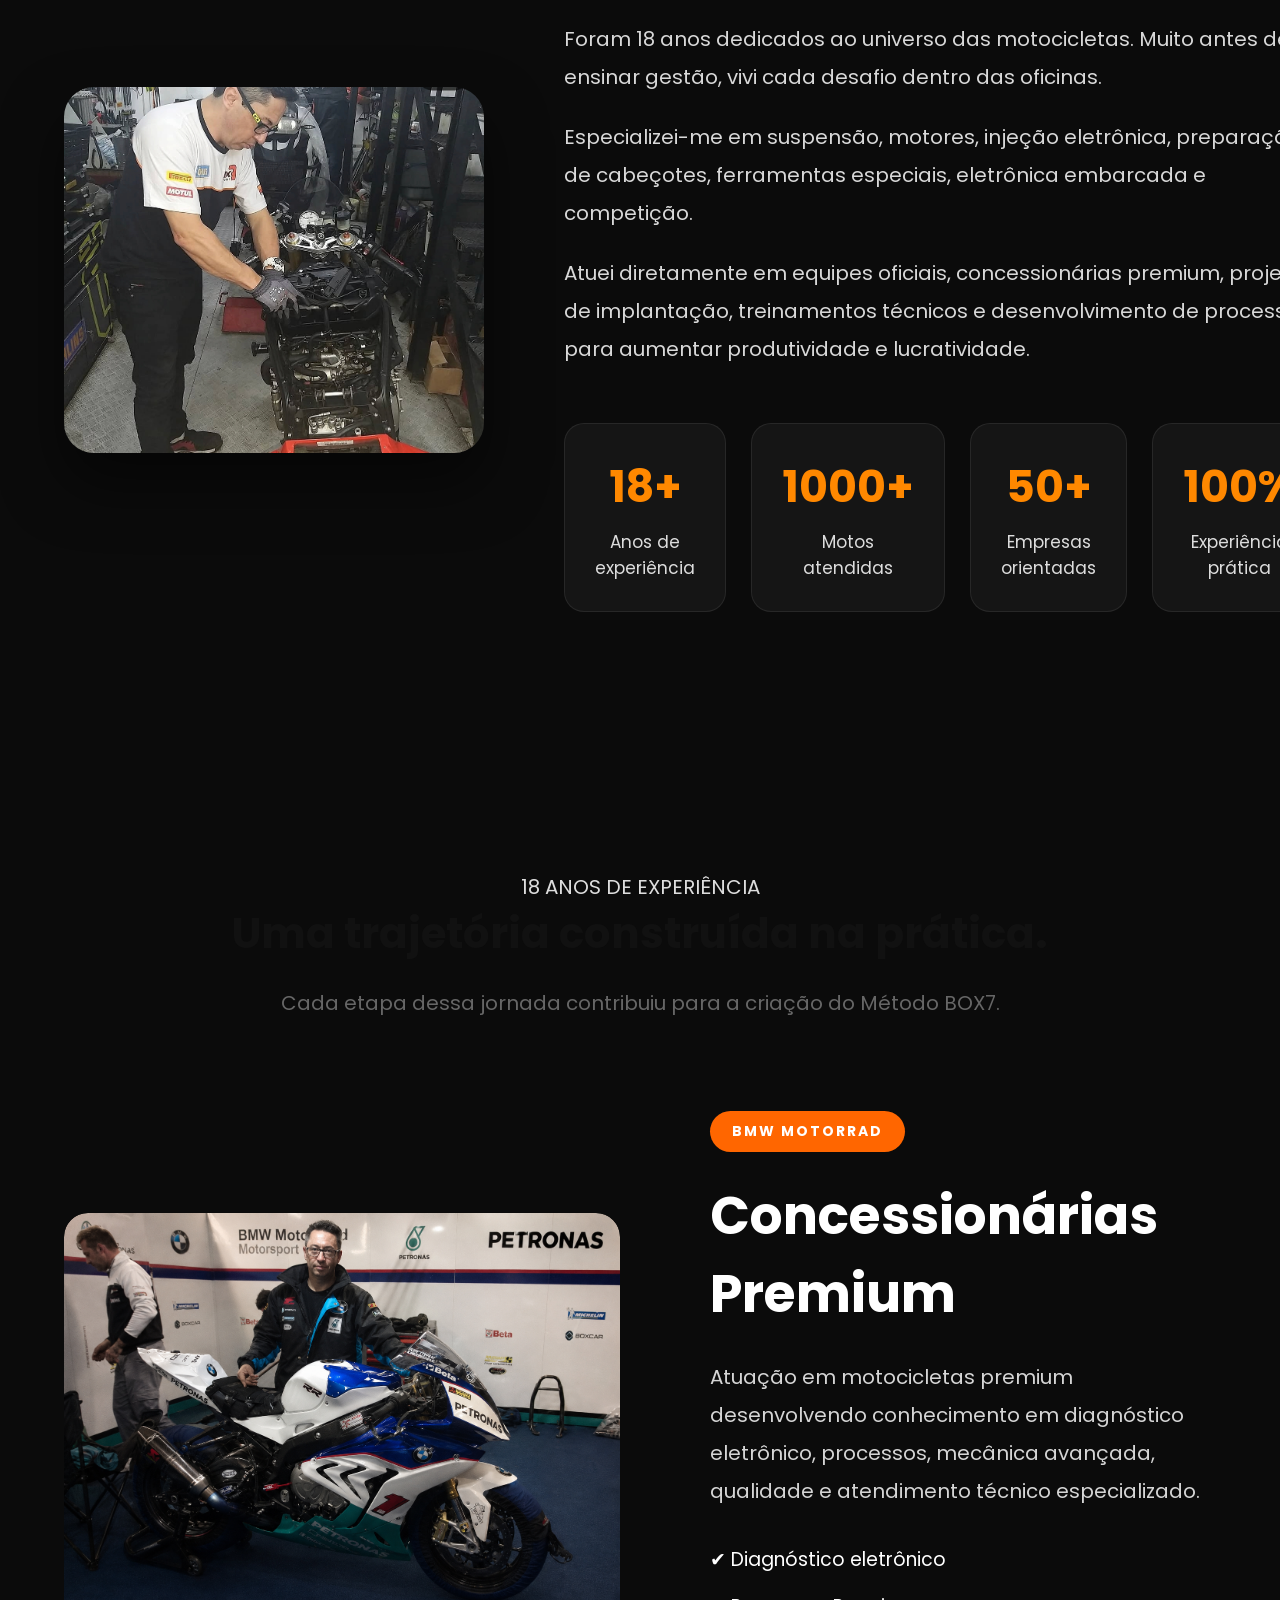
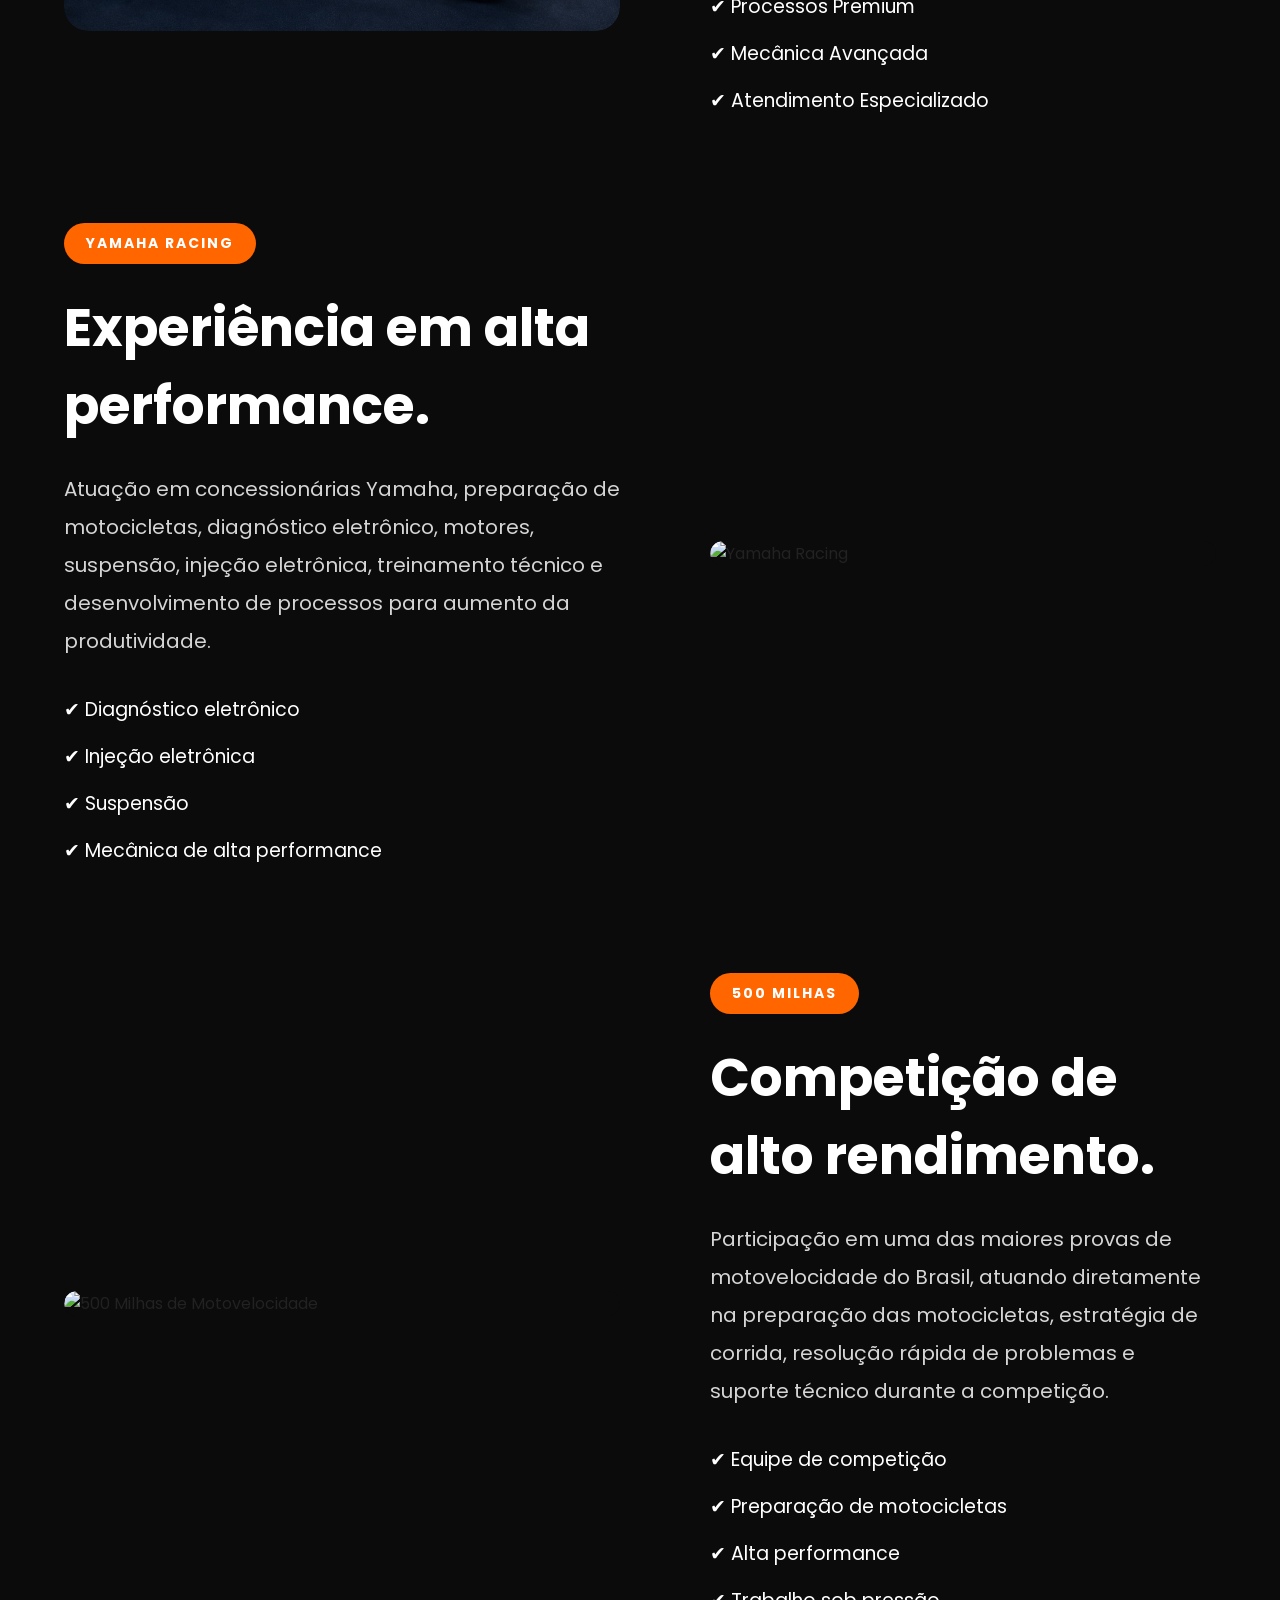
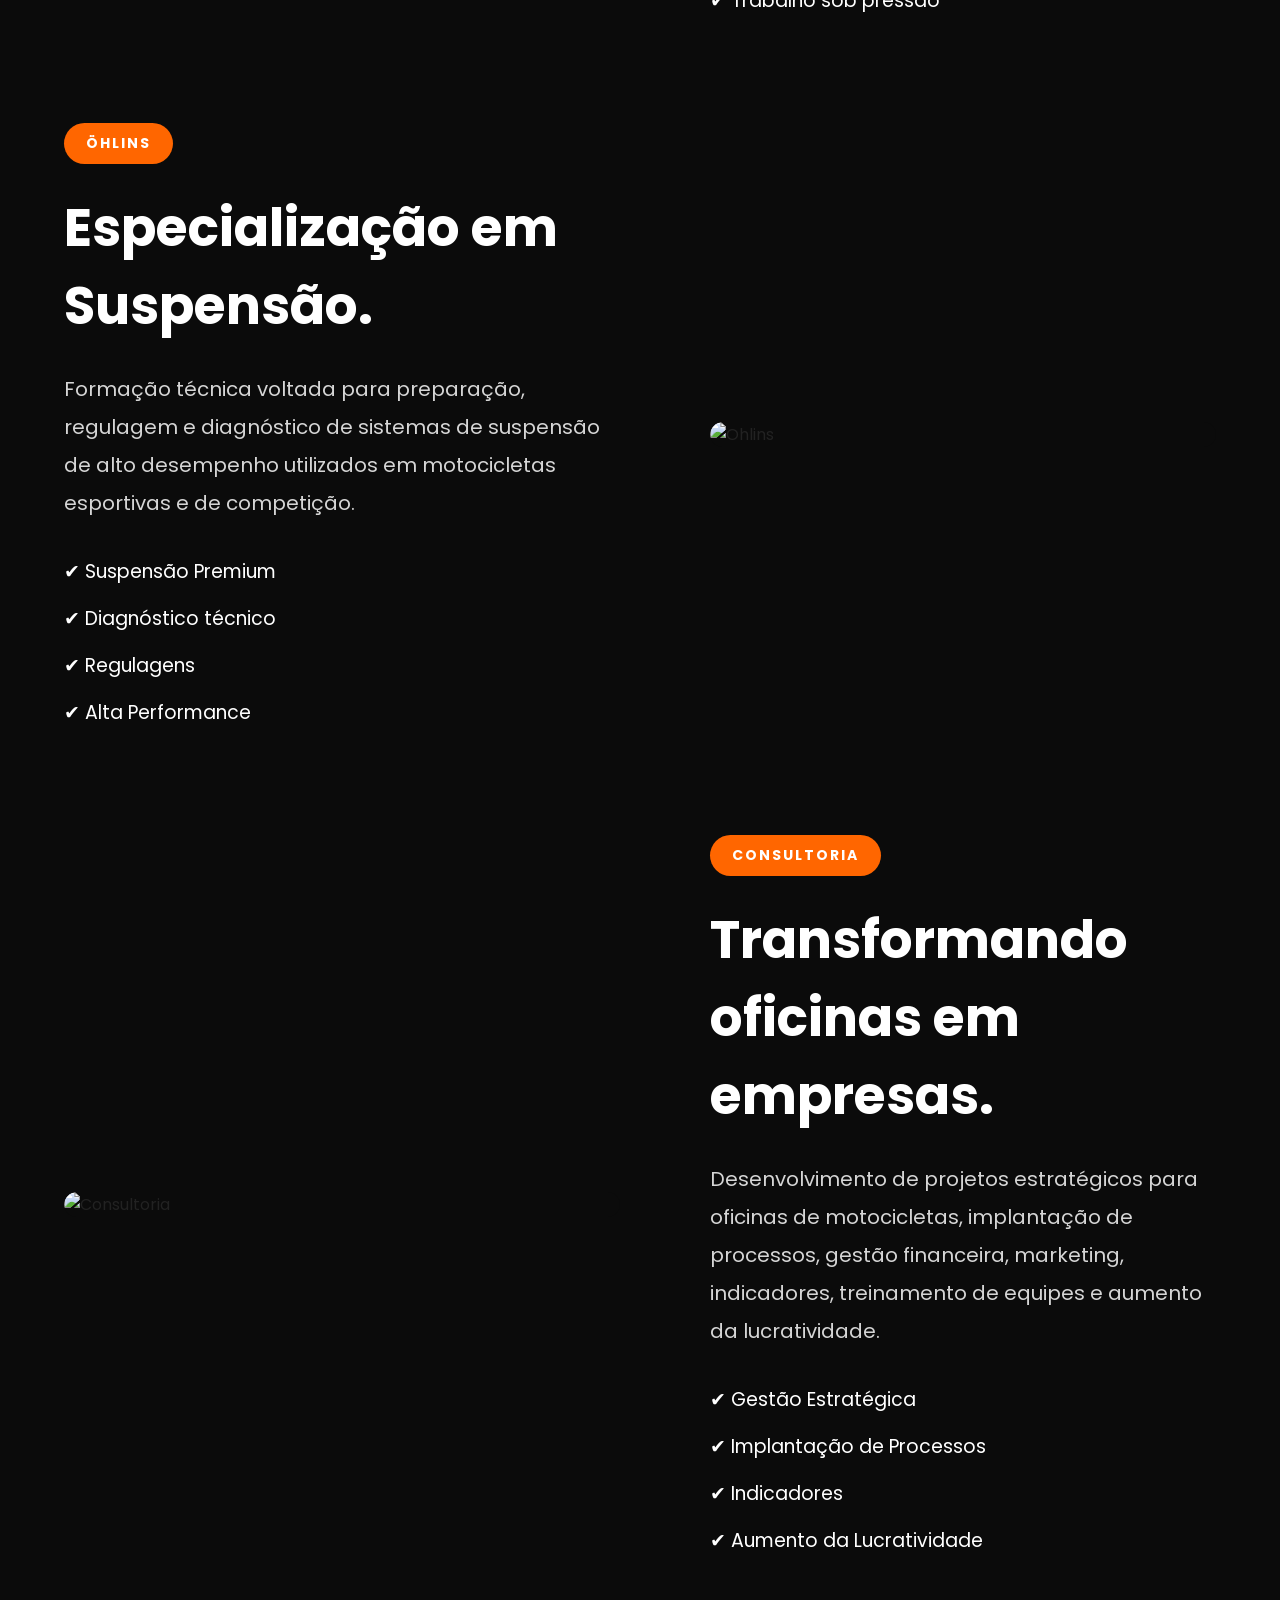
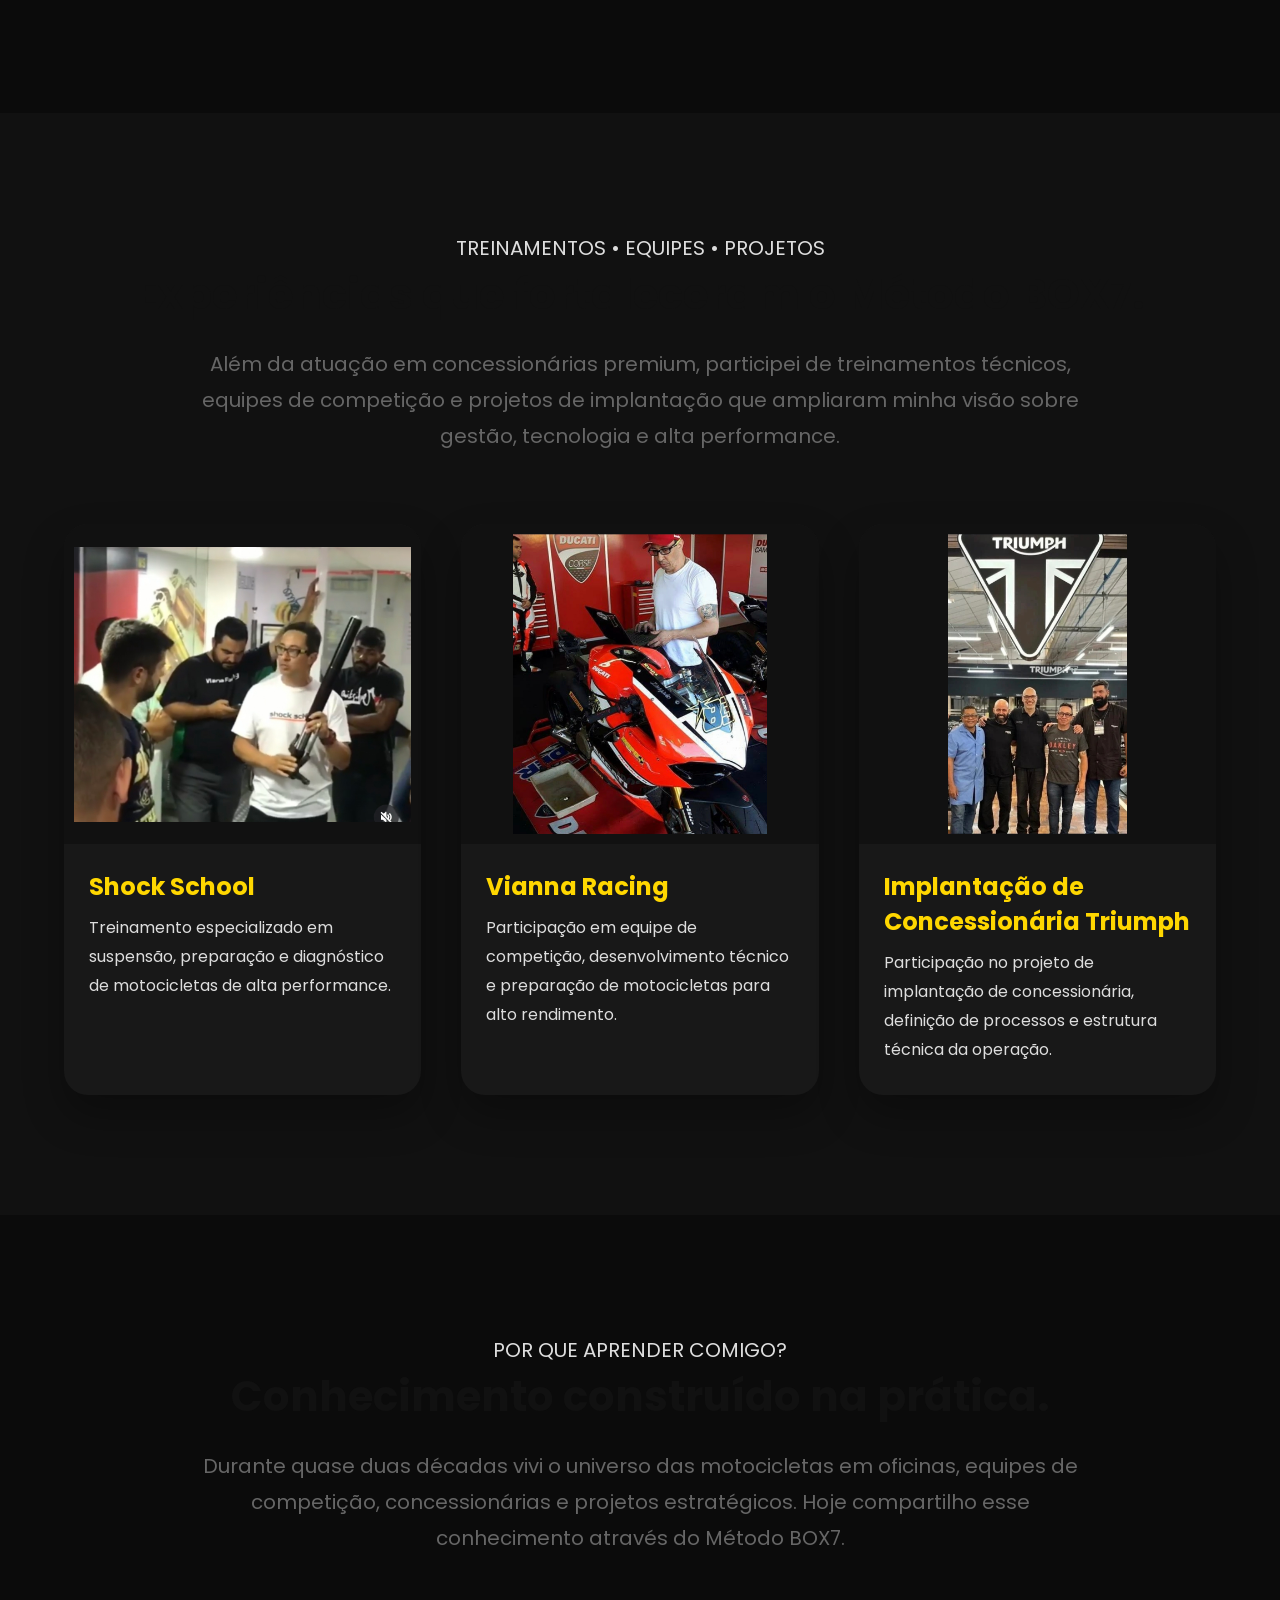
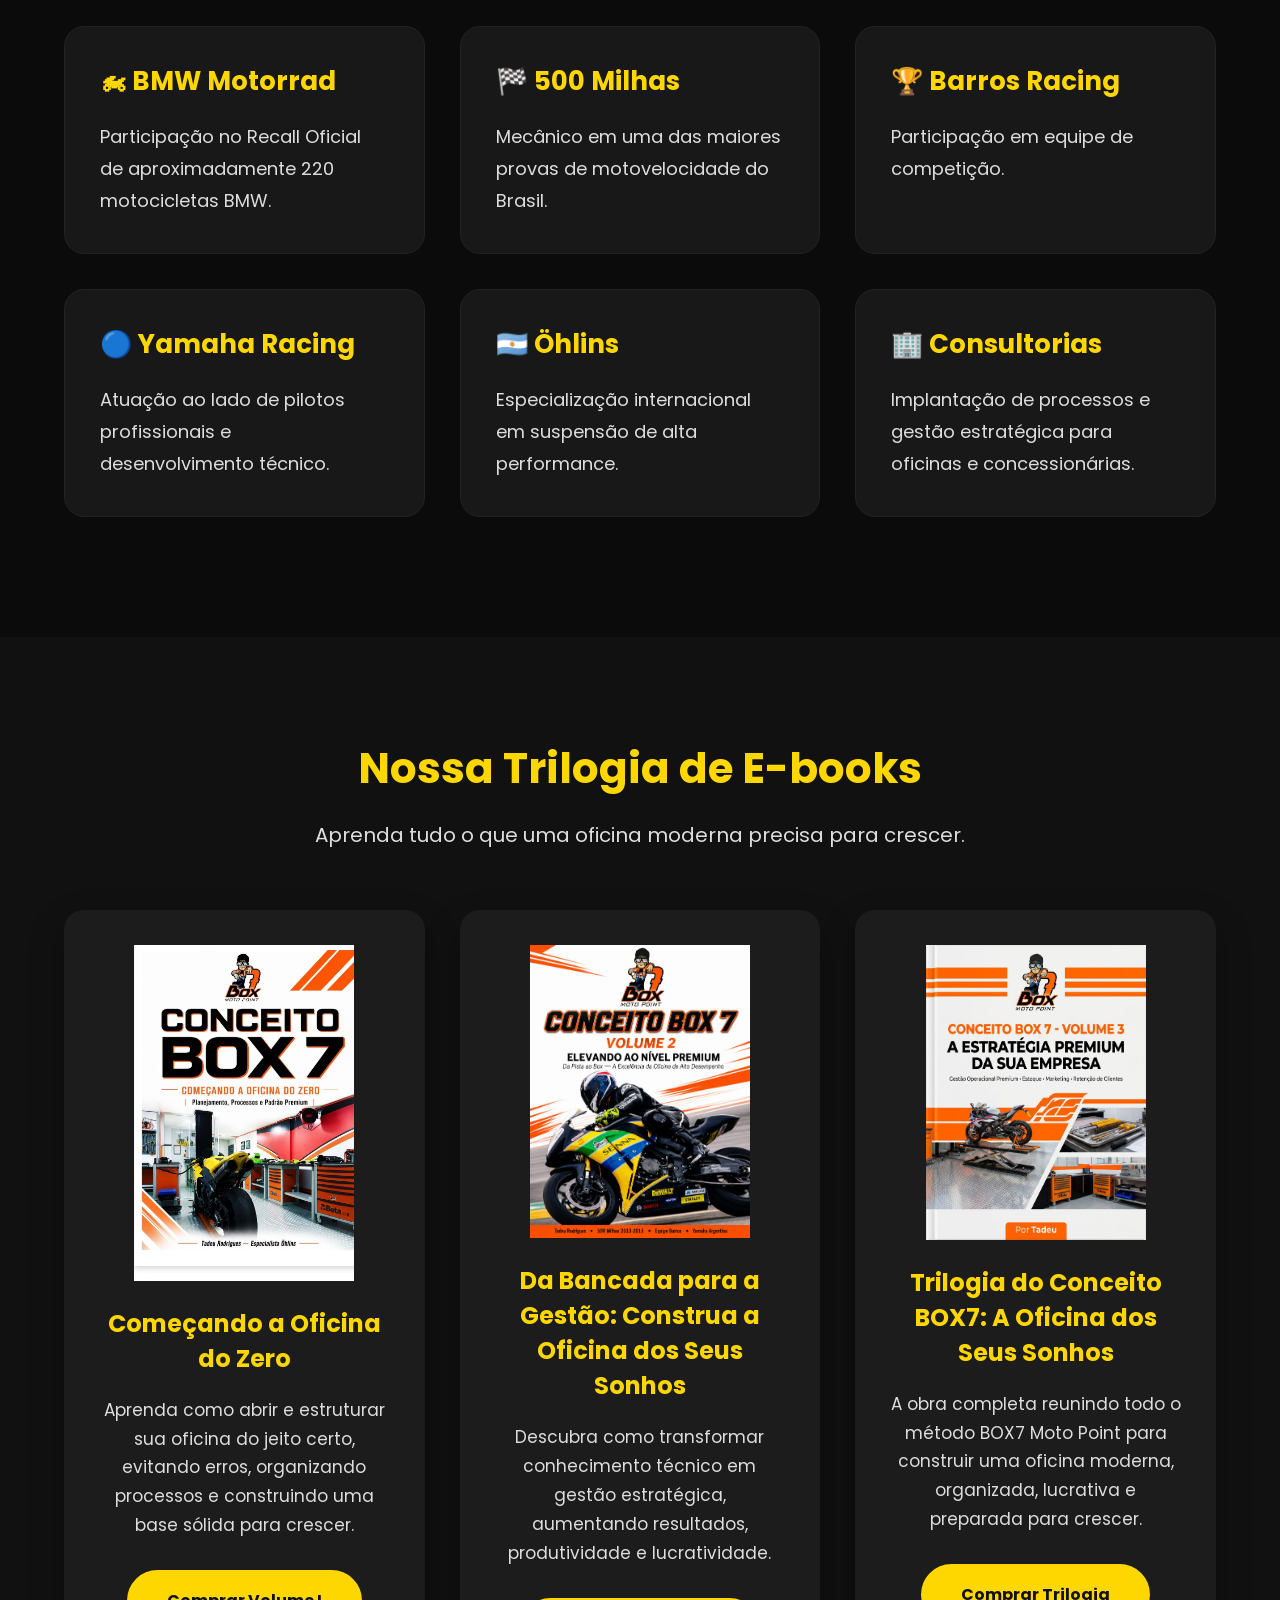
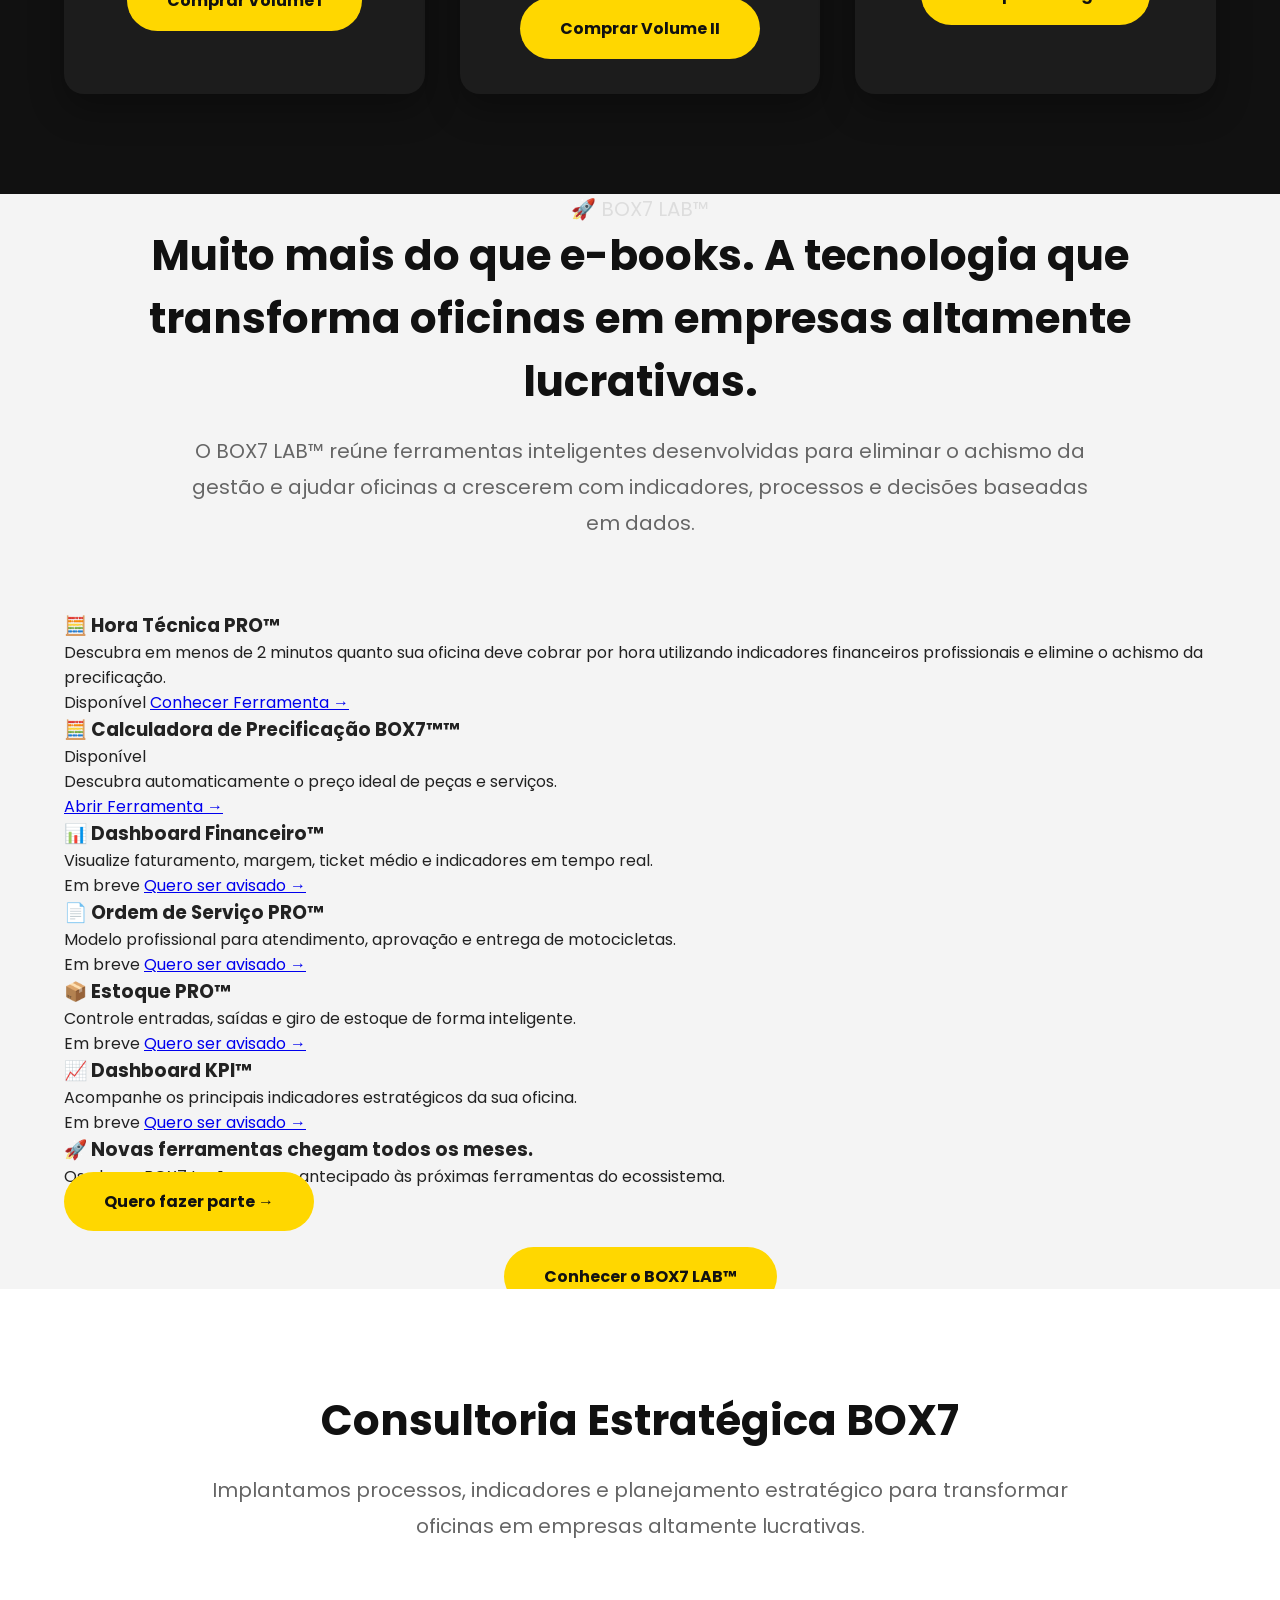
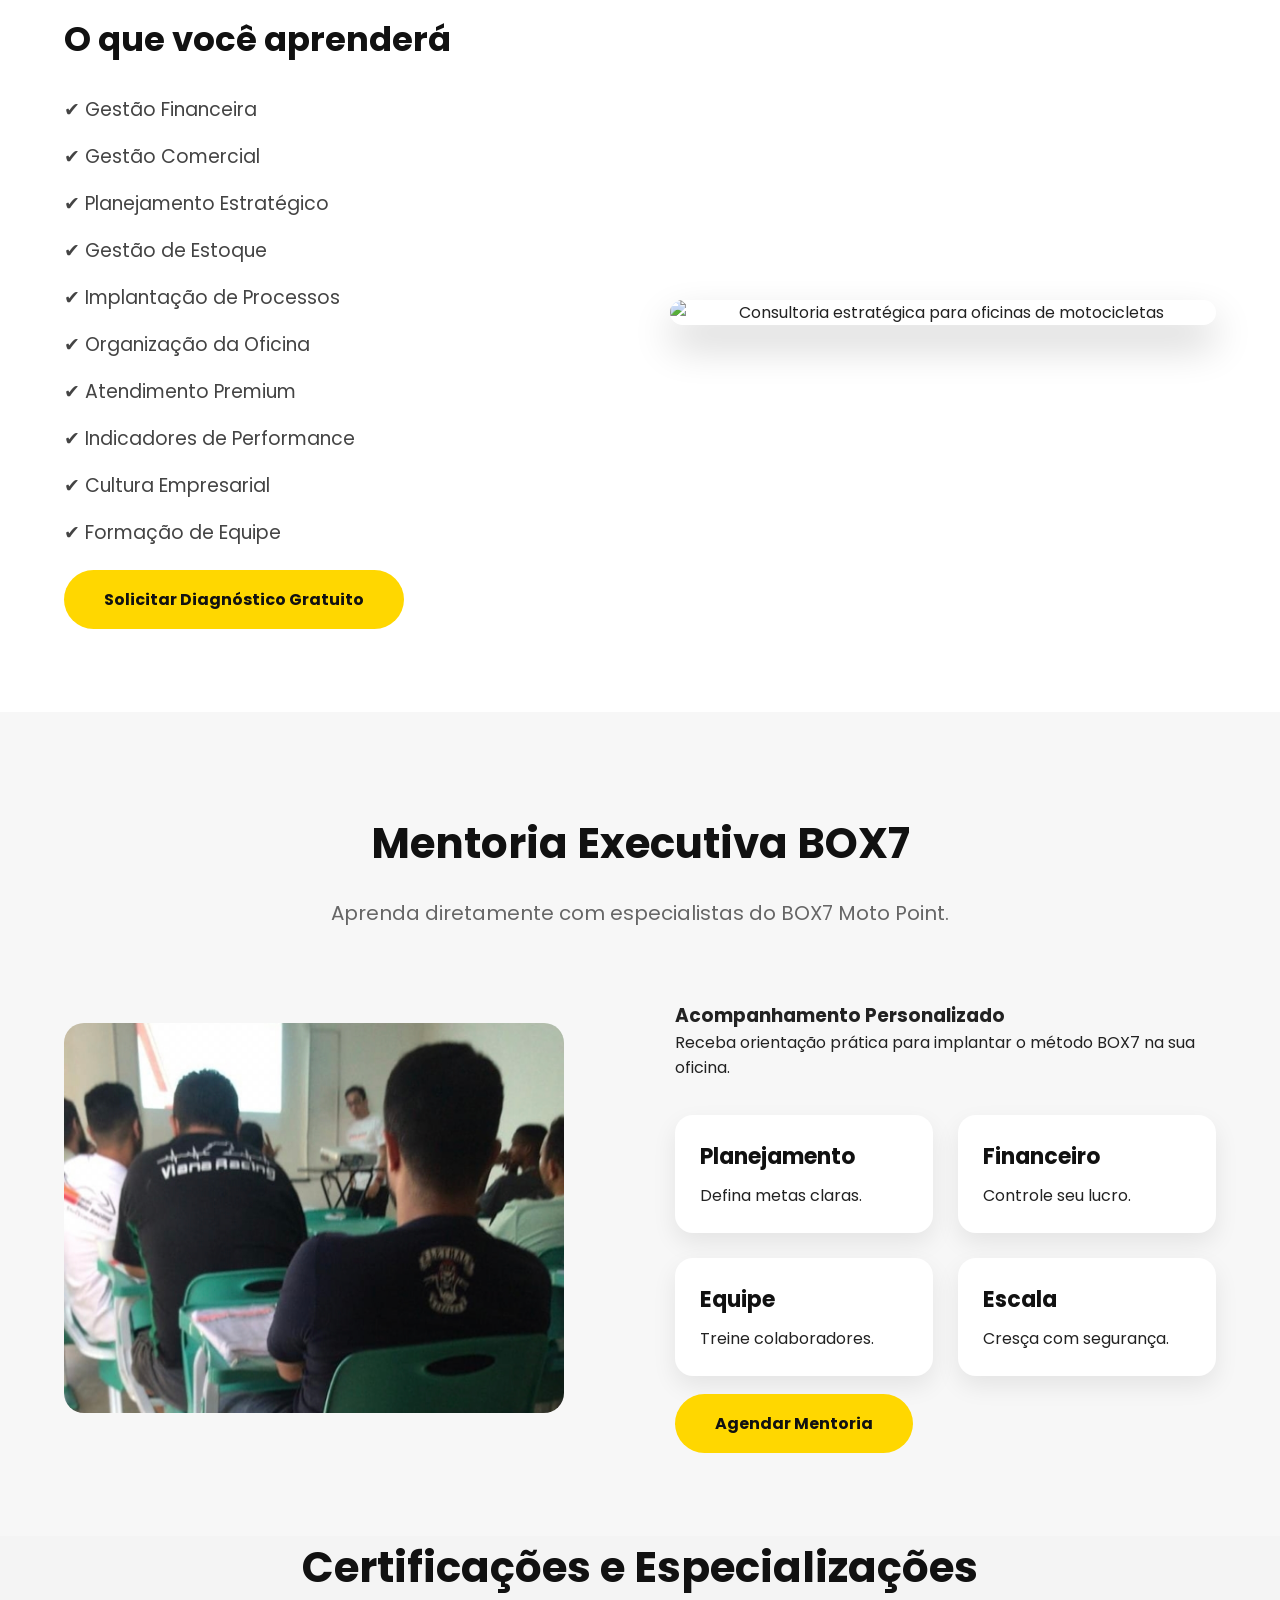
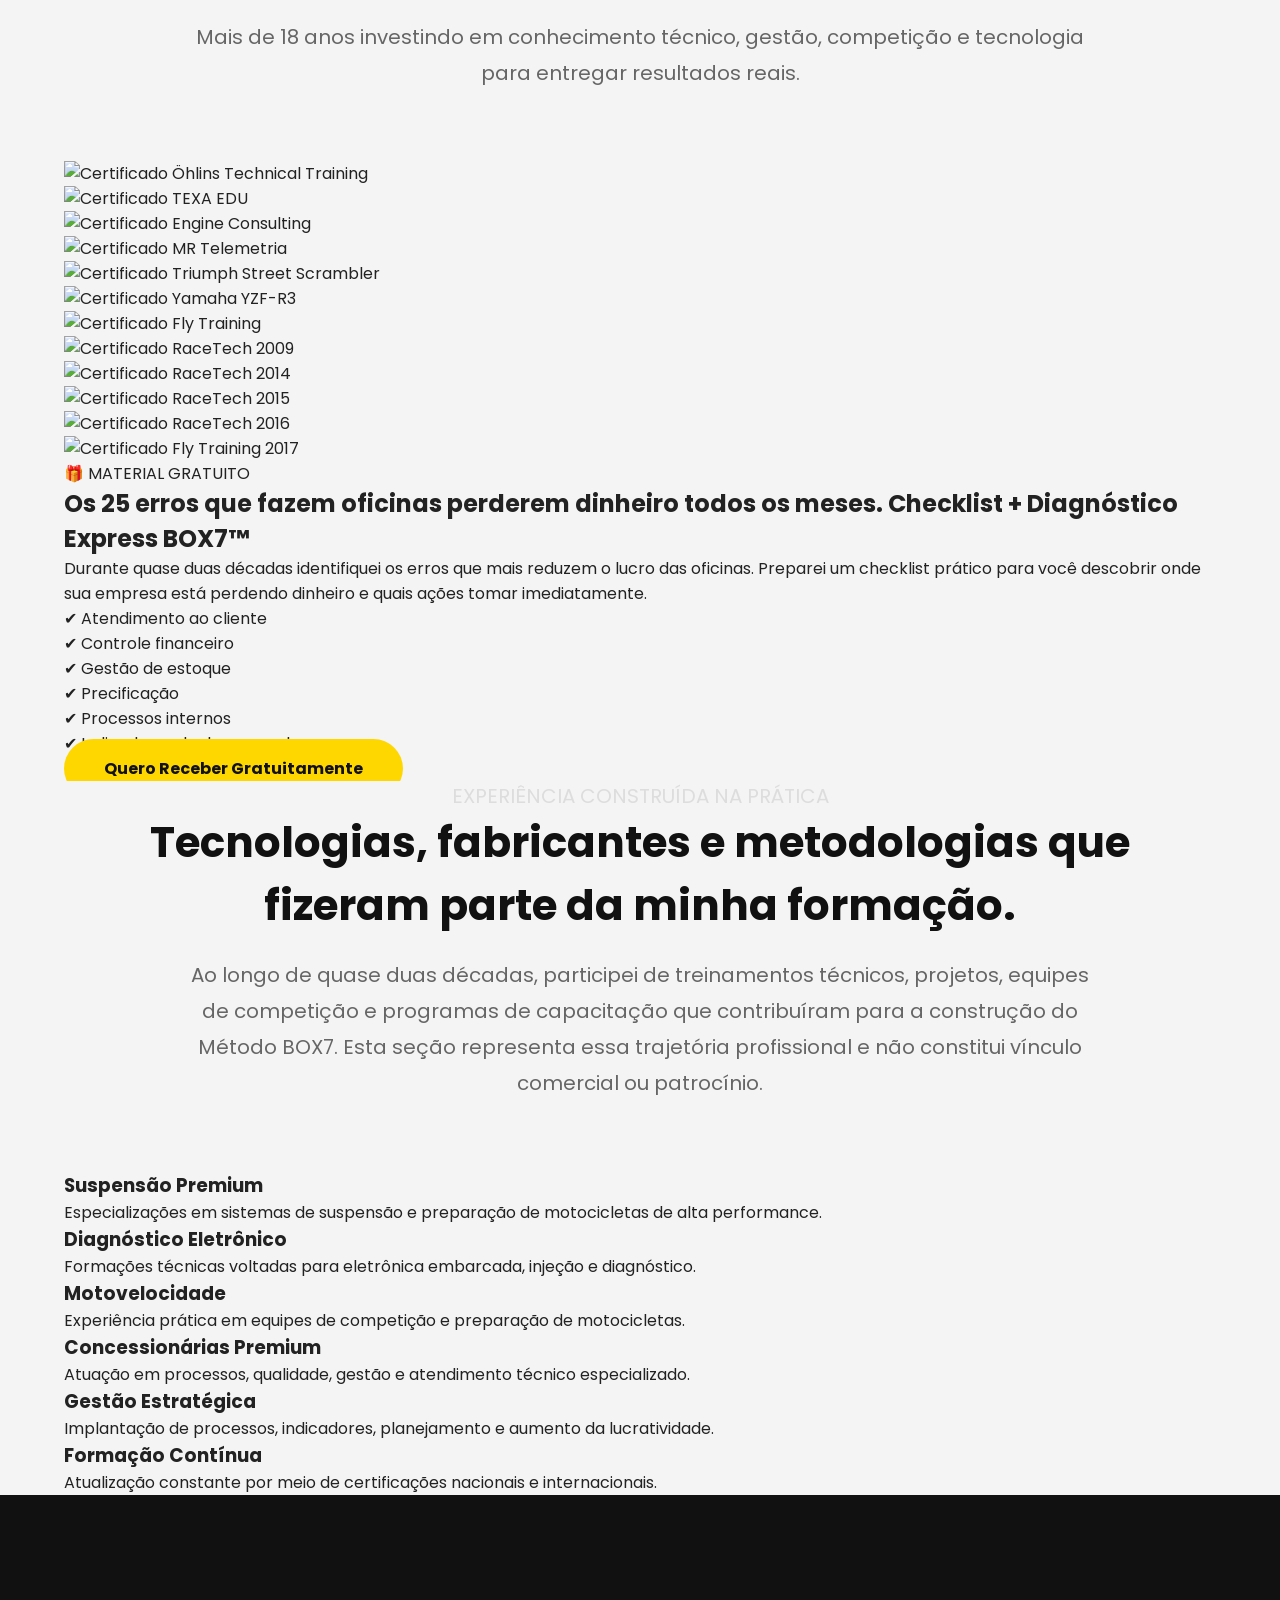
==== commit 371e0615: "Integração HubSpot em todas as páginas" ====
--- a/index.html
+++ b/index.html
@@ -7,19 +7,25 @@
 
 <meta charset="UTF-8">
 
+<link rel="icon" type="image/png" href="img/favicon.png">
+
+<link rel="apple-touch-icon" href="img/favicon.png">
+
 <meta name="viewport" content="width=device-width, initial-scale=1.0">
 
 <title>BOX7 Moto Point | Gestão Estratégica para Oficinas de Motocicletas</title>
    <meta name="description"
-content="Aprenda gestão estratégica para oficinas de motocicletas com a Trilogia BOX7 Moto Point. Consultoria, mentoria e e-books para aumentar lucro e produtividade.">
-<link rel="icon" href="img/favicon.png" type="image/png">
-   
+
+content="Especialistas em gestão estratégica para oficinas de motocicletas. Conheça a Trilogia BOX7 Moto Point, consultoria empresarial, mentoria personalizada e métodos para aumentar faturamento, produtividade e lucratividade.">
+
+
 <meta name="theme-color" content="#111111">
    
 <meta name="author" content="BOX7 Moto Point">
 
-<meta name="keywords" content="oficina de motos, gestão de oficina, mecânica de motos, empreendedorismo, consultoria, BOX7, e-book oficina">
-
+
+<meta name="keywords"
+content="gestão de oficina de motos, oficina mecânica, empreendedorismo, consultoria empresarial, mentoria para oficinas, gestão estratégica, mecânico de motos, BOX7 Moto Point, oficina de motocicletas, e-book gestão oficina">
 <meta property="og:title" content="BOX7 Moto Point">
    
   <meta property="og:type" content="website">
@@ -28,7 +34,14 @@
 
 <meta property="og:description" content="Transforme sua oficina em uma empresa de alta performance.">
 
-<meta property="og:image" content="img/banner.png">
+<meta property="og:image" content="https://www.box7motopoint.com.br/img/social-share.jpg">
+<meta property="og:url" content="https://www.box7motopoint.com.br/">
+
+<meta property="og:site_name" content="BOX7 Moto Point">
+
+<meta property="og:image:width" content="1200">
+
+<meta property="og:image:height" content="630">
    
 <link rel="preconnect" href="https://fonts.googleapis.com">
 
@@ -41,10 +54,42 @@
 <link rel="stylesheet" href="css/responsive.css">
 
 <link rel="stylesheet" href="css/animations.css">
+    
+    <!-- Start of HubSpot Embed Code -->
+    <script type="text/javascript"
+        id="hs-script-loader"
+        async
+        defer
+        src="//js.hs-scripts.com/51700873.js">
+    </script>
+    <!-- End of HubSpot Embed Code -->
+
 
 </head>
 
 <body>
+  
+
+<!-- ===========================
+     LOADER BOX7
+=========================== -->
+
+<div id="loader">
+
+    <div class="loader-content">
+
+        <img src="img/LOGO/logo-box7.png"
+             alt="BOX7 Moto Point">
+
+        <h2>BOX7 Moto Point</h2>
+
+        <p>Gestão Estratégica para Oficinas de Motocicletas</p>
+
+        <div class="loader-spinner"></div>
+
+    </div>
+
+</div>
 
 <header>
 
@@ -60,20 +105,23 @@
 
 <ul>
 
-<li><a href="#inicio">Início</a></li>
-
-<li><a href="#ebooks">E-books</a></li>
-
-<li><a href="#consultoria">Consultoria</a></li>
-
-<li><a href="#mentoria">Mentoria</a></li>
+<li><a href="#home">Home</a></li>
+
+<li><a href="biblioteca.html">Biblioteca</a></li>
+
+<li><a href="quiz/index.html">🎯 Diagnóstico Grátis</a></li>
+
+<li><a href="consultoria.html">Consultoria</a></li>
+
+<li><a href="mentoria.html">Mentoria</a></li>
+
+<li><a href="#certificados">Certificados</a></li>
 
 <li><a href="#depoimentos">Depoimentos</a></li>
 
-<li><a href="#contato">Contato</a></li>
+<li><a href="contato.html">Contato</a></li>
 
 </ul>
-
 </nav>
 <div class="menu-toggle">
     ☰
@@ -88,9 +136,11 @@
 
 </header>
 
-<section class="hero" id="inicio">
+<section class="hero" id="home">
 
 <div class="container hero-grid">
+
+
 
 <div class="hero-text">
 
@@ -118,7 +168,19 @@
 <a href="#ebooks"
    class="btn-primary">
 
+<a href="#ebooks" class="btn-primary">
 Conhecer a Trilogia
+
+</a>
+
+<a href="biblioteca.html" class="btn-secondary">
+📚 Biblioteca Gratuita
+</a>
+
+<a href="quiz/index.html"
+class="btn-secondary">
+
+🎯 Fazer Diagnóstico Gratuito
 
 </a>
 
@@ -165,10 +227,78 @@
 </div>
 
 <div class="hero-image">
-
    <img src="img/HERO/hero.jpg"
      alt="Tadeu Rodrigues - BOX7 Moto Point"
      loading="lazy">
+
+</div>
+
+</div>
+
+</section>
+<!-- ===================================================== -->
+<!-- PRODUTO DE ENTRADA -->
+<!-- ===================================================== -->
+
+<section class="produto-start">
+
+<div class="container">
+
+<div class="titulo-secao">
+
+<span class="subtitulo">
+🚀 COMECE POR AQUI
+</span>
+
+<h2>
+BOX7 START™ – Oficina Lucrativa em 7 Dias
+</h2>
+
+<p>
+O primeiro passo para transformar sua oficina em uma empresa organizada, lucrativa e preparada para crescer.
+Em apenas 7 dias você aprenderá um método prático para organizar processos, aumentar a produtividade e eliminar desperdícios.
+</p>
+
+</div>
+
+<div class="start-box">
+
+<div class="start-info">
+
+<h3>Ideal para quem deseja:</h3>
+
+<ul>
+
+<li>✅ Organizar a oficina rapidamente</li>
+
+<li>✅ Cobrar corretamente pelos serviços</li>
+
+<li>✅ Aumentar o faturamento</li>
+
+<li>✅ Reduzir desperdícios</li>
+
+<li>✅ Implantar processos profissionais</li>
+
+<li>✅ Preparar a oficina para crescer</li>
+
+</ul>
+
+<a href="https://go.hotmart.com/R106574720N"
+   class="btn-primary"
+   target="_blank">
+
+🚀 Quero Começar Agora
+
+</a>
+
+</div>
+
+<div class="start-image">
+
+<img src="img/EBOOK/ebookentrada.jpg"
+     alt="BOX7 START - Oficina Lucrativa em 7 Dias"
+     loading="lazy">
+</div>
 
 </div>
 
@@ -306,18 +436,11 @@
     <img src="img/HISTORIA/tadeu-historia.jpg"
          alt="Tadeu Rodrigues"
          loading="lazy">
-
-</div>
-
 </div>
 
 <div class="historia-texto">
 
-<h3>
-
-Minha trajetória
-
-</h3>
+<h3>Minha trajetória</h3>
 
 <p>
 
@@ -878,9 +1001,12 @@
 
 <div class="ebook-card">
 
+
+
 <img src="img/EBOOK/volume1.jpg"
-     alt="Começando a Oficina do Zero">
-     loading="lazy">
+     alt="Começando a Oficina do Zero"
+     loading="lazy">
+
 <h3>Começando a Oficina do Zero</h3>
 
 <p>
@@ -954,12 +1080,222 @@
 </div>
 
 </section>
+
+<section class="tools-box7" id="tools">
+
+<div class="container">
+
+<div class="titulo-secao">
+
+<span class="subtitulo">
+🚀 BOX7 LAB™
+</span>
+
+<h2>
+
+Muito mais do que e-books.
+
+A tecnologia que transforma oficinas em empresas altamente lucrativas.
+
+</h2>
+
+<p>
+
+O BOX7 LAB™ reúne ferramentas inteligentes desenvolvidas para eliminar o achismo da gestão e ajudar oficinas a crescerem com indicadores, processos e decisões baseadas em dados.
+
+</p>
+
+</div>
+
+<div class="tools-grid">
+
+<div class="tool-card destaque">
+
+<h3>🧮 Hora Técnica PRO™</h3>
+
+<p>
+
+Descubra em menos de 2 minutos quanto sua oficina deve cobrar por hora utilizando indicadores financeiros profissionais e elimine o achismo da precificação.
+
+</p>
+
+<span class="status disponivel">
+Disponível
+</span>
+
+<a href="tools.html"
+class="btn-tool">
+
+Conhecer Ferramenta →
+
+</a>
+
+</div>
+
+<div class="tool-card">
+
+<h3>🧮 Calculadora de Precificação BOX7™™</h3>
+
+<span class="status disponivel">
+Disponível
+</span>
+
+<p>
+
+Descubra automaticamente o preço ideal de peças e serviços.
+
+</p>
+
+<a href="tools.html"
+class="btn-tool"
+target="_blank">
+
+Abrir Ferramenta →
+
+</a>
+
+</div>
+
+<div class="tool-card">
+
+<h3>📊 Dashboard Financeiro™</h3>
+
+<p>
+
+Visualize faturamento, margem, ticket médio e indicadores em tempo real.
+
+</p>
+
+<span class="status">
+
+Em breve
+</span>
+<a href="https://wa.me/5521964964224?text=Ol%C3%A1!%20Quero%20entrar%20na%20lista%20de%20espera%20do%20Dashboard%20Financeiro%20BOX7."
+class="btn-tool"
+target="_blank">
+
+Quero ser avisado →
+
+</a>
+
+
+</div>
+
+<div class="tool-card">
+
+<h3>📄 Ordem de Serviço PRO™</h3>
+
+<p>
+
+Modelo profissional para atendimento, aprovação e entrega de motocicletas.
+
+</p>
+
+<span class="status">
+Em breve
+</span>
+<a href="https://wa.me/5521964964224?text=Ol%C3%A1!%20Quero%20entrar%20na%20lista%20de%20espera%20da%20Ordem%20de%20Servi%C3%A7o%20PRO%20BOX7."
+class="btn-tool"
+target="_blank">
+
+Quero ser avisado →
+
+</a>
+
+
+</div>
+
+<div class="tool-card">
+
+<h3>📦 Estoque PRO™</h3>
+
+<p>
+
+Controle entradas, saídas e giro de estoque de forma inteligente.
+
+</p>
+
+<span class="status">
+Em breve
+</span>
+<a href="https://wa.me/5521964964224?text=Ol%C3%A1!%20Quero%20entrar%20na%20lista%20de%20espera%20do%20Controle%20de%20Estoque%20BOX7."
+class="btn-tool"
+target="_blank">
+
+Quero ser avisado →
+
+</a>
+
+
+</div>
+
+<div class="tool-card">
+
+<h3>📈 Dashboard KPI™</h3>
+
+<p>
+
+Acompanhe os principais indicadores estratégicos da sua oficina.
+
+</p>
+
+<span class="status">
+Em breve
+</span>
+<a href="https://wa.me/5521964964224?text=Ol%C3%A1!%20Quero%20entrar%20na%20lista%20de%20espera%20do%20Dashboard%20KPI%20BOX7."
+class="btn-tool"
+target="_blank">
+
+Quero ser avisado →
+
+</a>
+
+
+</div>
+
+</div>
+<div class="tools-callout">
+
+<h3>
+
+🚀 Novas ferramentas chegam todos os meses.
+
+</h3>
+
+<p>
+
+Os alunos BOX7 terão acesso antecipado às próximas ferramentas do ecossistema.
+
+</p>
+
+<a href="https://wa.me/5521964964224?text=Olá! Quero conhecer o ecossistema BOX7."
+class="btn-primary"
+target="_blank">
+
+Quero fazer parte →
+
+</a>
+
+</div>
+
+<div style="text-align:center; margin-top:50px;">
+
+<a href="tools.html" class="btn-primary">
+
+Conhecer o BOX7 LAB™
+</a>
+
+</div>
+
+</div>
+
+</section>
 <section class="consultoria" id="consultoria">
 <div class="container">
 
 <div class="titulo-secao">
 
-<h2>Consultoria Estratégica BOX7 Moto Point</h2>
+<h2>Consultoria Estratégica BOX7</h2>
 
 <p>
 
@@ -1029,7 +1365,7 @@
 
 <div class="titulo-secao">
 
-<h2>Mentoria Individual</h2>
+<h2>Mentoria Executiva BOX7</h2>
 
 <p>
 
@@ -1115,6 +1451,185 @@
 </div>
 
 </section>
+<section class="certificados" id="certificados">
+
+<div class="container">
+
+<div class="titulo-secao">
+
+<h2>Certificações e Especializações</h2>
+
+<p>
+Mais de 18 anos investindo em conhecimento técnico, gestão,
+competição e tecnologia para entregar resultados reais.
+</p>
+
+</div>
+
+<div class="certificados-grid">
+
+<img src="img/CERTIFICADOS/certificado-01-ohlins.webp"
+     alt="Certificado Öhlins Technical Training"
+     loading="lazy">
+
+<img src="img/CERTIFICADOS/certificado-02-texa.webp"
+     alt="Certificado TEXA EDU"
+     loading="lazy">
+
+<img src="img/CERTIFICADOS/certificado-03-engine-consulting.webp"
+     alt="Certificado Engine Consulting"
+     loading="lazy">
+
+<img src="img/CERTIFICADOS/certificado-04-mr-telemetria.webp"
+     alt="Certificado MR Telemetria"
+     loading="lazy">
+
+<img src="img/CERTIFICADOS/certificado-05-triumph-street-scrambler.webp"
+     alt="Certificado Triumph Street Scrambler"
+     loading="lazy">
+
+<img src="img/CERTIFICADOS/certificado-06-yamaha-yzf-r3.webp"
+     alt="Certificado Yamaha YZF-R3"
+     loading="lazy">
+
+<img src="img/CERTIFICADOS/certificado-07-fly-training.webp"
+     alt="Certificado Fly Training"
+     loading="lazy">
+
+<img src="img/CERTIFICADOS/certificado-08-racetech-2009.webp"
+     alt="Certificado RaceTech 2009"
+     loading="lazy">
+
+<img src="img/CERTIFICADOS/certificado-09-racetech-2014.webp"
+     alt="Certificado RaceTech 2014"
+     loading="lazy">
+
+<img src="img/CERTIFICADOS/certificado-10-racetech-2015.webp"
+     alt="Certificado RaceTech 2015"
+     loading="lazy">
+
+<img src="img/CERTIFICADOS/certificado-11-racetech-2016.webp"
+     alt="Certificado RaceTech 2016"
+     loading="lazy">
+
+<img src="img/CERTIFICADOS/certificado-12-fly-training.webp"
+     alt="Certificado Fly Training 2017"
+     loading="lazy">
+
+
+</div>
+
+</div>
+
+<section class="lead-box7" id="lead">
+
+<div class="container">
+
+
+<span class="lead-tag">
+🎁 MATERIAL GRATUITO
+</span>
+
+<h2>
+
+Os 25 erros que fazem oficinas perderem dinheiro todos os meses.
+
+Checklist + Diagnóstico Express BOX7™
+
+</h2>
+
+<p>
+
+Durante quase duas décadas identifiquei os erros que mais reduzem o lucro das oficinas.
+
+Preparei um checklist prático para você descobrir onde sua empresa está perdendo dinheiro e quais ações tomar imediatamente.
+
+</p>
+
+<div class="lead-beneficios">
+
+<div>✔ Atendimento ao cliente</div>
+
+<div>✔ Controle financeiro</div>
+
+<div>✔ Gestão de estoque</div>
+
+<div>✔ Precificação</div>
+
+<div>✔ Processos internos</div>
+
+<div>✔ Indicadores de desempenho</div>
+
+</div>
+
+<a href="https://wa.me/5521964964224?text=Olá! Gostaria de receber gratuitamente o Checklist BOX7."
+class="btn-primary"
+target="_blank">
+
+Quero Receber Gratuitamente
+
+</a>
+
+</div>
+
+</section>
+<section class="parceiros-box7" id="parceiros">
+
+<div class="container">
+
+<div class="titulo-secao">
+
+<span class="subtitulo">
+EXPERIÊNCIA CONSTRUÍDA NA PRÁTICA
+</span>
+
+<h2>
+Tecnologias, fabricantes e metodologias que fizeram parte da minha formação.
+</h2>
+
+<p>
+Ao longo de quase duas décadas, participei de treinamentos técnicos, projetos, equipes de competição e programas de capacitação que contribuíram para a construção do Método BOX7. Esta seção representa essa trajetória profissional e não constitui vínculo comercial ou patrocínio.
+</p>
+
+</div>
+
+<div class="parceiros-grid">
+
+<div class="parceiro-card">
+<h3>Suspensão Premium</h3>
+<p>Especializações em sistemas de suspensão e preparação de motocicletas de alta performance.</p>
+</div>
+
+<div class="parceiro-card">
+<h3>Diagnóstico Eletrônico</h3>
+<p>Formações técnicas voltadas para eletrônica embarcada, injeção e diagnóstico.</p>
+</div>
+
+<div class="parceiro-card">
+<h3>Motovelocidade</h3>
+<p>Experiência prática em equipes de competição e preparação de motocicletas.</p>
+</div>
+
+<div class="parceiro-card">
+<h3>Concessionárias Premium</h3>
+<p>Atuação em processos, qualidade, gestão e atendimento técnico especializado.</p>
+</div>
+
+<div class="parceiro-card">
+<h3>Gestão Estratégica</h3>
+<p>Implantação de processos, indicadores, planejamento e aumento da lucratividade.</p>
+</div>
+
+<div class="parceiro-card">
+<h3>Formação Contínua</h3>
+<p>Atualização constante por meio de certificações nacionais e internacionais.</p>
+</div>
+
+</div>
+
+</div>
+
+</section>
 <section class="depoimentos" id="depoimentos">
 
 <div class="container">
@@ -1280,7 +1795,7 @@
 </div>
 
 </section>
-<footer id="contato">
+
 
 <div class="container">
 
